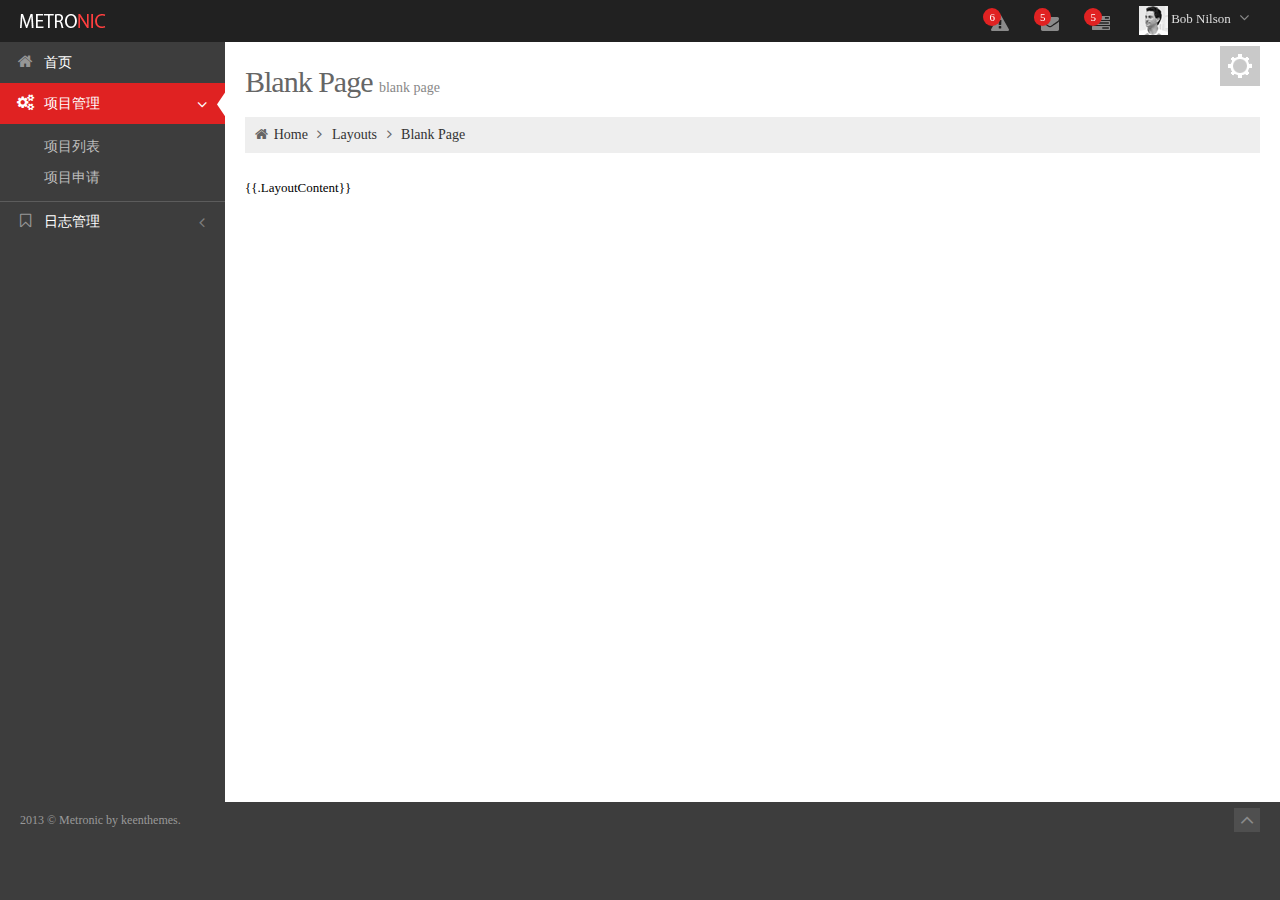
==== web_admin/views/layout/layout.html @ d88023ba "mac 526" ====
<!DOCTYPE html><!--[if IE 8]> <html lang="en" class="ie8"> <![endif]--><!--[if IE 9]> <html lang="en" class="ie9"> <![endif]--><!--[if !IE]><!--> <html lang="en"> <!--<![endif]--><!-- BEGIN HEAD --><head>	<meta charset="utf-8" />	<title>Metronic | Layouts - Blank Page</title>	<meta content="width=device-width, initial-scale=1.0" name="viewport" />	<meta content="" name="description" />	<meta content="" name="author" />	<!-- BEGIN GLOBAL MANDATORY STYLES -->	<link href="../../static/css/bootstrap.min.css" rel="stylesheet" type="text/css"/>	<link href="../../static/css/bootstrap-responsive.min.css" rel="stylesheet" type="text/css"/>	<link href="../../static/css/font-awesome.min.css" rel="stylesheet" type="text/css"/>	<link href="../../static/css/style-metro.css" rel="stylesheet" type="text/css"/>	<link href="../../static/css/style.css" rel="stylesheet" type="text/css"/>	<link href="../../static/css/style-responsive.css" rel="stylesheet" type="text/css"/>	<link href="../../static/css/default.css" rel="stylesheet" type="text/css" id="style_color"/>	<link href="../../static/css/uniform.default.css" rel="stylesheet" type="text/css"/>	<!-- END GLOBAL MANDATORY STYLES -->	<link rel="shortcut icon" href="../../static/image/favicon.ico" /></head><!-- END HEAD --><!-- BEGIN BODY --><body class="page-header-fixed">	<!-- BEGIN HEADER -->	<div class="header navbar navbar-inverse navbar-fixed-top">		<!-- BEGIN TOP NAVIGATION BAR -->		<div class="navbar-inner">			<div class="container-fluid">				<!-- BEGIN LOGO -->				<a class="brand" href="layout.html">				<img src="../../static/image/logo.png" alt="logo" />				</a>				<!-- END LOGO -->				<!-- BEGIN RESPONSIVE MENU TOGGLER -->				<a href="javascript:;" class="btn-navbar collapsed" data-toggle="collapse" data-target=".nav-collapse">				<img src="../../static/image/menu-toggler.png" alt="" />				</a>          				<!-- END RESPONSIVE MENU TOGGLER -->            				<!-- BEGIN TOP NAVIGATION MENU -->              				<ul class="nav pull-right">					<!-- BEGIN NOTIFICATION DROPDOWN -->   					<li class="dropdown" id="header_notification_bar">						<a href="#" class="dropdown-toggle" data-toggle="dropdown">						<i class="icon-warning-sign"></i>						<span class="badge">6</span>						</a>						<ul class="dropdown-menu extended notification">							<li>								<p>You have 14 new notifications</p>							</li>							<li>								<a href="#">								<span class="label label-success"><i class="icon-plus"></i></span>								New user registered. 								<span class="time">Just now</span>								</a>							</li>							<li>								<a href="#">								<span class="label label-important"><i class="icon-bolt"></i></span>								Server #12 overloaded. 								<span class="time">15 mins</span>								</a>							</li>							<li>								<a href="#">								<span class="label label-warning"><i class="icon-bell"></i></span>								Server #2 not respoding.								<span class="time">22 mins</span>								</a>							</li>							<li>								<a href="#">								<span class="label label-info"><i class="icon-bullhorn"></i></span>								Application error.								<span class="time">40 mins</span>								</a>							</li>							<li>								<a href="#">								<span class="label label-important"><i class="icon-bolt"></i></span>								Database overloaded 68%. 								<span class="time">2 hrs</span>								</a>							</li>							<li>								<a href="#">								<span class="label label-important"><i class="icon-bolt"></i></span>								2 user IP blocked.								<span class="time">5 hrs</span>								</a>							</li>							<li class="external">								<a href="#">See all notifications <i class="m-icon-swapright"></i></a>							</li>						</ul>					</li>					<!-- END NOTIFICATION DROPDOWN -->					<!-- BEGIN INBOX DROPDOWN -->					<li class="dropdown" id="header_inbox_bar">						<a href="#" class="dropdown-toggle" data-toggle="dropdown">						<i class="icon-envelope"></i>						<span class="badge">5</span>						</a>						<ul class="dropdown-menu extended inbox">							<li>								<p>You have 12 new messages</p>							</li>							<li>								<a href="inbox.html?a=view">								<span class="photo"><img src="../../static/image/avatar2.jpg" alt="" /></span>								<span class="subject">								<span class="from">Lisa Wong</span>								<span class="time">Just Now</span>								</span>								<span class="message">								Vivamus sed auctor nibh congue nibh. auctor nibh								auctor nibh...								</span>  								</a>							</li>							<li>								<a href="inbox.html?a=view">								<span class="photo"><img src="../../static/image/avatar3.jpg" alt="" /></span>								<span class="subject">								<span class="from">Richard Doe</span>								<span class="time">16 mins</span>								</span>								<span class="message">								Vivamus sed congue nibh auctor nibh congue nibh. auctor nibh								auctor nibh...								</span>  								</a>							</li>							<li>								<a href="inbox.html?a=view">								<span class="photo"><img src="../../static/image/avatar1.jpg" alt="" /></span>								<span class="subject">								<span class="from">Bob Nilson</span>								<span class="time">2 hrs</span>								</span>								<span class="message">								Vivamus sed nibh auctor nibh congue nibh. auctor nibh								auctor nibh...								</span>  								</a>							</li>							<li class="external">								<a href="inbox.html">See all messages <i class="m-icon-swapright"></i></a>							</li>						</ul>					</li>					<!-- END INBOX DROPDOWN -->					<!-- BEGIN TODO DROPDOWN -->					<li class="dropdown" id="header_task_bar">						<a href="#" class="dropdown-toggle" data-toggle="dropdown">						<i class="icon-tasks"></i>						<span class="badge">5</span>						</a>						<ul class="dropdown-menu extended tasks">							<li>								<p>You have 12 pending tasks</p>							</li>							<li>								<a href="#">								<span class="task">								<span class="desc">New release v1.2</span>								<span class="percent">30%</span>								</span>								<span class="progress progress-success ">								<span style="width: 30%;" class="bar"></span>								</span>								</a>							</li>							<li>								<a href="#">								<span class="task">								<span class="desc">Application deployment</span>								<span class="percent">65%</span>								</span>								<span class="progress progress-danger progress-striped active">								<span style="width: 65%;" class="bar"></span>								</span>								</a>							</li>							<li>								<a href="#">								<span class="task">								<span class="desc">Mobile app release</span>								<span class="percent">98%</span>								</span>								<span class="progress progress-success">								<span style="width: 98%;" class="bar"></span>								</span>								</a>							</li>							<li>								<a href="#">								<span class="task">								<span class="desc">Database migration</span>								<span class="percent">10%</span>								</span>								<span class="progress progress-warning progress-striped">								<span style="width: 10%;" class="bar"></span>								</span>								</a>							</li>							<li>								<a href="#">								<span class="task">								<span class="desc">Web server upgrade</span>								<span class="percent">58%</span>								</span>								<span class="progress progress-info">								<span style="width: 58%;" class="bar"></span>								</span>								</a>							</li>							<li>								<a href="#">								<span class="task">								<span class="desc">Mobile development</span>								<span class="percent">85%</span>								</span>								<span class="progress progress-success">								<span style="width: 85%;" class="bar"></span>								</span>								</a>							</li>							<li class="external">								<a href="#">See all tasks <i class="m-icon-swapright"></i></a>							</li>						</ul>					</li>					<!-- END TODO DROPDOWN -->					<!-- BEGIN USER LOGIN DROPDOWN -->					<li class="dropdown user">						<a href="#" class="dropdown-toggle" data-toggle="dropdown">						<img alt="" src="../../static/image/avatar1_small.jpg" />						<span class="username">Bob Nilson</span>						<i class="icon-angle-down"></i>						</a>						<ul class="dropdown-menu">							<li><a href="extra_profile.html"><i class="icon-user"></i> My Profile</a></li>							<li><a href="page_calendar.html"><i class="icon-calendar"></i> My Calendar</a></li>							<li><a href="inbox.html"><i class="icon-envelope"></i> My Inbox(3)</a></li>							<li><a href="#"><i class="icon-tasks"></i> My Tasks</a></li>							<li class="divider"></li>							<li><a href="extra_lock.html"><i class="icon-lock"></i> Lock Screen</a></li>							<li><a href="login.html"><i class="icon-key"></i> Log Out</a></li>						</ul>					</li>					<!-- END USER LOGIN DROPDOWN -->				</ul>				<!-- END TOP NAVIGATION MENU --> 			</div>		</div>		<!-- END TOP NAVIGATION BAR -->	</div>	<!-- END HEADER -->	<!-- BEGIN CONTAINER -->   	<div class="page-container row-fluid">		<!-- BEGIN SIDEBAR -->		<div class="page-sidebar nav-collapse collapse">			<!-- BEGIN SIDEBAR MENU -->        			<ul class="page-sidebar-menu">				<li class="start ">					<a href="/index">					<i class="icon-home"></i> 					<span class="title">首页</span>					</a>				</li>				<li class="active ">					<a href="javascript:;">					<i class="icon-cogs"></i> 					<span class="title">项目管理</span>					<span class="selected"></span>					<span class="arrow open"></span>					</a>					<ul class="sub-menu">						<li >							<a href="layout_horizontal_sidebar_menu.html">							项目列表</a>						</li>						<li >							<a href="layout_horizontal_menu1.html">							项目申请</a>						</li>					</ul>				</li>				<li class="">					<a href="javascript:;">					<i class="icon-bookmark-empty"></i> 					<span class="title">日志管理</span>					<span class="arrow "></span>					</a>					<ul class="sub-menu">						<li >							<a href="ui_general.html">							日志列表</a>						</li>						<li >							<a href="ui_buttons.html">							日志申请</a>						</li>					</ul>				</li>			</ul>			<!-- END SIDEBAR MENU -->		</div>		<!-- END SIDEBAR -->		<!-- BEGIN PAGE -->		<div class="page-content">			<!-- BEGIN SAMPLE PORTLET CONFIGURATION MODAL FORM-->			<div id="portlet-config" class="modal hide">				<div class="modal-header">					<button data-dismiss="modal" class="close" type="button"></button>					<h3>portlet Settings</h3>				</div>				<div class="modal-body">					<p>Here will be a configuration form</p>				</div>			</div>			<!-- END SAMPLE PORTLET CONFIGURATION MODAL FORM-->			<!-- BEGIN PAGE CONTAINER-->			<div class="container-fluid">				<!-- BEGIN PAGE HEADER-->				<div class="row-fluid">					<div class="span12">						<!-- BEGIN STYLE CUSTOMIZER -->						<div class="color-panel hidden-phone">							<div class="color-mode-icons icon-color"></div>							<div class="color-mode-icons icon-color-close"></div>							<div class="color-mode">								<p>THEME COLOR</p>								<ul class="inline">									<li class="color-black current color-default" data-style="default"></li>									<li class="color-blue" data-style="blue"></li>									<li class="color-brown" data-style="brown"></li>									<li class="color-purple" data-style="purple"></li>									<li class="color-grey" data-style="grey"></li>									<li class="color-white color-light" data-style="light"></li>								</ul>								<label>									<span>Layout</span>									<select class="layout-option m-wrap small">										<option value="fluid" selected>Fluid</option>										<option value="boxed">Boxed</option>									</select>								</label>								<label>									<span>Header</span>									<select class="header-option m-wrap small">										<option value="fixed" selected>Fixed</option>										<option value="default">Default</option>									</select>								</label>								<label>									<span>Sidebar</span>									<select class="sidebar-option m-wrap small">										<option value="fixed">Fixed</option>										<option value="default" selected>Default</option>									</select>								</label>								<label>									<span>Footer</span>									<select class="footer-option m-wrap small">										<option value="fixed">Fixed</option>										<option value="default" selected>Default</option>									</select>								</label>							</div>						</div>						<!-- END BEGIN STYLE CUSTOMIZER --> 						<!-- BEGIN PAGE TITLE & BREADCRUMB-->						<h3 class="page-title">							Blank Page <small>blank page</small>						</h3>						<ul class="breadcrumb">							<li>								<i class="icon-home"></i>								<a href="layout.html">Home</a>								<i class="icon-angle-right"></i>							</li>							<li>								<a href="#">Layouts</a>								<i class="icon-angle-right"></i>							</li>							<li><a href="#">Blank Page</a></li>						</ul>						<!-- END PAGE TITLE & BREADCRUMB-->					</div>				</div>				<!-- END PAGE HEADER-->				<!-- BEGIN PAGE CONTENT-->				<div class="row-fluid">					<div class="span12">						{{.LayoutContent}}					</div>				</div>				<!-- END PAGE CONTENT-->			</div>			<!-- END PAGE CONTAINER--> 		</div>		<!-- END PAGE -->    	</div>	<!-- END CONTAINER -->	<!-- BEGIN FOOTER -->	<div class="footer">		<div class="footer-inner">			2013 &copy; Metronic by keenthemes.		</div>		<div class="footer-tools">			<span class="go-top">			<i class="icon-angle-up"></i>			</span>		</div>	</div>	<!-- END FOOTER -->	<!-- BEGIN JAVASCRIPTS(Load javascripts at bottom, this will reduce page load time) -->	<!-- BEGIN CORE PLUGINS -->	<script src="../../static/js/jquery-1.10.1.min.js" type="text/javascript"></script>	<script src="../../static/js/jquery-migrate-1.2.1.min.js" type="text/javascript"></script>	<!-- IMPORTANT! Load jquery-ui-1.10.1.custom.min.js before bootstrap.min.js to fix bootstrap tooltip conflict with jquery ui tooltip -->	<script src="../../static/js/jquery-ui-1.10.1.custom.min.js" type="text/javascript"></script>	<script src="../../static/js/bootstrap.min.js" type="text/javascript"></script>	<!--[if lt IE 9]>	<script src="../../static/js/excanvas.min.js"></script>	<script src="../../static/js/respond.min.js"></script>	<![endif]-->	<script src="../../static/js/jquery.slimscroll.min.js" type="text/javascript"></script>	<script src="../../static/js/jquery.blockui.min.js" type="text/javascript"></script>	<script src="../../static/js/jquery.cookie.min.js" type="text/javascript"></script>	<script src="../../static/js/jquery.uniform.min.js" type="text/javascript" ></script>	<!-- END CORE PLUGINS -->	<script src="../../static/js/app.js"></script>	<script>		jQuery(document).ready(function() {    		   App.init();		});	</script>	<!-- END JAVASCRIPTS --><script type="text/javascript">  var _gaq = _gaq || [];  _gaq.push(['_setAccount', 'UA-37564768-1']);  _gaq.push(['_setDomainName', 'keenthemes.com']);  _gaq.push(['_setAllowLinker', true]);  _gaq.push(['_trackPageview']);  (function() {    var ga = document.createElement('script'); ga.type = 'text/javascript'; ga.async = true;    ga.src = ('https:' == document.location.protocol ? 'https://' : 'http://') + 'stats.g.doubleclick.net/dc.js';    var s = document.getElementsByTagName('script')[0]; s.parentNode.insertBefore(ga, s);  })();</script></body><!-- END BODY --></html>
---- web_admin/static/css/style-metro.css ----
/***
Modify bootstrap buttons
***/

/* remove rounds from all elements */
div, input, select, textarea, span, img, table, td, th, p, a, button, ul, li {
  -webkit-border-radius: 0 !important;
     -moz-border-radius: 0 !important;
          border-radius: 0 !important;
}

a:focus {
  outline: none !important;
}

a:hover, a:active {
  outline: 0 !important;
}

select:focus {
   outline: none !important;
}

.btn {
	background-color: #e5e5e5;
	background-image: none;
	filter: none;
	border: 0;
	padding: 7px 14px; 
	text-shadow: none;
	font-family: "Segoe UI", Helvetica, Arial, sans-serif;
  font-size: 14px;  	
  color: #333333;
	cursor: pointer;
	outline: none;
  -webkit-box-shadow: none !important;
     -moz-box-shadow: none !important;
          box-shadow: none !important;
  -webkit-border-radius: 0 !important;
     -moz-border-radius: 0 !important;
          border-radius: 0 !important;
}
.btn:hover, 
.btn:focus, 
.btn:active,
.btn.active,
.btn[disabled],
.btn.disabled {  
  color: #333333;
  background-color: #d8d8d8 !important;
}

.btn.red-stripe
{
	border-left: 3px solid #d84a38;
}

.btn.blue-stripe
{
	border-left: 3px solid #4d90fe;
}

.btn.purple-stripe
{
	border-left: 3px solid #852b99;
}

.btn.green-stripe
{
	border-left: 3px solid #35aa47;
}

.btn.yellow-stripe {
    border-left: 3px solid #ffb848;
}

/*  Red */
.btn.red {
  color: white;  
  text-shadow: none;	
  background-color: #d84a38;
}
.btn.red:hover, 
.btn.red:focus, 
.btn.red:active, 
.btn.red.active,
.btn.red[disabled], 
.btn.red.disabled {    
  background-color: #bb2413 !important;
  color: #fff !important;
}

/*  Blue */
.btn.transparent   
{
  color: black;  
  text-shadow: none;  
  background-color: transparent;
}

.btn.blue   
{
  color: white;  
  text-shadow: none;	
  background-color: #4d90fe;
}
.btn.blue:hover, 
.btn.blue:focus, 
.btn.blue:active,
.btn.blue.active,
.btn.blue[disabled],
.btn.blue.disabled {  
  background-color: #0362fd !important;
  color: #fff !important;
}

/*  Green */
.btn.green {
  color: white;
  text-shadow: none;	 
  background-color: #35aa47;
}
.btn.green:hover, 
.btn.green:focus, 
.btn.green:active, 
.btn.green.active,
.btn.green.disabled, 
.btn.green[disabled]{ 
  background-color: #1d943b !important;
  color: #fff !important;
}

/*  Purple */
.btn.purple {
  color: white; 
  text-shadow: none;	
  background-color: #852b99;
}
.btn.purple:hover, 
.btn.purple:focus, 
.btn.purple:active, 
.btn.purple.active, 
.btn.purple.disabled,
.btn.purple[disabled] { 
  background-color: #6d1b81 !important;
  color: #fff !important;
}

.btn.yellow {
  color: white; 
  text-shadow: none;	
  background-color: #ffb848;
}
.btn.yellow:hover, 
.btn.yellow:focus, 
.btn.yellow:active, 
.btn.yellow.active, 
.btn.yellow.disabled,
.btn.yellow[disabled] { 
  background-color: #eca22e !important;
  color: #fff !important;
}

.btn.black {
  color: white; 
  text-shadow: none;	
  background-color: #555555;
}
.btn.black:hover, 
.btn.black:focus, 
.btn.black:active, 
.btn.black.active, 
.btn.black.disabled,
.btn.black[disabled] { 
  background-color: #222222 !important;
  color: #fff !important;
}

.mini 
{
  height: 13px;
  font-size: 11px !important; 
  line-height: 13px;
  padding: 4px 10px;
}

.big
{
  height: 38px;
	font-size: 18px; 
	line-height: 38px; 	
	padding: 8px 16px;
}

button.btn.big,
input[type="button"].btn.big,
input[type="submit"].btn.big {
  height: 54px;
  padding-top: 9px;
  padding-bottom: 8px;
}

button.btn.mini,
input[type="button"].btn.mini,
input[type="submit"].btn.mini {
  height: 21px;
  padding-top: 3px;
  padding-bottom: 3px;
}

a.btn.big.btn-block {
 height: 54px;
}

/***
Metro icons
***/
[class^="m-icon-"] {
  display: inline-block;
  width: 14px;
  height: 14px;;
  margin-top: 4px;
  line-height: 14px;  
  vertical-align: top;
  background-image: url(../image/syncfusion-icons.png);
  background-position: 0 0;
  background-repeat: no-repeat; 
}

[class^="m-icon-big-"] {
  display: inline-block;
  width: 30px;
  height: 30px; 
  margin: 6px;
  vertical-align: top;
  background-image: url(../image/syncfusion-icons.png);
  background-position: 0 0px;
  background-repeat: no-repeat; 
}

.m-icon-white {
  background-image: url(../image/syncfusion-icons-white.png);
}

/*  Misc */
.btn.icn-only {
  min-width: 14px;
}
.btn.bigicn-only {
  min-width: 34px;
}
.m-icon-swapright {
  background-position: -27px -10px;
}
.m-icon-swapdown {
  background-position: -68px -10px;
}
.m-icon-swapleft {
  background-position: -8px -10px;
}
.m-icon-swapup {
  background-position: -46px -10px;
}
.m-icon-big-swapright{
  background-position: -42px -28px;
}
.m-icon-big-swapdown{
  background-position: -115px -28px;
}
.m-icon-big-swapleft{
  background-position: -6px -28px;
}
.m-icon-big-swapup{
  background-position: -78px -28px;
}

/***
Glyphicons icons
***/
.btn > .halflings-icon {
  margin-top:2px;
  margin-right: 2px;
}

.btn.mini > .halflings-icon {
  margin-top: -1px;
  margin-right: 2px;
}

.btn.icn-only > .halflings-icon {
  margin-right: 0px !important;
} 

/***
Dropdowns
***/
.dropdown-menu {
  position: absolute;
  top: 100%;
  left: 0;
  z-index: 1000;
  display: none;
  float: left;
  list-style: none;
  text-shadow: none;
  padding: 0px;
  margin:0px;
  -webkit-box-shadow: 0 1px 8px rgba(0, 0, 0, 0.1);
  -moz-box-shadow: 0 1px 8px rgba(0, 0, 0, 0.1);
  box-shadow: 0 1px 8px rgba(0, 0, 0, 0.1);  
  font-size: 14px;
  font-family: "Segoe UI",Helvetica, Arial, sans-serif;
  border: 1px solid #ddd;
}

.dropdown:hover .caret, 
.open.dropdown .caret {
  opacity: 1;
  filter: alpha(opacity=100);
}

.dropdown-menu.bottom-up {
  top: auto;
  bottom: 100%;
  margin-bottom: 2px;
}

.dropdown-menu li > a {
  padding: 6px 0 6px 13px;
  color: #333;
  text-decoration: none;
  display: block;
  clear: both;
  font-weight: normal;
  line-height: 18px;
  white-space: nowrap;
}

.dropdown-menu li > a:hover, 
.dropdown-menu .active > a, 
.dropdown-menu .active > a:hover {
  text-decoration: none;
  background-image: none;
  background-color: #eee;
  color: #333;
  filter:none;
}

.dropdown.open .dropdown-toggle {
  color: #08c;
  background: #ccc;
  background: rgba(0, 0, 0, 0.3);
}

/***
Forms
***/
label.m-wrap,
input.m-wrap,
button.m-wrap,
select.m-wrap,
textarea.m-wrap {
  font-size: 14px;
  font-weight: normal;
  line-height: 20px;

}

input.m-wrap,
button.m-wrap,
select.m-wrap,
textarea.m-wrap {
  font-family: "Segoe UI", "Helvetica Neue", Helvetica, Arial, sans-serif;
}

label.m-wrap {
  display: block;
  margin-bottom: 5px;
}

.uneditable-input,
textarea.m-wrap,
input[type="text"].m-wrap,
input[type="password"].m-wrap,
input[type="datetime"].m-wrap,
input[type="datetime-local"].m-wrap,
input[type="date"].m-wrap,
input[type="month"].m-wrap,
input[type="time"].m-wrap,
input[type="week"].m-wrap,
input[type="number"].m-wrap,
input[type="email"].m-wrap,
input[type="url"].m-wrap,
input[type="search"].m-wrap,
input[type="tel"].m-wrap,
input[type="color"].m-wrap {
  -webkit-appearance: none !important;   
	color: #333333; 		
  outline: 0;
  height: 20px;
	padding: 6px 6px !important;
  line-height: 20px;
  font-size: 14px;
  font-weight: normal;
  vertical-align: top;  
	background-color: #ffffff;
	background-image: none !important;
  filter: none !important;
	  -webkit-box-shadow: none !important;
	     -moz-box-shadow: none !important;
	          box-shadow: none !important;
	  -webkit-border-radius: 0px;
	     -moz-border-radius: 0px;
	          border-radius: 0px;
  background: transparent;   
}

input.m-wrap {
  border: 1px solid #e5e5e5;
}

textarea.m-wrap {
  height: auto;
}

.uneditable-input.focus,
textarea.m-wrap:focus,
select.m-wrap:focus,
input[type="text"].m-wrap:focus,
input[type="password"].m-wrap:focus,
input[type="datetime"].m-wrap:focus,
input[type="datetime-local"].m-wrap:focus,
input[type="date"].m-wrap:focus,
input[type="month"].m-wrap:focus,
input[type="time"].m-wrap:focus,
input[type="week"].m-wrap:focus,
input[type="number"].m-wrap:focus,
input[type="email"].m-wrap:focus,
input[type="url"].m-wrap:focus,
input[type="search"].m-wrap:focus,
input[type="tel"].m-wrap:focus,
input[type="color"].m-wrap:focus,
.m-uneditable-input:focus {
  border-color: #999999;
  outline: 0 !important;
  /* IE6-9 */
  -webkit-box-shadow: none;
     -moz-box-shadow: none;
          box-shadow: none;      
}

input[disabled],
select[disabled],
textarea[disabled] {
  cursor: not-allowed;
  background-color: #F4F4F4 !important;
}

input[readonly],
select[readonly],
textarea[readonly] {
  cursor: not-allowed;
  background-color: #F9F9F9 !important;
}


input[type="radio"][disabled],
input[type="checkbox"][disabled],
input[type="radio"][readonly],
input[type="checkbox"][readonly] {
  background-color: transparent;
}

input[type="radio"].m-wrap,
input[type="checkbox"].m-wrap {
  	margin: 4px 0 0;
  	margin-top: 1px \9;
  	*margin-top: 0;
  	line-height: normal;
	  cursor: pointer;		
  	-webkit-box-sizing: border-box;
	     -moz-box-sizing: border-box;
	          box-sizing: border-box;		
}

select.m-wrap,
input[type="file"].m-wrap {
  height: 34px !important;
  /* In IE7, the height of the select element cannot be changed by height, only font-size */
  *margin-top: 4px;
  /* For IE7, add top margin to align select with labels */
  line-height: 30px;
}

select.m-wrap {
  width: 220px;
  background-color: #ffffff;
  background-image: none !important;
  filter: none !important;
  border: 1px solid #e5e5e5;
  outline: none;          
}

select[multiple].m-wrap,
select[size].m-wrap {
  height: auto !important;
}

select.m-wrap:focus,
input[type="file"].m-wrap:focus,
input[type="radio"].m-wrap:focus,
input[type="checkbox"].m-wrap:focus {
  outline: thin dotted #333333;
  outline: 5px auto -webkit-focus-ring-color;
  outline-offset: -2px;  
  -webkit-box-shadow: none !important;
     -moz-box-shadow: none !important;
          box-shadow: none !important;
}

input[class*="span"].m-wrap
{
  float: none;
  height: 34px !important;
  margin-left: 0;
}

select[class*="span"].m-wrap,
textarea[class*="span"].m-wrap
{
  float: none;
  margin-left: 0;
}

.input-prepend,
.input-append {
	border: 0;
  display: inline-block;
}

.input-append .add-on,
.input-prepend .add-on {
  display: inline-block;
  width: auto;
  height: 24px;
  min-width: 16px;
  padding: 4px 5px;
  font-size: 14px;
  font-weight: normal;
  line-height: 24px;
  text-align: center;
  text-shadow: 0 1px 0 #ffffff;
  background-color: #e5e5e5;
  border: 1px solid #e5e5e5;
}

.input-append .add-on > .halflings-icon,
.input-prepend .add-on > i,
.input-prepend .add-on > [class^="icon-"]
{
	margin-top: 5px;
	margin-left: 3px;
}

.input-append .add-on > .halflings-icon
.input-append .add-on > i,
.input-append .add-on > [class^="icon-"]
{
	margin-top: 5px;
	margin-left: 0px;
}

.input-append .m-wrap,
.input-append .m-wrap:focus {
	border-right: 0 !important;
  margin-right: 1px;
}

.input-prepend input,
.input-prepend input:focus {
	border-left: 0 !important;
  margin-left: 1px;
}

.input-append input[class*="span"],
.input-prepend input[class*="span"]
{
  display: inline-block !important;
}

.m-wrap.xsmall {
  width: 50px !important;
}

.m-wrap.small {
  width: 120px !important;
}

.m-wrap.medium {
  width: 206px !important;
}

.m-wrap.large {
  width: 320px !important;
}

.m-wrap.huge {
  width: 480px !important;
  font-size: 24px !important;
  height: 36px !important;
  line-height: 36px !important;
  padding: 22px 8px !important;
}

select.m-wrap.xsmall {
  width: 64px !important;
}

select.m-wrap.small {
  width: 134px !important;
}

select.m-wrap.medium {
  width: 220px !important;
}

select.m-wrap.large {
  width: 334px !important;
}

@media (max-width: 480px) {

  .m-wrap.small {
    width: 100px !important;
  }

  .m-wrap.medium {
    width: 150px !important;
  }

  .m-wrap.large {
    width: 200px !important;
  }

  .m-wrap.huge {
    width: 246px !important;
    font-size: 24px !important;
    height: 36px !important;
    line-height: 36px !important;
    padding: 22px 8px !important;
  }

  select.m-wrap.small {
    width: 114px !important;
  }

  select.m-wrap.medium {
    width: 164px !important;
  }

  select.m-wrap.large {
    width: 214px !important;
  }

}  

/***
Custom label and badges
***/
.label, 
.badge {
  font-weight: 300;
}

.label-success, 
.badge-success {
  background-color: #3cc051;
  background-image: none !important;
  text-shadow: none !important;
}

.label-warning, 
.badge-warning {
  background-color: #fcb322;
  background-image: none !important;
  text-shadow: none !important;
}

.label-important, 
.badge-important {
  background-color: #ed4e2a;
  background-image: none !important;
  text-shadow: none !important;
}

.label-info, 
.badge-info {
  background-color: #57b5e3;
  background-image: none !important;
  text-shadow: none !important;
}

.label-mini {
  font-size: 11px;
  font-weight: 300;
}

.label-default  {
  background-color: #999 !important;
  text-shadow: none !important;
}

/***
Bootstrap modal 
***/
.modal-header {
  border-bottom: 1px solid #EFEFEF;
}

.modal-header h3{
  font-weight: 300;
}

.modal-footer {
  border-top: 0;
}

.modal {
  z-index: 10050 !important;
}

.modal-backdrop {
  z-index: 10049 !important;
}

.modal-backdrop, 
.modal-backdrop.fade.in {
  background-color: #333 !important;
}

.modal-open .header .container-fluid {
  padding-right: 37px;
}
---- web_admin/static/css/style.css ----
/*   
Template Name: Metronic - Responsive Admin Dashboard Template build with Twitter Bootstrap v2.3.1
Version: 1.3
Author: KeenThemes
Website: http://www.keenthemes.com/preview/?theme=metronic
Purchase: http://themeforest.net/item/metronic-responsive-admin-dashboard-template/4021469
*/

/*********************
 GENERAL UI COLORS 
*********************/

/***
Colors
blue:  #4b8df8
light blue: #bfd5fa
red: #e02222
yellow: #ffb848
green: #35aa47
purple: #852b99
grey: #555555;
light grey: #fafafa;
***/

/*********************
 GENERAL RESET & SETUP 
*********************/

/***
Import fonts
***/
@import url(../image/css);

/***
Reset and overrides  
***/
/* general body settings */
body { 
  color: #000; 
  font-family: 'Open Sans';
  padding: 0px !important;
  margin: 0px !important;
  font-size:13px; 
  direction: ltr;
}

/***
General typography 
***/
h3 small, h4 small, h5 small {
  color: #444;
}

h1, h2, h3, h4, h5, h6 {
  font-weight: 300;
}

h1.block, h2.block, h3.block, h4.block, h5.block, h6.block {
  padding-bottom: 10px;
}

a {
  text-shadow: none !important;
  color: #0d638f;
}

/***
General backgrounds
***/
.bg-blue {
  background-image: none !important;
  background-color: #4b8df8 !important;
}

.bg-red {
  background-image: none !important;
  background-color: #e02222 !important;
}

.bg-yellow {
  background-image: none !important;
  background-color: #ffb848 !important;
}

.bg-green {
  background-image: none !important;
  background-color: #35aa47 !important;
}

.bg-purple {
  background-image: none !important;
  background-color: #852b99 !important;
}

.bg-grey {
  background-image: none !important;
  background-color: #555555 !important;
}

/***
Apply fix for font awesome icons.
***/
[class^="icon-"], 
[class*=" icon-"],
[class^="icon-"]:hover, 
[class*=" icon-"]:hover { 
  background: none !important;
}

/***
Make font awesome icons fixed width(latest version issue)
***/
li [class^="icon-"],
li [class*=" icon-"] {
  display: inline-block;
  width: 1.25em;
  text-align: center;
}
li [class^="icon-"].icon-large,
li [class*=" icon-"].icon-large {
  /* increased font size for icon-large */
  width: 1.5625em;
}

/***
Close icon used for modal dialog and other UI element close buttons
***/
.close {
  display: inline-block;
  margin-top: 0px;
  margin-right: 0px;
  width: 9px;
  height: 9px;
  background-repeat: no-repeat !important;
  background-image: url("../image/remove-icon-small.png") !important;
}

/***
ie8 & ie9 modes
***/
.visible-ie8 {
  display: none;
}

.ie8 .visible-ie8 {
  display: inherit !important;
}

.visible-ie9 {
  display: none;
}

.ie9 .visible-ie9 {
  display: inherit !important;
}

.hidden-ie8 {
  display: inherit;
}

.ie8 .hidden-ie8 {
  display: none !important;
}

.hidden-ie9 {
  display: inherit;
}

.ie9 .hidden-ie9 {
  display: none !important;
}

/***
Fix link outlines after click
***/
a,a:focus, a:hover, a:active {
  outline: 0;
}

/***
IE8 fix for form input height in fluid rows
***/
.ie8 .row-fluid [class*="span"] {
    min-height: 20px !important;
}

/***
Fix grid offset used for reponsive layout handling(refer app.js=>handleResponsive)
***/
.fix-offset {
  margin-left: 0px !important;
}

/***
Misc tools
***/
.visible-ie8 {
  display: none
}

.no-padding {
  padding: 0px !important;
}

.no-margin {
  margin: 0px !important;
}

.no-bottom-space {
  padding-bottom:0px !important;
  margin-bottom: 0px !important;
}

.no-top-space {
  padding-top:0px !important;
  margin-top: 0px !important;
}

.space5 {
  display: block;
  height: 5px !important;
  clear: both;
}

.space7 {
  height: 7px !important;
  clear: both;
}

.space10 {
  height: 10px !important;
  clear: both;
}

.space12 {
  height: 12px !important;
  clear: both;
}

.space15 {
  height: 15px !important;
  clear: both;
}

.space20 {
  height: 20px !important;
  clear: both;
}

.no-space {
  margin: 0px !important;
  padding: 0px !important;
}

.no-text-shadow {
  text-shadow: none !important;
}

.no-left-padding {
  padding-left: 0 !important;
}

.no-left-margin {
  margin-left: 0 !important;
}

.margin-bottom-10 {
  margin-bottom: 10px !important;
}

.margin-top-10 {
  margin-top: 10px !important;
}

.margin-bottom-15 {
  margin-bottom: 15px !important;
}

.margin-bottom-20 {
  margin-bottom: 20px !important;
}

.margin-top-20 {
  margin-top: 20px !important;
}

.margin-bottom-25 {
  margin-bottom: 25px !important;
}

.hide {
  display: none;
}

.bold {
  font-weight:600 !important;
}

.fix-margin {
  margin-left: 0px !important
}

.border {
  border: 1px solid #ddd
}

.inline {
  display: inline;
}

hr {
  margin: 20px 0;
  border: 0;
  border-top: 1px solid #E0DFDF;
  border-bottom: 1px solid #FEFEFE;
}

/********************
 GENERAL LAYOUT 
*********************/

/***
Header and header elements.
***/

.border {
  border: 1px solid red;
}

.header {
  padding: 0 !important;
  margin: 0 !important;
}

.header.navbar-fixed-top {
  z-index: 9995 !important;
}

.header .brand {
  display: inline-block;
  margin-top: -1px;
  margin-right: 0;
  padding-left: 0;
  padding-right: 0;
  width: 225px;
}

.header .brand img {
  margin-left: 20px;
}

.header .btn-navbar {
  margin-bottom: 0px;
  padding-right: 0px;
  padding-top:10px;
  padding-bottom: 6px; 
  background-image: none;
  filter:none;
  box-shadow: none;
  color: #fff;
  border: 0;
}

.header .btn-navbar:hover {
  text-decoration: none;
}

.header .navbar-inner {
  width: 100%;
  margin-left: 0 0 0 110px;
  border: 0px;
  padding: 0px; 
  box-shadow: none;
  height: 42px; 
}

.header .nav {
  display: block; 
}

.header .nav > li {
  margin: 0px;
  padding: 0px;
}

.header .nav > li.dropdown, 
.header .nav > li.dropdown > a {
  padding-left: 4px; 
  padding-right: 4px;
}

.header .nav > li.dropdown > a:last-child {
  padding-right: 0;
}

.header .nav > li.dropdown:last-child {
   padding-right: 2px;
}

.header .nav > li.dropdown .dropdown-toggle {
  margin: 0px;
  padding: 15px 10px 7px 10px;
}

.header .nav > li.dropdown .dropdown-toggle i {
  font-size: 18px;
}

.header .nav > li.dropdown.user .dropdown-toggle {
  padding: 6px 4px 7px 9px;
}

.header .nav > li.dropdown.user .dropdown-toggle:hover {
  text-decoration: none;
}

.header .nav > li.dropdown.user .dropdown-toggle .username {
  color: #ddd;
}

.header .nav li.dropdown.user .dropdown-toggle i {
  display: inline-block;
  margin-top: 5px;
  margin: 0;
  font-size: 16px;
}

.header .nav > li.dropdown.user .dropdown-menu i {
  width: 15px;
  display: inline-block;
}

.header .nav > li.dropdown .dropdown-toggle .badge {
  position: absolute;
  font-size: 11px !important;
  font-weight: 300;
  top: 8px;
  right: 24px;
  text-align: center;
  height: 14px;
  background-color: #e02222;
  padding: 2px 6px 2px 6px;
  -webkit-border-radius: 12px !important;
     -moz-border-radius: 12px !important;
          border-radius: 12px !important;
  text-shadow:none !important;
}

/* firefox hack for top bar badges */
@-moz-document url-prefix() { 
  .header .nav li.dropdown .dropdown-toggle .badge {
    padding: 1px 6px 3px 6px;
  }
}

.header .nav .dropdown-menu {
  margin-top: 3px;
}

/***
Page container
***/
.page-container {
  margin: 0px;
  padding: 0px;
}

.page-header-fixed .page-container {
  margin-top: 42px;  
}

/***
Page sidebar
***/

/* ie8 fixes */
.ie8 .page-sidebar {
  position: absolute;
  width: 225px;
}

ul.page-sidebar-menu {
  list-style: none;
  margin: 0;
  padding: 0;
  margin: 0;
  padding: 0; 
}

ul.page-sidebar-menu > li {
  display: block;
  margin: 0;
  padding: 0; 
  border: 0px;
}

ul.page-sidebar-menu > li.start > a {
   border-top-color: transparent !important;
}

ul.page-sidebar-menu > li:last-child > a,
ul.page-sidebar-menu > li.last > a {
   border-bottom-color: transparent !important;
}

ul.page-sidebar-menu > li > a {
  display: block;
  position: relative;
  margin: 0;
  border: 0px;
  padding: 10px 15px;
  text-decoration: none;
  font-size: 14px;
  font-weight: 300;
}

.page-sidebar-fixed ul.page-sidebar-menu > li > a {
  -webkit-transition: all 0.2s ease;
     -moz-transition: all 0.2s ease;
       -o-transition: all 0.2s ease;
          transition: all 0.2s ease;
}

ul.page-sidebar-menu > li > a i {
  font-size: 16px;
  margin-right: 5px;
  text-shadow:none; 
}

ul.page-sidebar-menu > li.break {
  margin-bottom: 20px;
}

ul.page-sidebar-menu > li.active > a {
  border: none; 
  text-shadow:none;
}  

ul.page-sidebar-menu > li.active > a .selected {
  display: block;
  width: 8px;
  height: 25px;
  background-image: url("../image/sidebar-menu-arrow.png");
  float: right;
  position: absolute;
  right:0px;
  top:8px;
}

.page-sidebar ul > li > a > .arrow:before {  
   float: right;
   margin-top: 1px;
   margin-right: 5px;
   display: inline;
   font-size: 16px;
   font-family: FontAwesome;
   height: auto;
   content: "\f104";
   font-weight: 300;
   text-shadow:none;
}

ul.page-sidebar-menu > li > a > .arrow.open:before {   
   float: right;
   margin-top: 1px;
   margin-right: 3px;
   display: inline;
   font-family: FontAwesome;
   height: auto;
   font-size: 16px;
   content: "\f107";
   font-weight: 300;
   text-shadow:none;
}

ul.page-sidebar-menu > li > ul.sub-menu {
  display: none;
  list-style: none;
  clear: both;
  margin: 8px 0px 8px 0px;
}

ul.page-sidebar-menu > li.active > ul.sub-menu {
  display: block;
}

ul.page-sidebar-menu > li > ul.sub-menu > li {
  background: none;
  margin: 0px;
  padding: 0px;
  margin-top: 1px !important;
}

ul.page-sidebar-menu > li > ul.sub-menu > li > a {
  display: block;
  margin: 0px 0px 0px 0px;
  padding: 5px 0px;
  padding-left: 44px !important;
  text-decoration: none;
  font-size: 14px;
  font-weight: 300;
  background: none;
}

/* 3rd level sub menu */
ul.page-sidebar-menu > li > ul.sub-menu  > li ul.sub-menu {
  display: none;
  list-style: none;
  clear: both;
  margin: 0px 0px 0px 0px;
}

ul.page-sidebar-menu > li > ul.sub-menu  li > a > .arrow:before   {  
   float: right;
   margin-top: 1px;
   margin-right: 20px;
   display: inline;
   font-size: 16px;
   font-family: FontAwesome;
   height: auto;
   content: "\f104";
   font-weight: 300;
   text-shadow:none;
}

ul.page-sidebar-menu > li > ul.sub-menu  li > a > .arrow.open:before {   
   float: right;
   margin-top: 1px;
   margin-right: 18px;
   display: inline;
   font-family: FontAwesome;
   height: auto;
   font-size: 16px;
   content: "\f107";
   font-weight: 300;
   text-shadow:none;
}

ul.page-sidebar-menu > li.active > ul.sub-menu > li.active ul.sub-menu {
  display: block;
}

ul.page-sidebar-menu > li > ul.sub-menu > li  ul.sub-menu li {
  background: none;
  margin: 0px;
  padding: 0px;
  margin-top: 1px !important;
}

ul.page-sidebar-menu > li > ul.sub-menu  li > ul.sub-menu > li > a {
  display: block;
  margin: 0px 0px 0px 0px;
  padding: 5px 0px;
  text-decoration: none;
  font-size: 14px;
  font-weight: 300;
  background: none;
}

ul.page-sidebar-menu > li > ul.sub-menu > li > ul.sub-menu > li > a {  
  padding-left: 60px;
}

ul.page-sidebar-menu > li > ul.sub-menu > li > ul.sub-menu > li > ul.sub-menu > li > a {  
  padding-left: 80px;
}

ul.page-sidebar-menu > li.active > ul.sub-menu > li.active ul.sub-menu > li.active ul.sub-menu {
  display: block;
}


ul.page-sidebar-menu > li > ul.sub-menu  li > ul.sub-menu > li > a > i {
  font-size: 13px;
}

/* sidebar search */

.page-sidebar .sidebar-search {
  margin: 8px 20px 20px 20px;
}

.page-sidebar .sidebar-search .submit {  
  display: block;
  float: right;
  margin-top: 8px;
  width: 13px;
  height: 13px;
  background-image: url(../image/search-icon.png);
  background-repeat: no-repeat;
}
 
.page-sidebar .sidebar-search input {
  margin: 0px;
  width: 165px;
  border: 0px; 
  padding-left: 0px;
  padding-right: 0px;
  padding-bottom: 0px;
  font-size: 14px ;
  box-shadow: none;
}

.page-sidebar .sidebar-search .input-box {
   padding-bottom: 2px;
}

/***
Sidebar toggler(show/hide)
***/

.page-sidebar .sidebar-toggler {
  cursor: pointer; 
  opacity: 0.5;
  filter: alpha(opacity=50);
  margin-top: 15px;
  margin-left: 175px;
  width: 29px;
  height: 29px;
  background-repeat: no-repeat;
}

.sidebar-toggler:hover { 
  filter: alpha(opacity=100);
  opacity: 1;
}

.page-sidebar-closed .sidebar-toggler {  
  margin-left: 3px;
}

.page-sidebar-closed .page-sidebar .sidebar-search {  
  height: 34px;    
  width: 29px;
  margin-left: 3px;  
  margin-bottom: 15px !important;
}

.page-sidebar-closed .page-sidebar .sidebar-search input {
  display: none;
}

.page-sidebar-closed .page-sidebar .sidebar-search .submit { 
  margin: 11px 7px !important;
  display: block !important;
}

.page-sidebar-closed .page-sidebar .sidebar-search .input-box {
  border-bottom: 0 !important;
}

.page-sidebar-closed .page-sidebar .sidebar-search.open {  
  height: 34px;    
  width: 255px;
  overflow: hidden;
}

.page-sidebar-closed .page-sidebar .sidebar-search.open input {  
  margin-top: 3px;
  padding-left: 10px;
  padding-bottom: 2px;
  width: 180px;
  display: inline-block !important;
}

.page-sidebar-closed .page-sidebar .sidebar-search.open .submit {
  display: inline-block;
  width: 13px;
  height: 13px;
  margin: 10px 8px 9px 6px !important;
}

.page-sidebar-closed .page-sidebar .sidebar-search.open .remove {
  background-repeat: no-repeat;
  width: 11px;
  height: 11px;
  margin: 11px 6px 7px 8px !important;
  display: inline-block !important;
  float: left !important;
}

.page-sidebar-closed ul.page-sidebar-menu > li > a .selected {
  right: -3px !important;
}

.page-sidebar-closed ul.page-sidebar-menu > li > a > .title,
.page-sidebar-closed ul.page-sidebar-menu > li > a > .arrow {
  display: none !important;
}

.page-sidebar-closed .sidebar-toggler {
  margin-right: 3px;
}

.page-sidebar-closed .page-sidebar .sidebar-search {
  margin-top: 6px;
  margin-bottom: 6px;
}

.page-sidebar-closed ul.page-sidebar-menu {
  width: 35px !important;
}

.page-sidebar-closed ul.page-sidebar-menu > li > a {
  padding-left: 7px;
}

.page-sidebar-fixed.page-sidebar-closed ul.page-sidebar-menu > li > a {
  -webkit-transition: all 0.2s ease;
     -moz-transition: all 0.2s ease;
       -o-transition: all 0.2s ease;
          transition: all 0.2s ease;
}

.page-sidebar-closed ul.page-sidebar-menu > li:hover {
  width: 225px !important;
  position: relative !important;
  z-index: 2000;
  display: block !important;
}

.page-sidebar-closed ul.page-sidebar-menu > li:hover .selected {
  display: none;
}

.page-sidebar-closed ul.page-sidebar-menu > li:hover > a > i {
  margin-right: 10px;
}

.page-sidebar-closed ul.page-sidebar-menu > li:hover .title {
  display: inline !important;
}

.page-sidebar-closed ul.page-sidebar-menu > li > .sub-menu {
  display: none !important;
}

.page-sidebar-closed ul.page-sidebar-menu > li:hover > .sub-menu {  
  width: 189px;
  position: absolute;
  z-index: 2000;
  left: 36px;
  margin-top: 0;
  top: 100%;
  display: block !important;
}

.page-sidebar-closed ul.page-sidebar-menu > li:hover > .sub-menu > li > .sub-menu,
.page-sidebar-closed ul.page-sidebar-menu > li:hover > .sub-menu > li > .sub-menu > li > .sub-menu {
  width: 189px;
}

/* 2rd level sub menu*/
.page-sidebar-closed ul.page-sidebar-menu > li:hover > .sub-menu > li > a {
  padding-left: 15px !important;
}

/* 3rd level sub menu*/
.page-sidebar-closed ul.page-sidebar-menu > li > ul.sub-menu > li > .sub-menu > li > a {  
  padding-left: 30px !important;
}

/* 4rd level sub menu*/
.page-sidebar-closed ul.page-sidebar-menu > li > ul.sub-menu > li > .sub-menu > li > .sub-menu > li > a {  
  padding-left: 45px !important;
}

/* sidebar container */
 
.page-sidebar-closed  .page-sidebar {
  width: 35px;
}

.page-sidebar-closed  .page-content {
  margin-left: 35px !important;
}


/***
Page content
***/
.page-content {  
  margin-top: 0px;   
  padding: 0px;
  background-color: #fff; 
}

.ie8 .page-content { 
    margin-left: 225px; 
    margin-top: 0px;
    min-height: 760px;
}

.ie8 .page-sidebar-fixed .page-content {
    min-height: 600px; 
}

.ie8 .page-content.no-min-height {
    min-height: auto;
  }

.page-full-width .page-content {
    margin-left: 0px !important;
}


/***
Page title
***/
.page-title {
  padding: 0px;
  font-size: 30px;
  letter-spacing: -1px;
  display: block;
  color: #666;
  margin: 20px 0px 15px 0px;
  font-weight: 300;
  font-family: 'Open Sans';
}

.page-title small {
  font-size: 14px;
  letter-spacing: 0px;
  font-weight: 300;
  color: #888;
}

/***
Page breadcrumb
***/
.page-content .breadcrumb {
  -webkit-border-radius: 0px;
     -moz-border-radius: 0px;
          border-radius: 0px;
  box-shadow: none;
  padding-right: 0px;
  padding-left: 8px;
  margin-bottom: 25px;
  border:0px !important;  
  background-color: #eee;
}

.page-content .breadcrumb a, 
.page-content .breadcrumb i, 
.page-content .breadcrumb span {
  color: #333;
  font-size: 14px;
  text-shadow:none;
}

.page-content .breadcrumb i {
  color: #666;
}

/***
Dashboard date range panel
***/
.page-content .breadcrumb .dashboard-date-range  {
  display: none;
  padding-top: -1px;
  margin-right: 0px;
  margin-top: -8px;
  padding: 8px;
  padding-bottom: 7px;
  cursor: pointer;
  color: #fff;
  background-color: #e02222;
}

.page-content .breadcrumb .dashboard-date-range span {
  font-size: 12px;
  font-weight: 300; 
  color: #fff;
  text-transform: uppercase;
} 

.page-content .breadcrumb .dashboard-date-range .icon-calendar {
  text-transform: normal;
  color: #fff;
  margin-top: 0px;
  font-size: 14px;
}
.page-content .breadcrumb .dashboard-date-range span {
  font-weight: normal; 
} 
.page-content .breadcrumb .dashboard-date-range .icon-angle-down {
  color:#fff;
  font-size: 16px;
}

/***
Footer
***/
.footer {
  padding: 8px 20px 5px 20px; 
  font-size: 12px;
}

.footer:after,
.footer:before {
  content: "";
  display: table;
  line-height: 0;
}

.footer:after {
  clear: both;
}

.footer .footer-inner {
  float: left;
  display: inline-block;
}

.footer .footer-tools {
  float: right;
  display: inline-block;
}

.footer .footer-tools .go-top { 
  display: block;
  text-decoration: none;
  cursor: pointer;
  margin-top: -2px;
  margin-right: 0px;
  margin-bottom: 0px;
  font-size: 16px;
  padding: 0px 6px 0px 6px;
}

.footer .footer-tools .go-top i {
  font-size: 22px;
  margin-bottom: 5px; 
}

/* begin: fixed footer */
.page-footer-fixed .footer {
  position: fixed;
  left: 0;
  right: 0;
  z-index: 10000;
  bottom: 0;
}

.page-footer-fixed .page-container {
  margin-bottom: 33px;
}

.page-footer-fixed.page-sidebar-fixed .footer {
  margin-left: 0 !important;
}
/* end: fixed footer */

/********************
 GENERAL UI ELEMENTS 
*********************/

/***
Icon stuff
***/
i.icon, a.icon {
  color: #999;
  margin-right: 5px;
  font-weight: normal;
  font-size: 13px;
}

i.icon-black {
  color: #000 !important;
}

a.icon:hover {
  text-decoration: none;
  -webkit-transition: all 0.1s ease-in-out;
  -moz-transition: all 0.1s ease-in-out;
  -o-transition: all 0.1s ease-in-out;
  -ms-transition: all 0.1s ease-in-out;
  transition: all 0.1s ease-in-out;
  opacity: .4;
  filter:alpha(opacity=40);
}

a.icon.huge i{
  font-size: 16px !important;
}

i.big {
  font-size: 20px;
}

i.warning {
  color: #d12610;
}

i.critical {
  color: #37b7f3;
}

i.normal {
  color: #52e136;
}

/***
Custom wells
***/
.well {
  background-color: #fafafa;
  border: 1px solid #eee;
  -webkit-border-radius: 0px;
     -moz-border-radius: 0px;
          border-radius: 0px;   
  -webkit-box-shadow: none !important;
     -moz-box-shadow: none !important;
          box-shadow: none !important;        
}

.well.mini {
  padding: 7px !important;
}

/***
Form stuff
***/
.form-section {
  margin: 15px 0px 20px 0px !important;
  padding-bottom: 5px;
  border-bottom: 1px solid #eee;
}

.form form {
  margin: 0px !important;
  padding: 0px !important;
}

.no-bottom-space {
  padding-bottom: 0px !important;
  margin-bottom: 0px !important;
}

.form .form-actions{
  margin-top: 0px !important;
  margin-top: 40px;
  padding-left: 190px;
}

.portlet.box .form .form-actions,
.portlet.solid .form .form-actions {
  margin-left:-10px !important;
  margin-right:-10px !important;
  margin-bottom: -10px !important;
} 

/***
Bordered form layout
***/

/***
Input icons
***/
/* input with right aligned and colored icons */
.input-icon input {
  padding-right: 25px !important;
}

.input-icon .input-info,
.input-icon .input-error, 
.input-icon .input-warning, 
.input-icon .input-success {
  display: inline-block !important;
  position: relative !important;
  top: 7px;
  right: 25px !important;
  font-size: 16px;
}

.input-icon .input-info {
  color:#27a9e3;
}
.input-icon .input-error {
  color:#B94A48;
}
.input-icon .input-warning {
  color: #C09853;
}
.input-icon .input-success {
  color: #468847;
}

/* input with left aligned icons */
.input-icon.left i {
  color: #ccc;
  display: block !important;
  position: absolute !important;
  z-index: 1;
  margin: 9px 2px 4px 10px; 
  width: 16px;
  height: 16px;
  font-size: 16px;
  text-align: center;
}

.input-icon.left input {
  padding-left: 33px !important;
}

/***
Portlets
***/
.portlet  {
  clear: both;
  margin-top: 0px;
  margin-bottom: 25px;
  padding: 0px;
}

.portlet-title {  
  margin-bottom: 15px;
  border-bottom: 1px solid #eee;
}

.portlet-title:after,
.portlet-title:before {
  content: "";
  display: table;
  line-height: 0;
}

.portlet-title:after {
  clear: both;
}

.portlet-title .caption {
  float: left;
  display: inline-block;
  font-size: 18px;
  font-weight: 400;
  margin: 0;
  padding: 0;
  margin-bottom: 7px; 
}

.portlet-title .caption i {
  float: left;
  margin-top: 5px;
  display: inline-block !important;
  font-size: 13px;
  margin-right: 5px;
  color: #666;
}

.portlet.blue > .portlet-title .caption, .portlet-title.blue .caption, 
.portlet.green > .portlet-title .caption, .portlet-title.green .caption,
.portlet.yellow > .portlet-title .caption, .portlet-title.yellow .caption,
.portlet.red > .portlet-title .caption, .portlet-title.red .caption,
.portlet.purple > .portlet-title .caption, .portlet-title.purple .caption,
.portlet.grey > .portlet-title .caption, .portlet-title.dark-grey .caption, {
  color: #fff;
}

.portlet.box.blue > .portlet-title .caption > i, 
.portlet.box.green > .portlet-title .caption > i,
.portlet.box.grey > .portlet-title .caption > i,
.portlet.box.yellow > .portlet-title .caption > i, 
.portlet.box.red > .portlet-title .caption > i,  
.portlet.box.purple > .portlet-title .caption > i, 
.portlet.box.light-grey > .portlet-title .caption > i{
  color: #fff;
}

.sortable .portlet .portlet-title {
  cursor: move;
}

.portlet-title .tools,
.portlet-title .actions
 {
  display: inline-block;
  padding: 0;
  margin: 0;
  margin-top: 6px;
  float: right;
}

.portlet-title .tools > a {
  display: inline-block;
  height: 16px;
  margin-left:5px;
}

.portlet-title .dropdown-menu i {
  color: #000 !important;
}

.portlet-title .tools > a.remove {
  background-image:url(../image/portlet-remove-icon.png);
  background-repeat: no-repeat;
  width: 11px;
}

.portlet-title .tools > a.config {
  background-image:url(../image/portlet-config-icon.png);
  background-repeat: no-repeat;
  width: 12px;
}

.portlet-title .tools > a.reload {
  background-image:url(../image/portlet-reload-icon.png);
  width: 13px;
}

.portlet-title .tools > a.expand {
  background-image:url(../image/portlet-expand-icon.png);
  width: 14px;
}

.portlet-title .tools > a.collapse {
  background-image:url(../image/portlet-collapse-icon.png);
  width: 14px;
}

.portlet-title .tools > a:hover {
  text-decoration: none;
  -webkit-transition: all 0.1s ease-in-out;
  -moz-transition: all 0.1s ease-in-out;
  -o-transition: all 0.1s ease-in-out;
  -ms-transition: all 0.1s ease-in-out;
  transition: all 0.1s ease-in-out;
  opacity:.6;  
  filter:'alpha(opacity=60)';
}

.portlet-title .actions > .btn-group {
  margin-top: -12px;
}

.portlet-title .actions > .btn {
  padding: 4px 10px;
  margin-top: -13px;
}

.portlet-title .actions > .btn-group > .btn {
  padding: 4px 10px;
  margin-top: -1px;
}

.portlet-title .actions > .btn.mini {
  margin-top: -12px;
  padding: 4px 10px;
}

.portlet-title .pagination.pagination-small {
  float: right !important;
  display: inline-block !important;
  margin: 0px;
  margin-top: -2px;
}

.portlet-body {
  clear: both;  
  padding: 0;  
}

.portlet-body.light-blue, .portlet.light-blue {
  background-color: #bfd5fa  !important;
}

.portlet-body.blue, .portlet.blue {
  background-color: #4b8df8 !important;
}

.portlet-body.red, .portlet.red {
  background-color: #e02222 !important;
}

.portlet-body.yellow, .portlet.yellow {
  background-color: #ffb848 !important;
}

.portlet-body.green, .portlet.green {
  background-color: #35aa47 !important;
}

.portlet-body.purple, .portlet.purple {
  background-color: #852b99 !important;
}

.portlet-body.light-grey, .portlet.light-grey {
  background-color: #fafafa !important;
}

.portlet-body.dark-grey, .portlet.dark-grey {
  background-color: #555555 !important;
}

.portlet-body .btn-toolbar {
  margin: 0px !important;
  padding: 0px !important;
}

.portlet-body .btn-group {
  margin: 0px !important;
  padding: 0px !important;
  margin-bottom: 10px !important;
}

/*  draggable girds */

.ui-sortable-placeholder { 
    border: 1px dotted black; 
    visibility: visible !important; 
    height: 100% !important; 
}
  
.ui-sortable-placeholder * { 
  visibility: hidden; 
}

.sortable-box-placeholder {
  background-color: #f5f5f5;
  border: 1px dashed #DDDDDD;
  display: block;
  /* float: left;*/
  margin-top: 0px !important;
  margin-bottom: 24px !important;
}

.sortable-box-placeholder * {
  visibility:hidden;
}

/***
Solid colored portlet
***/
.portlet.solid {
  padding: 10px;
}

.portlet.solid .portlet-title .tools {
  margin-top: 2px;
  border: 0px;
}

.portlet.solid .portlet-title {
  margin-bottom: 5px;
  border: 0px;
}

.portlet.solid.bordered .portlet-title {
  margin-bottom: 15px;
}

.portlet.solid.red .portlet-title,
.portlet.solid.red .portlet-title i,
.portlet.solid.red .portlet-body,

.portlet.solid.green .portlet-title,
.portlet.solid.green .portlet-title i,
.portlet.solid.green .portlet-body,

.portlet.solid.yellow .portlet-title,
.portlet.solid.yellow .portlet-title i,
.portlet.solid.yellow .portlet-body,

.portlet.solid.grey .portlet-title,
.portlet.solid.grey .portlet-title i,
.portlet.solid.grey .portlet-body,

.portlet.solid.purple .portlet-title,
.portlet.solid.purple .portlet-title i,
.portlet.solid.purple .portlet-body,

.portlet.solid.blue .portlet-title,
.portlet.solid.blue .portlet-title i,
.portlet.solid.blue .portlet-body {
  border: 0;
  color: #fff;
}

.portlet.bordered {
  border-left: 2px solid #ddd;
}

/***
Box portlet
***/


.portlet.box {
   padding:0px !important
}

.portlet.box .portlet-title {  
   padding:8px 10px 2px 10px;
   border-bottom: 1px solid #eee;
   color: #fff !important;
}

.portlet.box .portlet-title > .actions > .btn > i {
  color: #fff !important;
}

.portlet.box .portlet-title .tools {
  margin-top: 3px;
}

.portlet.box .portlet-title .tools > a.remove, 
.portlet.solid .portlet-title .tools > a.remove {
  background-image:url(../image/portlet-remove-icon-white.png);
}

.portlet.box .portlet-title .tools > a.config,
.portlet.solid .portlet-title .tools > a.config {
  background-image:url(../image/portlet-config-icon-white.png);
}

.portlet.box .portlet-title .tools > a.reload,
.portlet.solid .portlet-title .tools > a.reload {
  background-image:url(../image/portlet-reload-icon-white.png);
}

.portlet.box .portlet-title .tools > a.expand,
.portlet.solid .portlet-title .tools > a.expand {
  background-image:url(../image/portlet-expand-icon-white.png);
}

.portlet.box .portlet-title .tools > a.collapse,
.portlet.solid .portlet-title .tools > a.collapse {
  background-image:url(../image/portlet-collapse-icon-white.png);
}

/* portlet buttons */
.portlet.box .portlet-body {
  background-color: #fff;
  padding: 10px;
}

.portlet.box .portlet-title {  
  margin-bottom: 0px;
}

.portlet.box.blue .portlet-title {
  background-color: #4b8df8;
} 

.portlet.box.blue {  
   border: 1px solid #b4cef8;
   border-top: 0;
}

.portlet.box.red .portlet-title {
  background-color: #e02222;
} 

.portlet.box.red {  
   border: 1px solid #ef8476;
   border-top: 0;
}

.portlet.box.yellow .portlet-title {
  background-color: #ffb848;
} 

.portlet.box.yellow {  
   border: 1px solid #fccb7e;
   border-top: 0;
}

.portlet.box.green .portlet-title {
  background-color: #35aa47;
} 

.portlet.box.green {  
   border: 1px solid #77e588;
   border-top: 0;
}

.portlet.box.purple .portlet-title {
  background-color: #852b99;
} 

.portlet.box.purple {  
   border: 1px solid #af5cc1;
   border-top: 0;
}

.portlet.box.grey .portlet-title {
  background-color: #555555;
} 

.portlet.box.grey {  
   border: 1px solid #9d9c9c;
   border-top: 0;
}

.portlet.box.light-grey .portlet-title {
  background-color: #aaa;
} 

.portlet.box.light-grey {  
   border: 1px solid #eee;
   border-top: 0;
}

/***
Charts and statistics
***/
.chart, .pie, .bars {
  overflow: hidden;
  height: 300px;
}

/***
Statistic lists
***/
.item-list.table .percent {
  width: 30px;
  float: right;
  margin-right: 10px;
  margin-top: 3px;
}

.item-list.table .title {
  padding-top: -5px;
}

/***
Chart tooltips
***/
.chart-tooltip {
  clear: both;
  z-index: 100;
  background-color: #736e6e !important;
  padding: 5px !important;
  color: #fff;
}

.chart-tooltip .label {
  clear: both;
}

/***
Mini chart containers
***/
.bar-chart {
  display: none
}

.line-chart {
  display: none
}

/***
Custom icon buttons
***/
.icon-btn {
  height: 70px;
  width: 50px;
  margin: 10px 0px 10px 0px;
  border: 1px solid #ddd;
  padding: 16px 0px 0px 0px;
  background-color: #fafafa !important;
  background-image: none !important;
  filter:none !important;
  -webkit-box-shadow: none !important;
     -moz-box-shadow: none !important;
          box-shadow: none !important;
  display:block !important;
  color: #646464 !important;
  text-shadow: none !important;
  text-align: center;
  cursor: pointer;
  position: relative;  
  -webkit-transition: all 0.3s ease !important;
  -moz-transition: all 0.3s ease !important;
  -ms-transition: all 0.3s ease !important;
  -o-transition: all 0.3s ease !important;
  transition: all 0.3s ease !important;
}

.ie8 .icon-btn:hover {
  filter: none !important;
} 

.icon-btn:hover {
  text-decoration: none !important;
  border-color: #999 !important;
  color: #444 !important;
  text-shadow: 0 1px 0px rgba(255, 255, 255, 1) !important;
  -webkit-transition: all 0.3s ease !important;
  -moz-transition: all 0.3s ease !important;
  -ms-transition: all 0.3s ease !important;
  -o-transition: all 0.3s ease !important;
  transition: all 0.3s ease !important;
  -webkit-box-shadow: none !important;
  -moz-box-shadow: none !important;
  box-shadow: none !important;
}

.icon-btn:hover .badge {
  -webkit-transition: all 0.3s ease !important;
  -moz-transition: all 0.3s ease !important;
  -ms-transition: all 0.3s ease !important;
  -o-transition: all 0.3s ease !important;
  transition: all 0.3s ease !important;
  -webkit-box-shadow: none !important;
       -moz-box-shadow: none !important;
            box-shadow: none !important;
}

.icon-btn i {
  font-size: 20px !important;
  color: #777 !important;
}

.icon-btn .glyphicons {
  padding: 0px;
}

.icon-btn .glyphicons i:before {  
  font-size: 20px !important;
  color: #777 !important;
}

.icon-btn div {
  font-family: 'Open Sans';
  margin-top: 5px;
  margin-bottom: 20px;  
  color: #000;
  font-size: 11px;
  font-weight: 300;
}

.icon-btn .badge {
  position: absolute;
  font-family: 'Open Sans';
  font-size: 11px !important;
  font-weight: 300;
  top: -5px;
  right: -5px;
  padding: 3px 7px 3px 7px;
  color: white !important;
  text-shadow: none;
  border-width: 0;
  border-style: solid;
  -webkit-border-radius: 12px !important;
  -moz-border-radius: 12px !important;
  border-radius: 12px !important;
  -webkit-box-shadow: none;
  -moz-box-shadow: none;
  box-shadow: none;
}

/* for firefox only */
@-moz-document url-prefix() { 
  .icon-btn .badge {
      padding: 2px 7px 4px 7px;
  }
}  

/* extended dropdowns */
.dropdown-menu.extended {
  min-width: 160px !important;
  max-width: 300px !important;
  width: 233px !important;
  background-color: #ffffff !important;
}

.dropdown-menu.extended:before,
.dropdown-menu.extended:after {
  border-bottom-color: #ddd !important;
}


.dropdown-menu.extended li a{
  display: block;
  padding: 5px 10px !important;
  clear: both;
  font-weight: normal;
  line-height: 20px;
  white-space: normal !important;
}

.dropdown-menu.extended li i{
  margin-right: 3px;
}

.dropdown-menu.extended li a{
   font-size: 13px;
   padding: 10px !important;
   background-color: #ffffff;
}

.dropdown-menu.extended li a:hover {
  background-image: none;
  background-color: #f5f5f5;
  color: #000;
  filter:none;
}

.dropdown-menu.extended li p{
  padding: 10px;
  background-color: #eee;
  margin: 0px;
  font-size: 14px;
  font-weight: 300;
  color: #000;
}

.dropdown-menu.extended li a{
  padding: 7px 0 5px 0px;
  list-style: none;
  border-bottom: 1px solid #f4f4f4 !important;
  font-size: 12px;
  text-shadow: none;
}

.dropdown-menu.extended li:first-child a {
  border-top: none;
  border-bottom: 1px solid #f4f4f4 !important;
}

.dropdown-menu.extended li:last-child a {
  border-top: 1px solid white !important;
  border-bottom: 1px solid #f4f4f4 !important;
}

.dropdown-menu.extended li.external > a {
  font-size: 13px;
  font-weight: 400;  
}

.dropdown-menu.extended li.external > a > i{
  margin-top: 3px;
  float: right;
}

/* header notifications dropdowns */

.dropdown-menu.notification li > a > .label {  
  width: 10px;
  padding: 2px 4px;
  margin-right: 2px;
  text-align: center !important;
}

.dropdown-menu.notification li > a > .label i {
  text-align: center !important;
}

.dropdown-menu.notification li a .time {
  font-size: 12px;
  font-style: italic;
  font-weight: 600;
  text-align: right;
}

/* header inbox dropdowns */
.dropdown-menu.inbox li a .photo img {
  float: left;
  height: 40px;
  width: 40px;
  margin-right: 6px;
}

.dropdown-menu.inbox li a .subject {
  display: block;
}

.dropdown-menu.inbox li a .subject .from {
  font-size: 14px;
  font-weight: 400;
  color: #02689b;
}

.dropdown-menu.inbox li a .subject .time {
  font-size: 12px;
  font-weight: 600;
  font-style: italic;
  position: absolute;
  right: 10px;
}

.dropdown-menu.inbox li a .message {
  display: block !important;
  font-size: 12px;
}

/* header tasks */
.dropdown-menu.tasks .task {
  margin-bottom: 5px;
}

.dropdown-menu.tasks .task .desc {
  font-size: 13px;
  font-weight: 300;
}

.dropdown-menu.tasks .task .percent {
  font-size: 13px;
  font-weight: 600;
  float: right;
  display: inline-block;
}

.dropdown-menu.tasks .progress {
  display: block;
  height: 10px;
  margin: 0px;
}

/***
General list for item with image
***/
.item-list li .img {
  height: 50px;
  width: 50px;
  float: left;
  margin-top: 3px;
  margin-right: 5px;
}

.item-list {
  margin: 0px;
  list-style: none;
}

.item-list li {
  padding: 7px 0 5px 0px;
  list-style: none;
  border-top: 1px solid white;
  border-bottom: 1px solid #EBEBEB;
  font-size: 12px;
}

.item-list li:first-child {
  border-top: none;
  border-bottom: 1px solid #EBEBEB;
}

.item-list li:last-child {
  border-top: none;
  border-bottom: none;
}

.item-list li .label {
  margin-right: 5px;
}

.item-list.todo li .label {
  position: absolute;
  right: 80px;
}

.item-list.todo li .actions {
  position: absolute;
  right: 45px;
}

/***
Custom tables
***/
.table.table-full-width {
  width: 100% !important;
}

.table .m-btn {
  margin-top: 0px;
  margin-left: 0px; 
  margin-right: 5px;
}

.table thead tr th {
  font-size: 14px;
  font-weight: 600;
}

.table-advance {
  margin-bottom: 10px !important;
}

.table-advance thead { 
  color: #999; 
}

.table-advance thead tr th{
  background-color: #DDD; 
  font-size: 14px;
  font-weight: 400; 
  color: #666;
}

.table-advance div.success, 
.table-advance div.info, 
.table-advance div.important, 
.table-advance div.warning, 
.table-advance div.danger {
  position: absolute;
  margin-top:-5px;
  float: left;
  width: 2px;
  height: 30px;
  margin-right: 20px !important;
}

.table-advance tr td {
  border-left-width: 0px; 
}
.table-advance tr td:first-child {
  border-left-width: 1px !important; 
}

.table-advance tr td.highlight:first-child a {
  margin-left: 15px;
}

.table-advance td.highlight div.success {  
  border-left: 2px solid #66ee66;
}

.table-advance td.highlight div.info {  
  border-left: 2px solid #87ceeb;
}

.table-advance td.highlight div.important {  
  border-left: 2px solid #f02c71;
}

.table-advance td.highlight div.warning {  
  border-left: 2px solid #fdbb39;
}

.table-advance td.highlight div.danger {  
  border-left: 2px solid #e23e29;
}


/***
Star rating
***/
.rating {
  unicode-bidi: bidi-override;
  direction: rtl;
  font-size: 30px;
}

.rating span.star {
  font-family: FontAwesome;
  font-weight: normal;
  font-style: normal;
  display: inline-block;
}

.rating span.star:hover {
  cursor: pointer;
}

.rating span.star:before {
  content: "\f006";
  padding-right: 5px;
  color: #999999;
}

.rating span.star:hover:before,
.rating span.star:hover ~ span.star:before {
  content: "\f005";
  color: #e3cf7a;
}

/***
Rows seperated form layout
***/
.form-row-seperated .control-group {
  border-bottom: 1px solid #efefef;
  padding-bottom: 10px;
  padding-right: 10px;
  margin-bottom: 10px;
  margin-left: -10px;
  margin-right: -10px;
}

.form-row-seperated .control-group.last {
  border-bottom: 0;
}

.form-row-seperated .control-label {
  width: 170px;
}

.form-row-seperated .controls {
  margin-left: 190px;
}

.form-row-seperated .help-inline,
.form-row-seperated .help-block {
  padding-left: 0;
}

/***
Bordered form layout
***/
.form-horizontal.form-bordered .control-group:first-child {
  border-bottom: 1px solid #eee !important;
}

.form-horizontal.form-bordered .control-group {
  margin: 0;
  padding: 0;
  border-bottom: 1px solid #eee;
}

.form-horizontal.form-bordered .control-group.last {
  border-bottom: 0;
}

.portlet.box .form-horizontal.form-bordered .control-group {
  margin-left: -10px;
  margin-right: -10px;
}

.portlet.box .form-horizontal.form-bordered .control-group:first-child {
  margin-top: -10px;
}

.form-horizontal.form-bordered .control-group .controls {
  padding: 10px;
  position: relative;
  border-left: 1px solid #eee;
}

.form-horizontal.form-bordered .control-group .controls .chosen-container,
.form-horizontal.form-bordered .control-group .controls .select2-wrapper  {
  min-height: 32px;
}

.form-horizontal.form-bordered .control-group .controls .chosen-container .help-block,
.form-horizontal.form-bordered .control-group .controls .select2-wrapper .help-block {
  clear: both;
  padding-top: 10px !important;
}

.form-horizontal.form-bordered .control-group .control-label {
  margin-top: 10px;
}

.form-horizontal.form-bordered.form-row-stripped .control-group:nth-child(even) {
  background-color: #fcfcfc;
}

.form-horizontal.form-bordered.form-label-stripped .control-group:nth-child(even) {
  background-color: #fcfcfc;
} 

.form-horizontal.form-bordered.form-row-stripped .m-wrap {
  background: #fff !important;
}
  
.form-horizontal.form-bordered.form-label-stripped .control-group:nth-child(even) .controls {
  background-color: #ffffff;  
}

.form-horizontal.form-bordered .help-inline,
.form-horizontal.form-bordered .help-block {
  padding-left: 0;
}

/***
Uniform plugin css changes
***/

.radio, .checkbox {
  padding-left: 0px !important;
}

.checkbox .checker {
  margin-top: -2px !important;
  margin-right: 2px !important;
}

.controls .text {
  display: block;
  margin-top: 7px;
  font-weight: 400;
  font-size: 14px;
}

.controls .text-inline {
  display: inline-block;
  margin-top: 8px;
  font-weight: 400;
  font-size: 14px;
}


/* used for non horizontal forms */
.controls-uniform {
  margin-top: -7px;
}

/***
General forms settings
***/
input.placeholder,
textarea.placeholder {
  color: #aaa !important;
}

.help-block {
 margin-top: 0px;
}

.form-inline input {
  margin-bottom: 0px !important;
}

.control-label {
  margin-top: 2px;
}

.control-label .required {
  color: #e02222;
  font-size: 12px;
  padding-left: 2px;
}

.validate-inline {
  display: inline-block;
  *display: inline;
  padding-left: 5px;
  vertical-align: middle;
  *zoom: 1;
  margin-top: 6px;
}

.control-group.success .validate-inline {
  color: #468847;
}

.control-group.info .validate-inline {
  color: #3a87ad;
}

.control-group.error .validate-inline {
  color: #b94a48;
}

.control-group.warning .validate-inline {
  color: #c09853;
}

.help-inline {
  margin-top: 6px;
}

.help-small {
  font-size: 12px;
  padding-top: 0;
  margin-top: 0;
  margin-bottom: 0;
  padding-bottom: 0;
}

.success .validate-inline.ok:before,
.success .help-inline.ok:before {
  content: "\f00c";
  font-size: 16px;
  font-family: FontAwesome;
  font-weight: normal;
  font-style: normal;
  display: inline-block;
}


form legend,
.form-view legend {
  margin-bottom: 15px !important;
}

.controls > .radio .checker,
.controls > .checkbox .checker {
  margin-right: 2px !important;
}

.controls > .radio,
.controls > .checkbox {
  display: inline-block;
  padding: 0 !important;
  margin: 0 !important;
  margin-top: 8px !important;
  margin-right: 15px !important;
}

.controls > .radio.line,
.controls > .checkbox.line {
  display: block;
  padding: 0 !important;
  margin: 0 !important;
  margin-top: 5px !important;
}

.controls .inline {
  margin-top: 8px; 
}

.form-view .control-group {
  margin-top: 0px;
  margin-bottom: 5px;
}

.uploader {
  margin-top: 2px !important;
}

/***
Item block with details shown on hover
***/
.item {
  overflow: hidden;
  display: block;
  margin-bottom: 20px;
}

.item .details {
  width: 100%;
  display: none;
  background-color: #000;
  color: #fff !important;
  padding: 5px;
  text-align: center;
  position: relative;
  bottom:30px; 
  margin-bottom:-30px; 
  overflow: hidden; 
  z-index: 6;
}

.item:hover .details {
  display: block;
  opacity: 0.7;
  filter: alpha(opacity = 70);
}

.item:hover .zoom-icon{
  opacity:0.5;  
  filter: alpha(opacity = 50);
}

/***
Zoom icon overlay on images
***/
.zoom {
  cursor: pointer;
  width: 100%;
  height: 100%;
  position: relative;   
  z-index: 5;
}

.zoom .zoom-icon {
  background-image:url("../image/overlay-icon.png");
  background-color: #222;
  background-repeat: no-repeat;
  background-position: 50%;
  position: absolute;
  width: inherit;
  height: inherit;
  opacity: 0; 
  filter: alpha(opacity = 0);
  z-index: 6;  
  top:0;  
}

/***
Chats
***/
.chats {
  margin:0;
  padding: 0;
  margin-top: -15px;
}

.chats li {
  list-style: none;
  padding: 5px 0;
  margin: 10px auto;
  font-size: 12px;
}

.chats li img.avatar {
  height: 45px;
  width: 45px;
  -webkit-border-radius: 50% !important;
     -moz-border-radius: 50% !important;
          border-radius: 50% !important;
}

.chats li.in img.avatar {
  float: left;
  margin-right: 10px;
}

.chats li .name {
  color:#3590c1;
  font-size: 13px;
  font-weight: 400;
}

.chats li .datetime {
  color:#333;
  font-size: 13px;
  font-weight: 400;
}

.chats li.out img.avatar {
  float: right;
  margin-left: 10px;
}

.chats li .message {
  display: block; 
  padding: 5px;
  position: relative;
}

.chats li.in .message {
  text-align: left;
  border-left: 2px solid #35aa47;
  margin-left: 65px;
  background: #fafafa 
}

.chats li.in .message .arrow {
  display: block;
  position: absolute;
  top: 5px;
  left: -8px;  
  width: 0; 
  height: 0; 

  border-top: 8px solid transparent;
  border-bottom: 8px solid transparent;  
  border-right: 8px solid #35aa47;  
}

.chats li.out .message .arrow {
  display: block;
  position: absolute;
  top: 5px;
  right: -8px;
  border-top: 8px solid transparent;
  border-bottom: 8px solid transparent;  
  border-left: 8px solid #da4a38;  
}

.chats li.out .message {
  border-right: 2px solid #da4a38;
  margin-right: 65px;
  background: #fafafa;
  text-align: right;
}

.chats li.out .name, 
.chats li.out .datetime  {  
  text-align: right;
}

.chats li .message .body {
  display: block; 
}

.chat-form {
  margin-top: 15px;
  padding: 10px;
  background-color: #e9eff3;
  overflow: hidden;
  clear: both;   
}

.chat-form .input-cont {
  margin-right: 55px;
}

.chat-form .input-cont .m-wrap {
  margin-bottom: 0px;
}

.chat-form .input-cont input{
  border: 1px solid #ddd;
  width: 100%;  
  margin-top: 0;
}

.chat-form .input-cont input {
  background-color: #fff !important;
}

.chat-form .input-cont input:focus{
  border: 1px solid #4b8df9 !important;
}

.chat-form .btn-cont {
  margin-top: -42px;
  position: relative;
  float: right;
  width:44px;
}

.chat-form .btn-cont .arrow {
  position: absolute;
  top: 17px;
  right: 43px;
  border-top: 8px solid transparent;
  border-bottom: 8px solid transparent;  
  border-right: 8px solid #4d90fe;   
    -webkit-box-sizing: border-box;
       -moz-box-sizing: border-box;
            box-sizing: border-box; 
}

.chat-form .btn-cont:hover .arrow {
  border-right-color: #0362fd;
}

.chat-form .btn-cont:hover .btn {
  background-color: #0362fd;
}

.chat-form .btn-cont .btn {
  margin-top: 8px;
}

/***
System feeds
***/
.feeds {
  margin: 0px;
  padding: 0px;
  list-style: none;
}

.feeds li {
  background-color: #fafafa;
  margin-bottom: 7px;   
}

.feeds li:before, 
.feeds li:after {
  display: table;
  line-height: 0;
  content: "";
}

.feeds li:after {
  clear: both;
}

.feeds .col1 {
  float:left;
  width:100%;  
  clear: both;
}

.feeds .col2 {
  float:left;
  width:75px;
  margin-left:-75px;
}

.feeds .col1 .cont {
  float:left;
  margin-right:75px;
  overflow:hidden;
}

.feeds .col1 .cont  .cont-col1 {
  float:left;
  margin-right:-100%;
}

.feeds .col1 .cont  .cont-col1 .label {
  float: left;
  width: 14px;
  padding: 7px;
}

.feeds .col1 .cont .cont-col2 {
  float:left;
  width:100%;
}

.feeds .col1 .cont .cont-col2 .desc { 
  margin-left:35px;
  padding-top: 4px;
  padding-bottom: 4px;
  overflow:hidden;
}

.feeds .col2 .date {
  padding: 4px 9px 4px 4px;
  text-align: right;
  font-style: italic;
  color:#c1cbd0;
}

/***
Users
***/
.user-info {
  margin-bottom: 10px !important;
}

.user-info img {
  float: left;
  margin-right: 5px;
}

.user-info .details {
  display: inline-block;
}

.user-info .label {
  font-weight: 300;
  font-size: 11px;
}

/***
Accordions
***/
.accordion-heading {
  background:#eee;
}

.accordion-heading a {
  text-decoration:none;
}

.accordion-heading a:hover {
  text-decoration:none;
}

/***
Vertical inline menu
***/
.ver-inline-menu {
  margin: 0px;
  list-style: none;
}

.ver-inline-menu li {
  position:relative;
  margin-bottom:1px;
}

.ver-inline-menu li i {
  color:#b9cbd5;
  font-size:15px;
  padding:11px 9px;
  margin:0 8px 0 0;
  background:#e0eaf0 !important;
}

.ver-inline-menu li a {
  font-size: 13px;
  color:#557386;
  display:block;
  background:#f0f6fa;
  border-left:solid 2px #c4d5df;
}

.ver-inline-menu li:hover a,
.ver-inline-menu li:hover i {
  background:#e0eaf0;
  text-decoration:none;
}

.ver-inline-menu li:hover i {
  color:#fff;
  background:#c4d5df !important;
}

.ver-inline-menu li.active a,
.ver-inline-menu li:hover a {
  font-size: 13px;
}

.ver-inline-menu li.active a,
.ver-inline-menu li.active i {
  color:#fff;
  background:#169ef4;
  text-decoration:none;
  border-left:solid 1px #0c91e5;
}

.ver-inline-menu li.active i {
  background:#0c91e5 !important;  
}

.ver-inline-menu li.active:after {
  content: '';
  display: inline-block;
  border-bottom: 6px solid transparent;
  border-top: 6px solid transparent;
  border-left: 6px solid #169ef4;
  position: absolute;
  top: 12px;
  right: -5px;
}

/***
Custom tabs
***/
.tab-content {
  padding: 0px;  
  overflow: hidden;
}

.tabbable-custom { 
  -webkit-border-radius: 0; 
     -moz-border-radius: 0; 
          border-radius: 0; 
   margin-bottom: 15px;       
}

.widget .row-fluid:last-child .tabbable-custom {
  margin-bottom: 0px;
}

.tabbable-custom > .nav-tabs { 
  border: none; 
  margin: 0px;
}

.tabbable-custom > .tab-content { 
   background-color: #fff;
   border: 1px solid #ddd;  
   -webkit-border-radius: 0; 
   -moz-border-radius: 0; 
   border-radius: 0; 
   padding: 10px;
}

.tabbable-custom.boxless > .tab-content {
  padding:15px 0;
  border-left:none;
  border-right:none;
  border-bottom:none;
}

.tabbable-custom .nav-tabs > li { 
  margin-right: 2px; 
  border-top: 2px solid transparent; 
}

.tabbable-custom .nav-tabs > li > a { 
  -webkit-border-radius: 2px; 
  -moz-border-radius: 2px;
   border-radius: 2px; 
   margin-right: 0; 
   padding: 5px 10px; 
 }

.tabbable-custom .nav-tabs > li > a:hover { 
  background: none;
  border-color:transparent;
}

.tabbable-custom .nav-tabs > li.active { 
  border-top: 3px solid #d12610; 
  margin-top: 0; 
  position: relative; 
}

.tabbable-custom .nav-tabs > li.active > a  { 
  border-top: none; 
  font-weight: 400; 
}

.tabbable-custom .nav-tabs > li.active > a:hover { 
  background: #fff; 
  border-color: #d4d4d4 #d4d4d4 transparent; 
}

.tabbable-custom .nav-tabs > li { 
  margin-right: 2px; 
  border-top: 2px solid transparent; 
}

.tabs-below.tabbable-custom .nav-tabs > li { 
  border-top: none; 
  border-bottom: 2px solid transparent; 
  margin-top: -1px; 
}

.tabs-below.tabbable-custom .nav-tabs > li.active { 
    border-top: none; 
    border-bottom: 3px solid #d12610; 
    margin-bottom: 0; position: relative; 
}

.tabs-below.tabbable-custom .nav-tabs > li.active > a { 
  border-bottom: none 
}

.tabs-below.tabbable-custom .nav-tabs > li.active > a:hover { 
  background: #fff; 
  border-color: #d4d4d4 #d4d4d4 transparent; 
}
    
.tabs-left.tabbable-custom .nav-tabs > li { 
  margin-right: 0; border-left: 2px solid transparent; margin-top: none; 
}

.tabs-left.tabbable-custom .nav-tabs > li.active { 
  border-top: none; 
  border-left: 3px solid #d12610; 
  margin-top: 0; margin-right: -1px; position: relative; 
}

.tabs-left.tabbable-custom .nav-tabs > li.active > a { 
  border-top: 1px solid #d4d4d4; 
  border-left: 1px solid transparent; 
}

.tabs-left.tabbable-custom .nav-tabs > li.active > a:hover { 
  background: #fff; 
  border-color: #d4d4d4 transparent #d4d4d4 transparent; 
}
    
.tabs-right.tabbable-custom .nav-tabs > li { 
  margin-right: 0; 
  border-right: 2px solid transparent; 
  border-top: none; }

.tabs-right.tabbable-custom .nav-tabs > li.active { 
  border-top: none; 
  border-right: 3px solid #d12610; 
  margin-top: 0; 
  margin-left: -1px; 
  position: relative; 
}

.tabs-right.tabbable-custom .nav-tabs > li.active > a { 
  border-top: 1px solid #d4d4d4; 
  border-right: 1px solid transparent; 
}

.tabs-right.tabbable-custom .nav-tabs > li.active > a:hover { 
  background: #fff; 
  border-color: #d4d4d4 transparent #d4d4d4; 
}

.tabs-right.tabbable-custom .nav-tabs > li a, 
.tabs-left.tabbable-custom .nav-tabs > li a { 
  padding: 8px 10px 
}

/*full width tabs with bigger titles */
.tabbable-custom.tabbable-full-width > .tab-content {
  padding:27px 0;
  border-left:none;
  border-right:none;
  border-bottom:none;
}

.tabbable-custom.tabbable-full-width .nav-tabs > li > a {
  color:#424242;
  font-size:15px;
  padding:9px 15px;
}


/***
Custom portlet tabs
***/
.portlet-tabs .nav-tabs {
    position: relative;
    top: -41px;
    margin-right: 10px;
    overflow: hidden;
}

.portlet-tabs .nav-tabs > li {
    float: right;
}

.portlet-tabs .nav-tabs {
    border-bottom: none;
}

.portlet-tabs .nav-tabs > li > a {
  padding-top: 8px;
  padding-bottom: 10px;
  line-height: 16px;
  margin-top: 6px;
  margin-left: 0px;
  margin-right: 0px;
  border-left: 0;    
  border-right: 0;
     -webkit-border-radius: 0px;
        -moz-border-radius: 0px;
             border-radius: 0px;   
}

.portlet-tabs .nav-tabs > li:last-child > a {
  border-right:0;
}

.portlet-tabs .nav-tabs > li {
  margin-left: 1px;
}

.portlet-tabs .nav-tabs > li.active {
  border-top-color: transparent;
}

.portlet-tabs .nav-tabs > li.active > a {
  margin-bottom: 0px;
  border-bottom: 0;
  margin-left: 0px;
  margin-right: 0px;
  border-left: 0;    
  border-right: 0;
  background-color: none !important;
  border-top-color:transparent !important;
}

.portlet-tabs .nav-tabs > li > a:hover {   
  margin-bottom: 0;
  border-bottom-color: transparent;
  margin-left: 0;
  margin-right: 0;
  border-left: 0;    
  border-right: 0;
  background-color: none !important;
  border-top-color:transparent;
  background-color: #fff;
}  

.portlet-tabs .nav-tabs > .active > a  {
  color: #555555;
  cursor: default;
  background-color: #fff;
}

.portlet-tabs .nav-tabs > .active > a:hover {
  background-color: #fff !important;
}

.portlet-tabs .tab-content {
  padding: 10px !important;
  margin: 0px;
  margin-top: -60px !important;
}

.portlet.tabbable .portlet-body {
  padding: 0px;
}

.tab-pane > p:last-child {
  margin-bottom: 0px;
}

/***
Dashboard container
***/
#dashboard {
  overflow: hidden;
}

/***
Dashboard stats
***/
.dashboard-stat {
  margin-bottom: 25px;
}

.dashboard-stat:before,
.dashboard-stat:after {
  display: table;
  line-height: 0;
  content: "";
}
.dashboard-stat:after {
  clear: both;
}

.dashboard-stat .visual {
  width: 80px;
  height:80px;
  display: block;
  float: left;
  padding-top: 10px;
  padding-left: 15px;
}

.dashboard-stat .visual i {
  font-size: 65px;
  color: #fff;
}

.dashboard-stat .details {
  float: right;
  padding-right: 10px;
}

.dashboard-stat .details .number {    
  padding-top: 25px;
  text-align: right;
  font-size: 34px;
  letter-spacing: -1px;
  font-weight: 300;
  color: #fff;
  margin-bottom: 10px;
}

.dashboard-stat .details .desc {
  text-align: right;
  font-size: 16px;
  letter-spacing: 0px;
  font-weight: 300;
  color: #fff;
}

.dashboard-stat .more {
  clear: both;
  display: block;
  padding: 5px 10px 5px 10px;
  text-transform: uppercase;
  font-weight: 300;
  font-size: 11px;
  color: #fff;  
  opacity: 0.7;  
  filter: alpha(opacity=70);
}  

.dashboard-stat .more i {
  margin-top: 4px;
  float: right;
}

.dashboard-stat .more:hover {
  text-decoration: none;
  -webkit-transition: all 0.1s ease-in-out;
  -moz-transition: all 0.1s ease-in-out;
  -o-transition: all 0.1s ease-in-out;
  -ms-transition: all 0.1s ease-in-out;
  transition: all 0.1s ease-in-out;
  opacity: 1;  
  filter: alpha(opacity=100);
}

.dashboard-stat.blue {
  background-color: #27a9e3;
}

.dashboard-stat.blue .more { 
  background-color: #208dbe;
} 

.dashboard-stat.green {
  background-color: #28b779;
}

.dashboard-stat.green .more { 
  background-color: #10a062;
} 

.dashboard-stat.red {
  background-color: #e7191b;
}

.dashboard-stat.red .more { 
  background-color:#bc0d0e;
} 

.dashboard-stat.yellow {
  background-color: #ffb848;
}

.dashboard-stat.yellow .more { 
  background-color: #cb871b;
} 

.dashboard-stat.purple {
  background-color: #852b99;
}

.dashboard-stat.purple .more { 
  background-color: #6e1881;
} 

/***
Circle Stats(KNOB, new in v1.1.1)
***/

/* Circle stats */
.knobify {
  border: 0 !important;
  width: 0px;
}

.ie8 .knobify {
  display: none;
}

.circle-stat {
  background-color: #f8f8f8;
  padding:2px;
  margin-bottom: 10px;
}

.circle-stat:hover {
  background-color: #edf4f7;
}

.circle-stat:before,
.circle-stat:after {
  display: table;
  line-height: 0;
  content: "";
}
.circle-stat:after {
  clear: both;
}

.circle-stat .visual {
  display: block;
  float: left;
}

.circle-stat .details {
  display: block;
  float: left;  
  margin-left: 5px;
  padding-top: 7px;
}

.circle-stat .details .title {
  margin: 10px 0px 5px 0px !important;
  padding: 0px !important; 
  font-size: 13px;  
  text-transform: uppercase;
  font-weight: 300;
  color: #222;
}   

.ie8 .circle-stat .details .title {
  margin-top:5px !important;
}
.ie8 .circle-stat .details {
  padding-top: 0px !important;
  margin-bottom: 5px !important;
}

.circle-stat .details .title i {
  margin-top:2px !important;
  color: #52e136;
  font-size: 16px;
}

.circle-stat .details .title i.down {
  color: #b63625;
}

.circle-stat .details .number {
  margin: 0px !important;
  margin-bottom: 7px !important;
  font-size: 24px;
  padding: 0px; 
  font-weight: 300;
  color: #999;
}

/***
Tiles(new in v1.1.1)
***/
.tiles {
  margin-right: -10px;
}

.tile {
  display: block;
  letter-spacing: 0.02em;
  float: left;
  height: 130px;
  width: 130px !important;
  cursor: pointer;
  text-decoration: none;
  color: #ffffff;
  position: relative;
  font-weight: 300;
  font-size: 12px;
  letter-spacing: 0.02em;
  line-height: 20px;
  font-smooth: always;
  overflow: hidden;
  border: 4px solid transparent;
  margin: 0 10px 10px 0;
}

.tile:after,
.tile:before {
  content: "";
  float: left; 
}

.tile.double {
  width: 278px !important;
}

.tile.double-down {
  height: 278px !important;
}

.tile:active, .tile.selected {
  border-color: #ccc;
}

.tile:hover {
  border-color: #aaa;
}

.tile.selected .corner:after {  
  content: "";
  display: inline-block;
  border-left: 40px solid transparent;
  border-bottom: 40px solid transparent;
  border-right: 40px solid #ccc;
  position: absolute;
  top: -3px;
  right: -3px;
}

.tile.selected .check:after {  
  content: "";
  font-family: FontAwesome;
  font-size: 13px;
  content: "\f00c";
  display: inline-block;
  position: absolute;
  top: 2px;
  right: 2px;
}

.tile * {
  color: #ffffff;
}

.tile .tile-body {
  height: 100%;
  vertical-align: top;
  padding: 10px 10px;
  overflow: hidden;
  text-overflow: ellipsis;
  position: relative;
  font-weight: 400;
  font-size: 12px;
  font-smooth: always;
  color: #000000;
  color: #ffffff;
  margin-bottom: 10px;
}

.tile .tile-body img {
  float: left;
  margin-right: 10px;
}

.tile .tile-body img.pull-right {
  float: right !important;
  margin-left: 10px;
  margin-right: 0px;
}

.tile .tile-body .content {
  display: inline-block;
}

.tile .tile-body > i {
  margin-top: 17px;
  display: block;
  font-size: 56px;
  text-align: center;
}

.tile.double-down i {
  margin-top: 95px;
}

.tile .tile-body h1,
.tile .tile-body h2,
.tile .tile-body h3,
.tile .tile-body h4,
.tile .tile-body h5,
.tile .tile-body h6,
.tile .tile-body p {
  padding: 0;
  margin: 0;
  line-height: 14px;
}

.tile .tile-body h3,
.tile .tile-body h4 {
  margin-bottom: 5px;
}

.tile .tile-body h1:hover,
.tile .tile-body h2:hover,
.tile .tile-body h3:hover,
.tile .tile-body h4:hover,
.tile .tile-body h5:hover,
.tile .tile-body h6:hover,
.tile .tile-body p:hover {
  color: #ffffff;
}

.tile .tile-body p {
  font-weight: 400;
  font-size: 13px;
  font-smooth: always;
  color: #000000;
  color: #ffffff;
  line-height: 20px;
  overflow: hidden;
  text-overflow: ellipsis;
}

.tile .tile-body p:hover {
  color: rgba(0, 0, 0, 0.8);
}

.tile .tile-body p:active {
  color: rgba(0, 0, 0, 0.4);
}

.tile .tile-body p:hover {
  color: #ffffff;
}

.tile.icon > .tile-body {
  padding: 0;
}

.tile .tile-object {
  position: absolute;
  bottom: 0;
  left: 0;
  right: 0;
  min-height: 30px;
  background-color: transparent;
  *zoom: 1;
}

.tile .tile-object:before,
.tile .tile-object:after {
  display: table;
  content: "";
}

.tile .tile-object:after {
  clear: both;
}

.tile .tile-object > .name {
  position: absolute;
  bottom: 0;
  left: 0;
  margin-bottom: 5px;
  margin-left: 10px;
  margin-right: 15px;
  font-weight: 400;
  font-size: 13px;
  font-smooth: always;
  color: #ffffff;
}

.tile .tile-object > .name i {
  display: block;
  font-size: 24px;
}

.tile .tile-object > .number {
  position: absolute;
  bottom: 0;
  right: 0;
  margin-bottom: 0;
  color: #ffffff;
  text-align: center;
  font-weight: 600;
  font-size: 14px;
  letter-spacing: 0.01em;
  line-height: 14px;
  font-smooth: always;
  margin-bottom: 8px;
  margin-right: 10px;
}

.tile.image {  
  border-color1: transparent !important;
}

.tile.image > .tile-body {
  padding: 0 !important;
}

.tile.image > .tile-body > img{
  width: 100%;
  height: auto;
  min-height: 100%;
  max-width: 100%;
}

.tile.image .tile-body h3 {
  display: inline-block;
}

/***
Styler Panel
***/
.color-panel {
  z-index: 999;
  position:relative;
}

.color-panel .color-mode-icons {
  top:4px;
  right:0;
  padding:20px;
  cursor:pointer;
  position:absolute;
}

.color-panel .icon-color {
  background:#c9c9c9 url(../image/icon-color.png) center no-repeat !important;
}

.color-panel .icon-color:hover {
  background-color:#3d3d3d !important;
}

.color-panel .icon-color-close {
  display:none;
  background:#3d3d3d url(../image/icon-color-close.png) center no-repeat !important;
}

.color-panel .icon-color-close:hover {
  background-color:#222 !important;
}

.color-mode {
  top:4px;
  right:40px;
  display:none;
  padding:10px 0;
  position:absolute;
  background:#3d3d3d;
}

.color-mode p,
.color-mode ul,
.color-mode label {
  padding:0 15px;
}

.color-mode p {
  color:#cfcfcf;
  padding:0 15px;
  font-size:15px;
}

.color-mode ul {
  list-style:none;
  padding:4px 11px 5px;
  display: block;
  margin-bottom: 1px !important;
}

.color-mode li {
  width:16px;
  height:23px;
  margin:0 4px;
  cursor:pointer;
  list-style:none;
  border:solid 1px #707070;
}

.color-mode li:hover,
.color-mode li.current {
  border:solid 2px #ebebeb;
  margin:0 3px;
}

.color-mode li.color-black {
  background:#333438;
}

.color-mode li.color-grey {
  background:#6d6d6d;
}

.color-mode li.color-blue {
  background:#124f94;
}

.color-mode li.color-brown {
  background:#623f18;
}

.color-mode li.color-purple {
  background:#701584;
}

.color-mode li.color-white {
  background:#fff;
}

.color-mode label {
  color:#cfcfcf;
  padding-top:10px;
  padding-bottom: 0px;
  border-top:1px solid #585858;
  margin-top: 0px;
  margin-bottom: 0px;
}

.color-mode label span {  
  text-transform:uppercase;
}

.color-mode label > span {
  display: inline-block;
  width: 85px;
}

.color-mode label > select {
  margin-top: 5px;
  text-transform: lowercase;
}

.color-mode label  span.color-mode-label {
  top:2px;
  position:relative;
}

/***
Calendar with full calendar
***/
.external-event {
  display: inline-block !important;
  cursor:move;
  margin-bottom: 5px !important;  
  margin-left: 5px !important;
}

.portlet .event-form-title {
  font-size: 14px;
  margin-top: -8px;
  font-weight: 400;
  margin-bottom: 0px;
}

.portlet.calendar .fc-button {
  -webkit-box-shadow: none !important;
     -moz-box-shadow: none !important;
          box-shadow: none !important;
  -webkit-text-shadow: none !important;
     -moz-text-shadow: none !important;
          text-shadow: none !important;
  border: 0 !important;
  padding: 7px 8px 11px 8px;
  margin-left:2px; 
  color: #fff !important;
  border-top-style: none;
  border-bottom-style: none;
  border-right-style: solid;
  border-left-style: solid;
  border-color: #ddd;
  background: transparent;
  color: #646464;
  top: -47px;
}

.portlet.calendar .fc-header {
  margin-bottom:-21px;
}

.portlet.calendar .fc-button-prev {
  padding-right: 10px;
  padding-left: 8px;
}

.portlet.calendar .fc-button-next {
  padding-right: 8px;
  padding-left: 10px;
}

.portlet.calendar .fc-button.fc-state-active,
.portlet.calendar .fc-button.fc-state-hover {
  color: #666 !important;
  background-color: #F9F9F9 !important;
}

.portlet.calendar .fc-button.fc-state-disabled {
  color: #ddd !important;
}

.portlet.calendar .fc-text-arrow {
  font-size: 22px;
  font-family: "Courier New", Courier, monospace;
  vertical-align: baseline; 
}

/* begin: event element */
.portlet.calendar .fc-event {
  border: 0px;
  background-color: #69a4e0;
  color: #fff;
}

.portlet.calendar .fc-event-inner {
  border: 0px;
}

.portlet.calendar .fc-event-time {
  float: left;
  text-align: left;
  color: #fff;
  font-size: 13px;
  font-weight: 300;
}

.portlet.calendar .fc-event-title {
  text-align: left;
  float: left;
  color: #fff;
  font-size: 13px;
  font-weight: 300;
}
/* end: event element */

.portlet.calendar .fc-header-title h2 {
  font-size: 14px !important;
  line-height: 20px;
  font-weight: 400;
  color: #111;
}

.portlet.calendar .fc-widget-header {
  background-image: none !important;
  filter:none !important;
  background-color: #eee !important;
  text-transform: uppercase;
  font-color:#000;
  font-weight: 300;
}

.portlet.calendar .mobile .fc-button {
  margin-left: 2px !important;
}

.portlet.calendar .mobile .fc-button {
    padding: 6px 6px 6px 6px;
    margin-left:2px;  
    border: none !important;    
    background-color: #ddd !important;
      background-image: none;
      -webkit-box-shadow: none !important;
         -moz-box-shadow: none !important;
            box-shadow: none !important;
      -webkit-border-radius: 0 !important;
         -moz-border-radius: 0 !important;
              border-radius: 0 !important;
      color: #000 !important;
      border: none !important;
      text-shadow: none !important;
      text-align: center;
}

.portlet.calendar .mobile .fc-state-hover, 
.portlet.calendar .mobile .fc-state-active {
  background-color: #eee !important;
}

.portlet.calendar .mobile .fc-button-prev {
  margin-right: 5px;
  margin-top: -2px;
  padding: 3px 6px 3px 4px;
}

.portlet.calendar .mobile .fc-button-next {   
  margin-right: -0px;
  margin-top: -2px;
  padding: 3px 4px 3px 6px;
}

.portlet.calendar .mobile .fc-header-space {
  margin: 0px !important;
  padding: 0px !important;
  width: 0px !important;
}

  .portlet.calendar .mobile .fc-state-disabled {
      color: #bbb !important;
  }

  .portlet.calendar .mobile .fc-header-left {
    position: absolute;
    z-index: 10;
  }
    
  .portlet.calendar .mobile .fc-header-right {
    position: absolute;
     z-index: 9;
  }

  .portlet.calendar .mobile .fc-header-left .fc-button { 
    top: -2px !important;
  }

  .portlet.calendar .mobile .fc-header-right {
    position: relative;
    right:0;
  }

  .portlet.calendar .mobile .fc-header-right .fc-button { 
    top: 35px !important;
  }

  .portlet.calendar .mobile .fc-header-right .fc-button:last-child {
    margin-left: 0px !important;
  }

  .portlet.calendar .mobile .fc-content {
    margin-top: 53px;
  }

/***
Form wizard
***/

.form-wizard .progress {
  margin-bottom: 30px;
}

.form-wizard .steps {
  padding: 10px 0;
  margin-bottom: 15px;
}

.form-wizard .steps .navbar-inner {  
  background-color: #fff !important;
  background-image: none !important;
  filter:none !important;
  border: 0px;
  box-shadow: none !important;
}

.form-wizard .steps .navbar-inner li a {
  background-color: #fff !important;
  background-image: none !important;
  filter:none !important;
  border: 0px;
  box-shadow: none !important;
}

.form-wizard .step:hover {
  text-decoration: none;
}

.form-wizard .step .number {
  background-color: #eee;
  display: inline-block;
  font-size: 16px;
  font-weight: 300;
  padding: 12px 15px 12px 15px !important;
  margin-right: 10px;
  -webkit-border-radius: 50% !important;
     -moz-border-radius: 50% !important;
          border-radius: 50% !important;
}

.form-wizard .step .desc {
  display: inline-block;
  font-size: 14px;
  font-weight: 300;
}
 
.form-wizard .active .step .number {
  background-color: #35aa47;
  color: #fff;
}

.form-wizard .active .step .desc {
  font-weight: 400;
}

.form-wizard .step i {
  display: none;
}

.form-wizard .done .step .number {
  background-color: #f2ae43;
  color: #fff;
}

.form-wizard .done .step .desc {
  font-weight: 400;
}

.form-wizard .done .step i {
  font-size: 12px;
  font-weight: normal;
  color: #999;
  display: inline-block;
}

/* bootstrap chosen overlaping bug fix*/
.form-wizard .tab-pane .chzn-container {
  position: absolute !important;
}


/**************************
 PLUGIN CSS CUSTOMIZATIONS 
**************************/

/***
Google Maps
***/
.gmaps {
  height: 300px;
  width: 100%;
}

/* important!  bootstrap sets max-width on img to 100% which conflicts with google map canvas*/
.gmaps img {
  max-width: none; 
}

#gmap_static div{
  background-repeat: no-repeat !important;
  background-position: 50% 50% !important;
  height:100%;
  display:block;
  height: 300px;
}

#gmap_routes_instructions {
  margin-top: 10px;
  margin-bottom: 0px;
}

/***
SlimScrollBar plugins css changes
***/
.scroller {
  padding: 0px !important;
  margin: 0px !important;
  padding-right: 12px !important;
}

.portlet-body .slimScrollBar {
  margin-right: 0px !important;
}

/***
jqvmap changes
***/
.jqvmap-zoomin {
 background-color: #666 !important;
}

.jqvmap-zoomout {
 background-color: #666 !important; 
}

.vmaps {
  position: relative; 
  overflow: hidden;
  height: 300px;
}

/***
Daterangepicker plugin css changes
***/
.modal-open .daterangepicker {
  z-index: 10060 !important;
}

.daterangepicker td {
  text-shadow: none !important;
}

.daterangepicker td.active {
  background-color: #4b8df8 !important;
  background-image: none !important;
  filter:none !important;
}

.daterangepicker th {
  font-weight: 400;
  font-size: 14px;
}

/***
Toggle buttons plugin css changes
***/
.toggle-button, 
.toggle-button label {
  margin-top: 3px;
  background-image: none !important;
  filter:none !important;
  -webkit-border-radius: 0px !important;
  -moz-border-radius: 0px !important;
  -ms-border-radius: 0px !important;
  -o-border-radius: 0px !important;
  border: 1px solid #eee !important;
  -moz-border-radius-topleft: 0px !important;
  -webkit-border-top-left-radius: 0px !important;
  border-top-left-radius: 0px !important;
  -moz-border-radius-bottomleft: 0px !important;
  -webkit-border-bottom-left-radius: 0px !important;
  border-bottom-left-radius: 0px !important;
  -moz-border-radius-topright: 0px !important;
  -webkit-border-top-right-radius: 0px !important;
  border-top-right-radius: 0px !important;
  -moz-border-radius-bottomright: 0px !important;
  -webkit-border-bottom-right-radius: 0px !important;
  border-bottom-right-radius: 0px !important;
}

.toggle-button span.labelRight,
.toggle-button span.primary, 
.toggle-button span.labelLeft,
.toggle-button span.info,
.toggle-button span.success,
.toggle-button span.warning,
.toggle-button span.danger {
  -moz-border-radius-topleft: 0px !important;
  -webkit-border-top-left-radius: 0px !important;
  border-top-left-radius: 0px !important;
  -moz-border-radius-bottomleft: 0px !important;
  -webkit-border-bottom-left-radius: 0px !important;
  border-bottom-left-radius: 0px !important;
  -moz-border-radius-topright: 0px !important;
  -webkit-border-top-right-radius: 0px !important;
  border-top-right-radius: 0px !important;
  -moz-border-radius-bottomright: 0px !important;
  -webkit-border-bottom-right-radius: 0px !important;
  border-bottom-right-radius: 0px !important;

  font-size: 13px !important;
  font-weight: 300 !important;
  background-image: none !important;
  filter:none !important;
}

.toggle-button span.labelRight {
  background-color: #eee;
}

/***
Choosen plugin css changes
***/
.chzn-controls {
  margin-bottom: -4px !important;
}

.chzn-controls .help-inline {
  display: inline-block;
  margin-top  : 6px;  
}

.chzn-container {
  display: block;
  margin: 0;
  padding: 0 !important;
  box-shadow: none !important;
}

.chzn-container-single {
  margin: 0 !important;
  padding: 0 !important;  
}

/* fix chosen margins in form layouts */
.controls .chzn-container-single {
  float: left;
}
  
.chzn-container-single .chzn-single {
  box-shadow: none !important;
  background-image: none !important;
  filter:none !important;
  box-shadow: none !important;
  -webkit-box-shadow: none !important;
  -moz-box-shadow: none !important;
  height: 31px !important;
  border-color: #e5e5e5;
  margin: 0 !important;
}

/* enable form validation classes for chosen dropdowns */
.error .chzn-container-single .chzn-single {
  border-color: #B94A48;
}

.error .chzn-container-single .chzn-single span {
  color: #B94A48;
}

.success .chzn-container-single .chzn-single {
  border-color: #468847;
}

.success .chzn-container-single .chzn-single span {
  color: #468847;
}

.chzn-container-single .chzn-single > span {
   margin-top: 1px;
}

.chzn-container-single .chzn-single > abr {
   margin-top: 3px;
}

.chzn-container-single .chzn-search input:focus,
.chzn-container-single .chzn-search input:active {
  border:1px solid #000 !important;
  box-shadow: none !important;
}

.chzn-container .chzn-choices li.search-choice {
  background-image: none !important;
  filter:none !important;
  box-shadow: none !important;
  font-size: 12px !important;
  font-weight: 300 !important;
  text-shadow:none !important;
  background-color: #eee !important;
  border: 0 !important;
}

.chzn-container .chzn-results .highlighted  {
  background-image: none !important;
  filter:none !important;
  background-color: #eee !important;
  color: #111 !important;
}

.chzn-container-multi .chzn-choices  {
  background-image: none !important;
  filter:none !important;
  box-shadow: none !important;
  border-color: #e5e5e5 !important;
  padding: 2px 1px 1px 1px !important;
}

.chzn-container-multi .chzn-choices .search-choice.search-choice-disabled {
  background-image: none !important;
  filter:none !important;
}

.chzn-x-multi .chzn-choices {
  box-shadow: none !important;
}

.chzn-container .group-result {
  color: #333 !important;
  font-size: 16px !important;
  font-weight: 400 !important;
}

/***
Select2 plugin css changes
***/

/* enable form validation classes for select2 dropdowns */
.error .select2-container .select2-choice {
  border-color: #B94A48;
}

.error .select2-container .select2-choice > span {
  color: #B94A48;
}

.error .select2-container.select2-dropdown-open .select2-choice {
  border-color: #e5e5e5; 
}

.error .select2-container.select2-dropdown-open .select2-choice > span {
  color: #999999;
}

.success .select2-container .select2-choice {
  border-color: #468847;
}

.success .select2-container .select2-choice > span {
  color: #468847;
}

.success .select2-container.select2-dropdown-open .select2-choice {
  border-color: #e5e5e5; 
}

.success .select2-container.select2-dropdown-open .select2-choice > span {
  color: #999999;
}


/***
Fileuploader plugin css changes
***/
.fileupload .btn {
  padding: 7px 14px !important;
}

.fileupload-exists {
  padding: 0px;
}

.fileupload .fileupload-preview {
  background-color: #fff !important;
  background-image: none !important;
  filter:none !important;
}

.fileupload .close {
  position: relative;
  top:0px !important;
}

/***
Clockface plugin css changes
***/
.clockface .cell .inner.active,
.clockface .cell .outer.active {
  background-image: none !important;
  filter:none !important;
}

/***
WYSIWYG
***/
.wysihtml5-toolbar li {
  margin: 0px;
  height: 29px;
}

.wysihtml5-toolbar li .dropdown-menu {
  margin-top: 5px;
}

/***
CKEditor css changes
***/
.cke_bottom, 
.cke_inner, 
.cke_top, 
.cke_reset, 
.cke_dialog_title,
.cke_dialog_footer,
.cke_dialog {
  background-image: none !important;
  filter:none !important; 
  border-top: 0 !important;
  border-bottom: 0 !important;
   -webkit-box-shadow: none !important;
      -moz-box-shadow: none !important;
           box-shadow: none !important;
  text-shadow:none !important;
}

.cke_dialog_ui_button,
.cke_dialog_tab {
  background-image: none !important;
  filter:none !important;
  -webkit-box-shadow: none !important;
  -moz-box-shadow: none !important;
  box-shadow: none !important;
  text-shadow:none !important;
}

.cke_dialog_ui_button:hover,
.cke_dialog_tab:hover {
  text-decoration: none;
  text-shadow:none !important;
}

.cke_dialog_ui_input_text {
  background-image: none !important;
  filter:none !important;
  -webkit-box-shadow: none !important;
  -moz-box-shadow: none !important;
  box-shadow: none !important;
}

.cke_combo_button, 
.cke_button, 
.cke_toolbar, 
.cke_toolgroup {
  background-image: none !important;
  filter:none !important;
  border: 0 !important;
   -webkit-box-shadow: none !important;
  -moz-box-shadow: none !important;
  box-shadow: none !important;
}

.cke_button, 
.cke_combo_button,
.cke_panel_grouptitle,
.cke_hc.cke_panel_listItem a {  
  background-image: none !important;
  filter:none !important;
  text-shadow:none !important;
  -webkit-border-radius: 0px !important;
  -moz-border-radius: 0px !important;
  -ms-border-radius: 0px !important;
  -o-border-radius: 0px !important;
}

.cke_button:hover, 
.cke_combo_button:hover {  
  background-color: #ddd;
}

.cke_toolbar_break {
  background-image: none !important;
  filter:none !important;
  border: 0 !important;
  box-shadow: none !important;
  -webkit-box-shadow : none !important;
  -moz-box-shadow: none !important;
  -ms-box-shadow: none !important;
  -o-box-shadow: none !important;
}

/***
Modify tags input plugin css
***/
div.tagsinput {
  height: 40px !important;
  margin: 0 !important;
  padding: 5px !important;
  overflow: auto !important;
}

div.tagsinput span.tag {
  background: #aaa !important;
  color: #fff !important;
  border: 0 !important;
  padding: 3px 6px !important;
  -webkit-border-radius: 0 !important;
     -moz-border-radius: 0 !important;
          border-radius: 0 !important;
  margin-bottom: 4px !important;
}

div.tagsinput input {
  padding: 3px 6px !important; 
}

div.tagsinput span.tag a {
  color: #fff !important;
}

div.tagsinput .not_valid {
  color: #fff !important;
  padding: 3px 6px !important;
  background-color: #e02222 !important;
}

/***
Gritter notification modify
***/
.gritter-close {
  left:auto !important;
  right: 3px !important;
}

.gritter-title {
  font-family:  'Open Sans' !important;
  font-size: 18px !important;
  font-weight: 300 !important;
}

/***
Bootstrap carousel css changes
***/
.carousel-inner .item {
  line-height: 20px;
}

/***
Glyphicons Demo(new in v1.1.1)
***/
.glyphicons-demo {
  text-align: center;
}

.glyphicons-demo .glyphicons {
  display:inline-block;
  *display:inline;
  *zoom:1;
  width:150px;
  font-size:14px;
  line-height:48px;
  margin-right: 20px;
  color: #999;
  text-align: left;
}

.glyphicons-demo .glyphicons i:before{
  line-height:55px!important;
  color: #666;
}

.halfings-demo .white-content{
  margin:0 -20px 0 -20px;
  padding:20px;
  background:#000;
  background:rgba(0,0,0,0.9)
}

.halfings-demo .white-content *,
.halfings-demo .white-content p,
.halfings-demo .white-content a{
  color:#fff
}

.halfings-demo h2 {
  text-align: left;
}

.halfings-demo p,
.halfings-demo a  {
  width: 175px;
  font-size: 14px;
  line-height: 14px;
  text-align: left;
  display: inline-block;
  margin-right: 10px;
}

.halfings-demo .halflings, 
.halfings-demo .halflings-icon {
  margin:0 5px 0 0
}

/***
jQuery UI Sliders(new in v1.1.1)
***/
.table.sliders td {
  padding: 15px 10px !important;
}

.table.sliders .slider {
  margin-top: 4px;
}

.table.sliders .slider-value {
  padding-top: 5px;
  font-weight: 400;
}

.table.sliders .slider-vertical-value {
  padding-bottom: 5px;
  font-weight: 400;
}

.slider {
  border: 0 !important;
}

.ui-slider-vertical,
.ui-slider-handle {
  filter: none !important;
  background-image: none !important;
}

.slider-eq > span {
    height:125px; 
    float:left; 
    margin:15px
}

/***
Dropzone css changes(new in v1.1.1)
***/
.dropzone {
  webkit-border-radius: 0px !important;
    -moz-border-radius: 0px !important;
         border-radius: 0px !important;
}

/***
Bootstrap Tree CSS changes(new in v1.1.2)
***/
.tree {
  margin: 0;
  padding: 0;
}

.tree a {
  padding: 2px 3px 3px 3px;
  display: block !important;
  line-height: 16px !important;
}

.tree a:hover {
  text-decoration: none;
  background-color: #eee;
}

.tree a.tree-toggle-icon-only,
.tree a.tree-toggle  {
  background-position: 2px -20px;
}

.tree a.tree-toggle.closed, 
.tree a.tree-toggle-icon-only.closed {
  background-position: 2px 3px;
}

/***
jQuery UI Datepicker(new in v1.2.2)
***/
.ui-widget-header select {
  padding: 2px !important;
  height: 30px;
  margin: 0 !important;
  margin-top: -1px !important;
}

.ui-datepicker.ui-widget-content {
  background: none !important;
  background-color: #eee !important;
}

.ui-datepicker .ui-widget-header {
  background: none !important;
  background-color: #e0e0e0 !important;
  border: 0 !important;
  box-shadow: none !important;
  height: 28px;
}

.ui-widget-header .ui-icon {
  background-image: url(../image/ui-icons_888888_256x240.png) !important;
}

.ui-widget-header .ui-datepicker-next,
.ui-widget-header .ui-datepicker-prev {
  margin: 2px 2px 2px 2px;
}

.ui-widget-header .ui-state-hover,
.ui-widget-header .ui-state-active {
  background-color: #F2F2F2 !important;
  border-color: #F2F2F2 !important;
  background-image: none !important;
}

.ui-datepicker .ui-datepicker-title {
  font-weight: 400 !important;
  text-transform: uppercase !important;
  font-size: 14px !important;
  color: #333;
}

.ui-datepicker .ui-datepicker-title span {
  display: inline-block;
  padding-top: 2px;
}

.ui-datepicker .ui-datepicker-calendar thead span {
  font-weight: 300 !important;
  font-size: 13px !important;  
  text-transform: uppercase !important;
  color: #333 !important;
}

.ui-datepicker .ui-datepicker-week-col {
  font-weight: 400 !important;
  font-size: 13px !important;  
  text-transform: uppercase !important;
  color: #333 !important;
}

.ui-datepicker tbody .ui-datepicker-week-col {
  text-align: center;
}
 

.ui-datepicker .ui-datepicker-calendar .ui-state-default {
  font-weight: 300 !important;
  font-size: 13px !important;
  text-transform: uppercase !important;
  color: #333 !important;
  border-color:#DEDEDE;
  background-color: #DEDEDE !important;
} 

.ui-datepicker .ui-datepicker-calendar .ui-state-active,
.ui-datepicker .ui-datepicker-calendar .ui-state-hover {
  background-image: none !important;  
  border-color:#ffb848;
  background-color: #ffb848 !important;
}

.ui-datepicker .ui-datepicker-calendar .ui-state-highlight {
   background-image: none !important;  
   background-color: #FFDBA3 !important;
   border-color:#ffb848;
}

.ui-datepicker .ui-datepicker-calendar .ui-state-active {
   background-image: none !important;  
   background-color: #ffb848 !important;
   border-color:#ffb848;
}

.ui-datepicker button.ui-state-default {
  background-image: none !important;
  background-color: #35aa47 !important;
  border-color: #35aa47 !important;
  color: #fff;
} 

.ui-datepicker button.ui-state-hover {
    border-color: #1d943b !important;
    background-color: #1d943b !important;
    color: #fff !important;

}

.ui-datepicker button.ui-state-default.ui-priority-secondary {
   font-weight: 300 !important;
  font-size: 13px !important;
}

.ui-datepicker button.ui-state-default.ui-priority-primary {
   font-weight: 300 !important;
  font-size: 13px !important;
}

/***
jQuery UI Dialogs(new in v1.2.4)
***/
.ui-dialog {
  z-index: 10011 !important;
  background: none !important;
  background-color: #eee !important;
}

.ui-dialog .ui-dialog-titlebar {
  font-weight: 300 !important;
  font-size: 14px !important;
  text-transform: uppercase !important;
  color: #333 !important;
  background: none !important;
  background-color: #e0e0e0 !important;
  border: 0 !important;
  box-shadow: none !important;
  font-family: 'Open Sans';
}

.ui-dialog .ui-dialog-titlebar-close {
  outline: none !important;
  border: 0 !important;
  box-shadow: none;
  background: url(../image/hor-menu-search-close.png) no-repeat center;
  margin-top: -12px !important;
}

.ui-dialog .ui-dialog-titlebar-close:hover {
  opacity: 0.8;
  filter: alpha(opacity=80);
}

/*dialog title bg colors*/
.ui-dialog.ui-dialog-blue .ui-dialog-titlebar {
  color: #fff !important;
  background-color: #4b8df8 !important;
}

.ui-dialog.ui-dialog-blue .ui-dialog-titlebar-close {
  background: url(../image/hor-menu-search-close-white.png) no-repeat center;
}

.ui-dialog.ui-dialog-red .ui-dialog-titlebar {
  color: #fff !important;
  background-color: #e02222 !important;
}

.ui-dialog.ui-dialog-red .ui-dialog-titlebar-close {
  background: url(../image/hor-menu-search-close-white.png) no-repeat center;
}

.ui-dialog.ui-dialog-yellow .ui-dialog-titlebar {
  color: #fff !important;
  background-color: #ffb848 !important;
}

.ui-dialog.ui-dialog-yellow .ui-dialog-titlebar-close {
  background: url(../image/hor-menu-search-close-white.png) no-repeat center;
}

.ui-dialog.ui-dialog-green .ui-dialog-titlebar {
  color: #fff !important;
  background-color: #35aa47 !important;
}

.ui-dialog.ui-dialog-green .ui-dialog-titlebar-close {
  background: url(../image/hor-menu-search-close-white.png) no-repeat center;
}

.ui-dialog.ui-dialog-purple .ui-dialog-titlebar {
  color: #fff !important;
  background-color: #852b99 !important;
}

.ui-dialog.ui-dialog-purple .ui-dialog-titlebar-close {
  background: url(../image/hor-menu-search-close-white.png) no-repeat center;
}

.ui-dialog.ui-dialog-grey .ui-dialog-titlebar {
  color: #fff !important;
  background-color: #555555 !important;
}

.ui-dialog.ui-dialog-grey .ui-dialog-titlebar-close {
  background: url(../image/hor-menu-search-close-white.png) no-repeat center;
}
/*dialog title bg colors*/

.ui-dialog .ui-dialog-content {
  font-family: 'Open Sans';
  font-size: 13px !important;
  color: #333 !important;
}

.ui-dialog .ui-dialog-content .icon {
  display: inline-block;
  float: left; 
  margin: 5px 7px 20px 0;
}

.ui-widget-overlay.ui-front {
  z-index: 10010;
  background: #333 !important;
}

/***
Sidebar Content
***/
.sidebar-content {
 margin-top: 20px;
}

/***
Horezantal Menu(new in v1.2)
***/

.header .hor-menu {
  margin: 0;
  float: left;
}

.header .hor-menu ul.nav li a {
  font-size: 14px;
  padding: 11px 18px; 
}

.ie8 .header .hor-menu a.dropdown-toggle {
  padding-top: 10px !important;
}

.header .hor-menu ul.nav li {
  position: relative;
}

.header .hor-menu ul.nav li.active > a,
.header .hor-menu ul.nav li.active > a:hover {
  background: #e02222 !important; 
}

.ie8 .header .hor-menu ul.nav li.active > a {
  padding-top: 13px;
  padding-bottom: 12px; 
}

.ie9 .header .hor-menu ul.nav li.active > a {
  padding-top: 10px;
  padding-bottom: 12px; 
}

.header .hor-menu ul.nav li.active .selected {
  left: 50%;
  bottom:0;
  position: absolute;
  border-left: 6px solid transparent;
  border-right: 6px solid transparent;
  border-top: 6px solid #e02222;
  display: inline-block;
  margin: 0;
  width: 0px;
  height:0px;
  margin-left: -7px;
  margin-bottom:-6px;
}

.header .hor-menu ul.nav li a:hover,
.header .hor-menu ul.nav li a:focus {
    background: #2d2d2d;
}

/*drop-down*/
.header .hor-menu .dropdown-menu {
    margin-top: 0;
    border: none;
    box-shadow: none;
    background: #2d2d2d;
}

.header .hor-menu .dropdown-menu li > a {
    color: #999;
    padding: 7px 18px !important; 
    margin-bottom:1px;
}

.header .dropdown-menu .arrow {
  display: none;
}

.header .hor-menu ul.nav > li > a > .arrow:before {  
   margin-top: 7px;
   margin-left: 3px;
   display: inline;
   font-size: 16px;
   font-family: FontAwesome;
   height: auto;
   content: "\f107";
   font-weight: 300;
   text-shadow:none;
}

.header .hor-menu ul.nav > li .dropdown-menu > li > a > .arrow:before {
   float: right;
   margin-top: 1px;
   margin-right: -5px;
   display: inline;
   font-size: 16px;
   font-family: FontAwesome;
   height: auto;
   content: "\f105";
   font-weight: 300;
   text-shadow:none;
}

.header .hor-menu .dropdown-menu li > a:hover,
.header .hor-menu .dropdown-menu li:hover > a,
.header .hor-menu .dropdown-menu li.active > a {
    color: #fff;
    filter:none !important;
    background: #e02222 !important;
}

.header .hor-menu .nav > li > .dropdown-menu:after,
.header .hor-menu .nav > li > .dropdown-menu:before {
    border-bottom: none !important;
}

/*search*/
.header .hor-menu .hor-menu-search-form-toggler {
    display: inline-block;
    padding: 11px 22px 11px 22px !important;
    cursor: pointer;
    background: url(../image/hor-menu-search.png) no-repeat center;
}

.header .hor-menu .hor-menu-search-form-toggler:hover {
  opacity: 0.8;
  filter: alpha(opacity=80);
}

.header .hor-menu .hor-menu-search-form-toggler.hide {
   background: #101010 url(../image/hor-menu-search-close.png) no-repeat center;
}

.header .hor-menu a.hor-menu-search-form-toggler-close {
  display: none;
}

.header .hor-menu .search-form {
  top:42px; 
  right:0px; 
  padding:8px; 
  display:none;
  z-index:999; 
  position:absolute; 
  background:#101010; 
}

.header .hor-menu .search-form .btn {
  color: #999;
  padding: 7px 20px; 
  height: 32px;
  width: 10px;
  display: inline-block;
  background: #2d2d2d url(../image/search-icon.png) no-repeat center;
}

.header .hor-menu .search-form .btn:hover {
  opacity: 0.8;
  filter: alpha(opacity=80);
}

.header .hor-menu .search-form form {
  margin-bottom: 0;
}

.header .hor-menu .search-form form input {
  color: #999;
  border: none;
}

.header .hor-menu .search-form form input::-webkit-input-placeholder { /* WebKit browsers */
    color: #999;
}
.header .hor-menu .search-form form input:-moz-placeholder { /* Mozilla Firefox 4 to 18 */
    color: #999;
}
.header .hor-menu .search-form form input::-moz-placeholder { /* Mozilla Firefox 19+ */
    color: #999;
}
.header .hor-menu .search-form form input:-ms-input-placeholder { /* Internet Explorer 10+ */
    color: #999;
}

/***
Dashboard Charts(new in v1.2.1)
***/
.easy-pie-chart,
.sparkline-chart {
   text-align: center;
}

.sparkline-chart {
  margin-top: 15px;
  position:relative !important;
}

.easy-pie-chart .number {
    font-size: 16px;
    font-weight: 300;
    width: 85px;
    margin: 0 auto;
}

.sparkline-chart .number {  
    width: 100px;
    margin: 0 auto;
    margin-bottom: 10px;
}

.sparkline-chart .title,
.easy-pie-chart .title {
    display: block;
    text-align: center;
    color: #333;
    font-weight: 300;
    font-size: 16px;
    margin-top: 5px;
    margin-bottom: 10px;
}

.sparkline-chart .title:hover,
.easy-pie-chart .title:hover {
  color: #666;
  text-decoration: none;
}


/***
Top News Blocks(new in v1.2.2)
***/
.top-news {
  color: #fff;
  margin: 8px 0;
}

.top-news a,
.top-news em,
.top-news span {
  display: block;
  text-align: left;
}

.top-news a {
  padding: 10px;
  position: relative;
  margin-bottom: 10px;
}

.top-news a .top-news-icon {
  right: 8px;
  bottom: 15px; 
  opacity:0.3; 
  font-size: 35px;
  position: absolute;
  filter: alpha(opacity=30); /*For IE8*/  
}

.top-news em {
  margin-bottom: 0;
  font-style: normal;
}

.top-news span {
  font-size: 18px;
  margin-bottom: 5px;
}

/***
Bootstrap Carousel(new in v1.2.2)
***/
.carousel {
  margin-bottom: 0;
}

.carousel .carousel-caption a {
  color: #fff;
}

.carousel .carousel-inner .item {
  margin-bottom: 10px;
}

.carousel a.carousel-control {
  border: none;
  padding: 5px;
  display: none;
}

.carousel:hover a.carousel-control {
  display: block;
  width: 40px;
  height: 40px;
}

/***
Block Images(new in v1.2.2)
***/
.blog-images {
  margin-bottom: 0;
}

.blog-images li {
  display: inline;
}

.blog-images li a:hover {
  text-decoration: none;
}

.blog-images li img {
  width: 50px;
  height: 50px;
  opacity: 0.6;
  margin: 0 2px 8px;
}

.blog-images li img:hover {
  opacity: 1;
  box-shadow: 0 0 0 4px #72c02c;
  transition: all 0.4s ease-in-out 0s;
  -moz-transition: all 0.4s ease-in-out 0s;
  -webkit-transition: all 0.4s ease-in-out 0s;
}

/*Sidebar Tags*/
ul.sidebar-tags a {
  color: #555;
  font-size:12px;
  padding:2px 5px;
  background:#f7f7f7;
  margin:0 2px 5px 0;
  display:inline-block;
}

ul.sidebar-tags a:hover,
ul.sidebar-tags a:hover i {
  color:#fff;
  background: #555;
  text-decoration:none;
  -webkit-transition:all 0.3s ease-in-out;
  -moz-transition:all 0.3s ease-in-out;
  -o-transition:all 0.3s ease-in-out;
  transition:all 0.3s ease-in-out;
}

ul.sidebar-tags a i {
  color:#777;
}

ul.sidebar-tags li {
  padding: 0;
}

/***
Social Icons(new in v1.2.2)
***/
.social-icons {
  margin:0;
}

.social-icons:after,
.social-icons:before {  
  content: "";
  display: table;
}

.social-icons:after {    
  clear: both;
}

.social-icons li {
  float:left;
  display:inline;
  list-style:none;
  margin-right:5px;
  margin-bottom:5px;
  text-indent:-9999px;
}
.social-icons li a, a.social-icon {
  width:28px;
  height:28px;
  display:block;
  background-position:0 0;
  background-repeat:no-repeat;
  transition: all 0.3s ease-in-out;
  -o-transition: all 0.3s ease-in-out;
  -ms-transition: all 0.3s ease-in-out;
  -moz-transition: all 0.3s ease-in-out;
  -webkit-transition: all 0.3s ease-in-out;
}
.social-icons li:hover a {
  background-position:0 -38px;
}

.social-icons .amazon {background: url(../image/amazon.png) no-repeat;}
.social-icons .behance {background: url(../image/behance.png) no-repeat;}
.social-icons .blogger {background: url(../image/blogger.png) no-repeat;}
.social-icons .deviantart {background: url(../image/deviantart.png) no-repeat;}
.social-icons .dribbble {background: url(../image/dribbble.png) no-repeat;}
.social-icons .dropbox {background: url(../image/dropbox.png) no-repeat;}
.social-icons .evernote {background: url(../image/evernote.png) no-repeat;}
.social-icons .facebook {background: url(../image/facebook.png) no-repeat;}
.social-icons .forrst {background: url(../image/forrst.png) no-repeat;}
.social-icons .github {background: url(../image/github.png) no-repeat;}
.social-icons .googleplus {background: url(../image/googleplus.png) no-repeat;}
.social-icons .jolicloud {background: url(../image/jolicloud.png) no-repeat;}
.social-icons .last-fm {background: url(../image/last-fm.png) no-repeat;}
.social-icons .linkedin {background: url(../image/linkedin.png) no-repeat;}
.social-icons .picasa {background: url(../image/picasa.png) no-repeat;}
.social-icons .pintrest {background: url(../image/pintrest.png) no-repeat;}
.social-icons .rss {background: url(../image/rss.png) no-repeat;}
.social-icons .skype {background: url(../image/skype.png) no-repeat;}
.social-icons .spotify {background: url(../image/spotify.png) no-repeat;}
.social-icons .stumbleupon {background: url(../image/stumbleupon.png) no-repeat;}
.social-icons .tumblr {background: url(../image/tumblr.png) no-repeat;}
.social-icons .twitter {background: url(../image/twitter.png) no-repeat;}
.social-icons .vimeo {background: url(../image/vimeo.png) no-repeat;}
.social-icons .wordpress {background: url(../image/wordpress.png) no-repeat;}
.social-icons .xing {background: url(../image/xing.png) no-repeat;}
.social-icons .yahoo {background: url(../image/yahoo.png) no-repeat;}
.social-icons .youtube {background: url(../image/youtube.png) no-repeat;}
.social-icons .vk {background: url(../image/vk.png) no-repeat;}
.social-icons .instagram {background: url(../image/instagram.png) no-repeat;}


/***
Responsive tables(new in v1.2.3)
***/

.flip-scroll table { width: 100%; }

@media only screen and (max-width: 800px) {
  
  .flip-scroll table {border-left: 1px solid #ddd}
  .flip-scroll .flip-content:after { visibility: hidden; display: block; font-size: 0; content: " "; clear: both; height: 0; }
  .flip-scroll * html .flip-content { zoom: 1; }
  .flip-scroll *:first-child+html .flip-content { zoom: 1; }
  
  .flip-scroll table { width: 100%; border-collapse: collapse; border-spacing: 0; }
 
  .flip-scroll th,
  .flip-scroll td { margin: 0; vertical-align: top; }
  .flip-scroll th { text-align: left; }
  
  .flip-scroll table { display: block; position: relative; width: 100%; }
  .flip-scroll thead { display: block; float: left; }
  .flip-scroll tbody { display: block; width: auto; position: relative; overflow-x: auto; white-space: nowrap; }
  .flip-scroll thead tr { display: block; }
  .flip-scroll th { display: block; text-align: right; }
  .flip-scroll tbody tr { display: inline-block; vertical-align: top; }
  .flip-scroll td { display: block; min-height: 1.25em; text-align: left; }
 
 
  /* sort out borders */
 
  .flip-scroll th { border-bottom: 0; border-left: 0; }
  .flip-scroll td { border-left: 0; border-right: 0; border-bottom: 0; }
  .flip-scroll tbody tr { border-left: 1px solid #ddd; }
  .flip-scroll th:last-child,
  .flip-scroll td:last-child { border-bottom: 1px solid #ddd; }
}

.no-more-tables table {
  width: 100%;
}

@media only screen and (max-width: 800px) {
  
  /* Force table to not be like tables anymore */
  .no-more-tables table, 
  .no-more-tables thead, 
  .no-more-tables tbody, 
  .no-more-tables th, 
  .no-more-tables td, 
  .no-more-tables tr { 
    display: block; 
  }
 
  /* Hide table headers (but not display: none;, for accessibility) */
  .no-more-tables thead tr { 
    position: absolute;
    top: -9999px;
    left: -9999px;
  }
 
  .no-more-tables tr { 
    border-left: 1px solid #ddd; 
    border-bottom: 1px solid #ddd; 
  }

  .no-more-tables tr:last-child {
    border-bottom: 0;
  }
 
  .no-more-tables td { 
    /* Behave  like a "row" */
    border: none;
    border-bottom: 1px solid #eee; 
    position: relative;
    padding-left: 50%; 
    white-space: normal;
    text-align:left;
  }
 
  .no-more-tables td:before { 
    /* Now like a table header */
    position: absolute;
    /* Top/left values mimic padding */
    top: 6px;
    left: 6px;
    width: 45%; 
    padding-right: 10px; 
    white-space: nowrap;
    text-align:left;
    font-weight: bold;
  }
 
  /*
  Label the data
  */
  .no-more-tables td:before { content: attr(data-title); }
}

/***
Fancy box fix overlay fix(in v1.2.4)
***/
.fancybox-overlay {
  z-index: 10000 !important;
}

/***
Bootstrap Datetimepickers Restyle(in v1.2.4)
***/
.modal-open .datetimepicker {
  z-index: 10060 !Important;
}

.datetimepicker table .active {
  background-image: none !important;
  background-color: #4b8df8 !important;
  filter: none !important;
}

.datetimepicker table td {
  font-weight: 300 !important;
  font-family: 'Open Sans' !important;
}

.datetimepicker table th {
  font-family: 'Open Sans' !important;
  font-weight: 400 !important;
}

/***
Bootstrap Datepickers Restyle(in v1.2.4)
***/
.modal-open .datepicker {
  z-index: 10060 !Important;
}

.datepicker table .active {
  background-image: none !important;
  background-color: #4b8df8 !important;
  filter: none !important;
}

.datepicker table td {
  font-weight: 300 !important;
  font-family: 'Open Sans' !important;
}

.datepicker table th {
  font-family: 'Open Sans' !important;
  font-weight: 400 !important;
}


/***
Bootstrap Colorpicker (in v1.3)
***/
.modal-open .colorpicker {
  z-index: 10060 !important;
}

/***
Dropdown Checkboxes (in v1.3)
***/
.dropdown-checkboxes {
  padding: 5px;
}

.dropdown-checkboxes label {
  color: #333;
  margin-bottom: 4px;
  margin-top: 4px; 
}

/***
Datatables Plugin(in v1.3)
***/
.dataTable {  
  clear: both;
  margin-top: 5px;
}

.dataTables_filter label {
  line-height: 32px !important;
}

.dataTable .row-details {  
  margin-top: 3px;
  display: inline-block;
  cursor: pointer;
  width: 14px;
  height: 14px;
}

.dataTable .row-details.row-details-close {
  background: url("../image/datatable-row-openclose.png") no-repeat 0 0;
}

.dataTable .row-details.row-details-open {  
  background: url("../image/datatable-row-openclose.png") no-repeat 0 -23px !important;
}

.dataTable .details {
  background-color: #eee !important;
}

.dataTable .details td,
.dataTable .details th {
  padding: 4px;
  background-color: none !important;
  border: 0;
}

.dataTable .details tr:hover td,
.dataTable .details tr:hover th {
  background-color: none !important;
}

.dataTable .details tr:nth-child(odd) td,
.dataTable .details tr:nth-child(odd) th {
  background-color: #eee !important;
}

.dataTable .details tr:nth-child(even) td,
.dataTable .details tr:nth-child(even) th {
  background-color: #eee !important;
}
---- web_admin/static/css/style-responsive.css ----
@media (min-width: 980px) and (max-width: 1280px) {  

	.page-boxed .header .dropdown .username {
		display: none;
	}	
}

@media (min-width: 980px) { 

 	/***
 	Page sidebar
 	***/
 	.page-sidebar {
		position: absolute;
 		width: 225px;
  	}

	.page-sidebar-fixed .page-sidebar {
	  	position: fixed !important;
	 	top: 41px;
	}

	.page-sidebar-fixed ul.page-sidebar-menu > li.last {
		margin-bottom: 15px !important;
	}

	.page-sidebar-fixed.page-sidebar-hover-on .page-sidebar {
		z-index: 10000;		
		width: 35px;		
	}

	.page-sidebar-fixed.page-sidebar-hover-on .page-sidebar .selected {
		display: none;
	}

	.page-sidebar-fixed.page-sidebar-hover-on .page-content {
		margin-left: 35px;
	}
	.page-sidebar-fixed.page-sidebar-hover-on .footer {
		margin-left: 35px;
	}

	.page-sidebar-fixed .page-sidebar-closed .page-sidebar .sidebar-search .submit,
	.page-sidebar-fixed .page-sidebar .sidebar-toggler {
		-webkit-transition: all  0.2s ease;
	     -moz-transition: all  0.2s ease;
	       -o-transition: all  0.2s ease;
	          transition: all  0.2s ease;
	}

	.page-sidebar-hovering {
		overflow: hidden !important;
	}

	.page-sidebar-hovering .sub-menu,
	.page-sidebar-hovering span.title,
	.page-sidebar-hovering span.arrow {		  
		display: none !important;
	}

	.page-sidebar-hovering .submit {
		opacity: 0;
		width: 0 !important;
		height: 0 !important;
	}

  	/***
  	Page content
  	***/
  	.page-content { 
  		margin-left: 225px; 
		margin-top: 0px;
		min-height: 760px; 
	}

	.page-sidebar-fixed .page-content {
		min-height: 600px; 
	}

	.page-content.no-min-height {
		min-height: auto;
	}

	/***
	Footer
	***/

	/* fixed sidebar */
	.page-sidebar-fixed .footer {
	  margin-left: 225px;
	  background-color: #fff;
	}

	.page-sidebar-fixed .footer .footer-inner {
	  color: #333;
	}

	.page-sidebar-fixed.page-sidebar-closed .footer {
	  margin-left: 35px;
	}

	.page-sidebar-fixed .footer .footer-tools .go-top { 
	  background-color: #666;
	}

	.page-sidebar-fixed .footer .footer-tools .go-top i {
	  color: #ddd;
	}

	/* boxed layout */
	.page-boxed	.header .brand {
  		margin-left: 0px !important;
  		width: 226px;
	}

	.page-boxed .header .brand img {
		margin-left: 10px;
	}
}

/***
For tablets and phones
***/
@media (max-width:979px) { 
	
	/***
	Body
	***/
	body {
		margin: 0px !important;
	}	

	/***
 	Page header
 	***/
 	.header {
 		margin: 0 !important;
 	}

	.header .nav li.dropdown i {
		display: inline-block;
		position: relative;
		top:1px;
		right:0px;
	}

	.header .nav {
		margin-bottom: 0px !important;
	}

	.header .brand {
  		margin-left: 0px !important;
  		padding-left: 0px !important; 
	}

	.header .brand img {
		margin-left: 2px !important;
	}

	/***
	Page container
	***/
	.page-container {
		margin: 0 !important;
		padding: 0 !important;
	}

	.page-header-fixed .page-container {
		margin-top: 0px !important;
	}

	/***
  	Page content
  	***/
  	.page-content {
  		margin: 0px !important;
  		padding: 0px !important;  		
		min-height: 280px; 
  	}

	/***
	Page sidebar
	***/
	.page-sidebar {
		margin: 0 10px;
	}

	.page-sidebar.in {
		margin: 10px;
		position: relative;
		z-index: 5;
	}

	.page-sidebar .sidebar-toggler {
		display: none;
	}

	.page-sidebar ul {
		margin-top:0px;
		width:100%;
	}

	.page-sidebar .selected {
		display: none !important;
	}

	.page-sidebar .sidebar-search {
	  width: 220px;
	  margin-top: 20px;
	  margin-bottom:20px;
	}

	/***
	Page title
	***/
	.page-title {
		margin: 15px 0px;
	}

	/***
	Styler panel
	***/
	.styler-panel {
		top:55px;
		right:20px;
	}
}

@media (min-width: 768px) and (max-width: 1280px) { 

	/***
	Form wizard
	***/
	.form-wizard .step .desc {
	  margin-top: 10px;
	  display: block;
	}

	/***
	Pricing tables
	***/

	.pricing-table .rate .price,
	.pricing-table2 .rate .price {
		width: 100%;
		display: block;
		text-align: center;
		margin-bottom: 10px;
	}

} 
 
@media (min-width: 768px) and (max-width: 979px) { 

	/***
	Body
	***/
	body {
	 	padding-top: 0px;
	}

	/***
	Page sidebar
	***/
	.page-sidebar .btn-navbar.collapsed .arrow { 
		display: none;
	}	

	.page-sidebar .btn-navbar .arrow {
	  position: absolute;
	  right: 25px;
	  width: 0; 
	  height: 0;
	  top:50px;
	  border-bottom: 15px solid #5f646b;
	  border-left: 15px solid transparent; 
	  border-right: 15px solid transparent; 
	}

} 
 
@media (max-width: 767px) { 
	
	/***
	Page header
	***/
	.header .navbar-inner .container-fluid,
	.header .navbar-inner .container {
		margin-left: 10px !important;
		margin-right: 10px !important;
	}

	.header .top-nav .nav{  
	 	margin-top: 0px;
	 	margin-right: 5px;
	}

	.header .nav > li > .dropdown-menu.notification:after, 
	.header .nav > li > .dropdown-menu.notification:before {
		margin-right: 180px;
	}

	.header .nav > li > .dropdown-menu.notification {
  		margin-right: -180px;
	}

	.header .nav > li > .dropdown-menu.inbox:after, 
	.header .nav > li > .dropdown-menu.inbox:before {
		margin-right: 140px;
	}

	.header .nav > li > .dropdown-menu.inbox {
  		margin-right: -140px;
	}

	.header .nav > li > .dropdown-menu.tasks:after, 
	.header .nav > li > .dropdown-menu.tasks:before {
		margin-right: 90px;
	}

	.header .nav > li > .dropdown-menu.tasks {
  		margin-right: -90px;
	}

  	/* Header logo */
	.header .brand {
  		margin-left: 0px !important;
  		width: 110px;
	}
	
	/***
	Page content
	***/
	.page-content {
		padding: 10px !important;
	}

	/***
	Page title
	***/
	.page-title {
		margin-bottom: 20px;
	}
	
	/***
	Styler pagel
	***/
	.styler-panel {
		top:58px;
		right:12px;
	}	

	/***
	Page breadcrumb
	***/
	.breadcrumb {
		padding-left: 10px;
  		padding-right: 10px;
	}

	/***
	Portlet form action
	***/
	.portlet-body.form .form-actions{
	  padding-left: 15px;	
	} 

	/***
	Gritter notification
	***/
	#gritter-notice-wrapper {
		right:1px !important;
	}

	/***
	Form input validation states
	***/
	.input-icon .input-error, 
	.input-icon .input-warning, 
	.input-icon .input-success { 
		top:-27px;
		float: right;
		right:10px !important;
	}	

	/***
	Advance tables
	***/
	.table-advance tr td.highlight:first-child a {
		margin-left: 8px;
	}

	/***
	Footer	
	***/	
	.footer {
		padding-left: 10px;
		padding-right: 10px;		
	}	
	
	.footer .go-top {  
		float: right;
		display: block;
		margin-right: 0px;
	}

	/***
	Vertical inline menu
	***/
	.ver-inline-menu li.active:after {
		display: none;
	}

	/***
	Form controls
	***/
	.form-horizontal .form-actions {
  		padding-left: 180px; 	
  	}

  	.portlet .form-horizontal .form-actions {
  		padding-left: 190px; 	
  	}
}

@media (max-width: 480px) {

	/***
	Header navbar
	***/
	.header .nav {
		clear:both !important;
	}

	.header .nav > li.dropdown .dropdown-toggle {
  		margin-top:3px !important;
  	}	

  	.header .nav li.dropdown .dropdown-toggle .badge {
  		top: 11px;
  	}

  	/***
	Page sidebar
	***/
	.page-sidebar.in {
		margin-top: 7px !important;
	}

	/***
	Styler panel
	***/
	.styler-panel {
		top:92px;
		right:12px;
	}	

	/***
	Page title
	***/
	.page-title small {
		display: block;
		clear: both;
	}

	/***
	Dashboard date range panel
	***/
	.page-content .breadcrumb .dashboard-date-range  {
		padding-bottom: 8px;
	} 

	.page-content .breadcrumb .dashboard-date-range span {
		display: none;
	}

	/***
	Login page
	***/
	.login .logo {
		margin-top:10px;
	}

	.login .content {
		padding: 30px; 
		width: 222px;
	}

	.login .content h3 {
		font-size: 22px;
	}

	.login .content .m-wrap {
  		width: 180px;
	}

	.login .checkbox {
		font-size: 13px;
	}

	/***
	Form controls
	***/	
	.form-horizontal.form-bordered .control-label {
	    float: none;
	    width: auto;
	    padding-top: 0;
	    text-align: left;
	    margin-top: 0;
	    margin-left: 10px;
	}

	.form-horizontal.form-bordered .controls {
		padding-top: 0 !important;
		border-left: 0 !important;	
	}

	.form-horizontal.form-bordered.form-label-stripped .control-group:nth-child(even) {
	  background-color: none !important;
	} 

	.form-horizontal.form-bordered.form-label-stripped .control-group:nth-child(even) .controls {
	  background-color: none !important;  
	}

	.form-horizontal.form-row-seperated .control-label {
	    float: none;
	    width: auto;
	    padding-top: 0;
	    text-align: left;
	    margin-left: 10px;
	}

  	.form-horizontal.form-row-seperated .controls {
		border-left: 0;
    	margin-left: 10px;
  	}

  	.portlet .form-horizontal .form-actions {
  		padding-left: 10px; 	
  	}

	/***
	Hidden phone
	***/
	.hidden-480 {
		display: none;
	}

	/***
	Modal header close button fix
	***/
	.modal-header .close {
		margin-top: 5px !important;
	}

	/***
	Fix text view
	***/
	.control-group .controls .text {
  		display: block !important;
  		margin-bottom: 10px;
  	}
}

@media (max-width: 320px) {

	.header .nav > li.dropdown .dropdown-toggle {
	  padding-left: 8px !important;
	  padding-right: 8px !important;
	}

	/***
	Hidden phone
	***/
	.hidden-320 {
		display: none;
	}

	.header .brand {
		width: 100px;
	}	
}
---- web_admin/static/css/default.css ----
/***
Default theme
***/
/***
Reset and overrides  
***/
body {
  background-color: #3d3d3d !important;
}
/***
Page header
***/
.header .navbar-inner {
  filter: none !important;
  background-image: none !important;
  background-color: #212121 !important;
}
.header .btn-navbar {
  background-color: #212121 !important;
}
.header .nav .dropdown-toggle:hover,
.header .nav .dropdown.open .dropdown-toggle {
  background-color: #383838 !important;
}
.header .nav li.dropdown .dropdown-toggle i {
  color: #8a8a8a !important;
}
/***
Page sidebar
***/
.page-sidebar {
  background-color: #3d3d3d;
}
ul.page-sidebar-menu > li > a {
  border-top: 1px solid #5c5c5c !important;
  color: #ffffff !important;
}
ul.page-sidebar-menu > li:last-child > a {
  border-bottom: 1px solid transparent !important;
}
ul.page-sidebar-menu > li a i {
  color: #969696;
}
ul.page-sidebar-menu > li.open > a,
ul.page-sidebar-menu > li > a:hover,
ul.page-sidebar-menu > li:hover > a {
  background: #303030;
}
ul.page-sidebar-menu > li.active > a {
  background: #e02222 !important;
  border-top-color: transparent !important;
  color: #ffffff;
}
ul.page-sidebar-menu > li.active > a i {
  color: #ffffff;
}
ul.page-sidebar-menu > li > ul.sub-menu > li:first-child > a {
  border-top: 0px !important;
}
ul.page-sidebar-menu > li > ul.sub-menu > li.active > a,
ul.page-sidebar-menu > li > ul.sub-menu > li > a:hover {
  color: #ffffff !important;
  background: #575757 !important;
}
ul.page-sidebar-menu > li > ul.sub-menu > li > a:hover {
  background: #575757 !important;
}
/* 3rd level sub menu */
ul.page-sidebar-menu > li > ul.sub-menu li > ul.sub-menu > li.active > a,
ul.page-sidebar-menu > li > ul.sub-menu li > ul.sub-menu > li > a:hover,
ul.page-sidebar-menu > li > ul.sub-menu li.open > a {
  color: #ffffff !important;
  background: #575757 !important;
}
/* font color for all sub menu links*/
ul.page-sidebar-menu li > ul.sub-menu > li > a {
  color: #bdbdbd;
}
/* menu arrows */
ul.page-sidebar-menu > li > a .arrow:before,
ul.page-sidebar-menu > li > a .arrow.open:before {
  color: #7d7d7d !important;
}
ul.page-sidebar-menu > li > ul.sub-menu a .arrow:before,
ul.page-sidebar-menu > li > ul.sub-menu a .arrow.open:before {
  color: #707070 !important;
}
ul.page-sidebar-menu > li > a > .arrow.open:before {
  color: #8a8a8a !important;
}
ul.page-sidebar-menu > li.active > a .arrow:before,
ul.page-sidebar-menu > li.active > a .arrow.open:before {
  color: #ffffff !important;
}
/* sidebar search */
.page-sidebar .sidebar-search input {
  background-color: #242424 !important;
  color: #7d7d7d;
}
.page-sidebar .sidebar-search input::-webkit-input-placeholder {
  color: #7d7d7d !important;
}
.page-sidebar .sidebar-search input:-moz-placeholder {
  color: #7d7d7d !important;
}
.page-sidebar .sidebar-search input:-ms-input-placeholder {
  color: #7d7d7d !important;
}
.page-sidebar .sidebar-search input {
  background-color: #3d3d3d !important;
  color: #bfbfbf !important;
}
.page-sidebar .sidebar-search .input-box {
  border-bottom: 1px solid #7d7d7d !important;
}
.page-sidebar .sidebar-search .submit {
  background-image: url(../image/search-icon.png);
}
/***
Sidebar toggler
***/
.sidebar-toggler {
  background-image: url(../image/sidebar-toggler.jpg);
  background-color: #242424;
}
/* search box bg color on expanded */
.page-sidebar-closed .page-sidebar .sidebar-search.open {
  background-color: #3d3d3d !important;
}
.page-sidebar-closed .page-sidebar .sidebar-search.open .remove {
  background-image: url("../image/sidebar-search-close.png");
}
/* sub menu bg color on hover menu item */
.page-sidebar-closed ul.page-sidebar-menu > li:hover .sub-menu {
  background-color: #3d3d3d;
}
/***
Horizontal Menu(new in v1.2)
***/
/*search*/
.header .hor-menu .hor-menu-search-form-toggler.hide {
  background: #000000 url(../image/hor-menu-search-close.png) no-repeat center;
}
.header .hor-menu .search-form {
  background: #000000;
}
.header .hor-menu .search-form .btn {
  color: #d6d6d6;
  background: #000000 url(../image/search-icon.png) no-repeat center;
}
.header .hor-menu .search-form form input {
  color: #d6d6d6;
}
.header .hor-menu .search-form form input::-webkit-input-placeholder {
  /* WebKit browsers */

  color: #d6d6d6;
}
.header .hor-menu .search-form form input:-moz-placeholder {
  /* Mozilla Firefox 4 to 18 */

  color: #d6d6d6;
}
.header .hor-menu .search-form form input::-moz-placeholder {
  /* Mozilla Firefox 19+ */

  color: #d6d6d6;
}
.header .hor-menu .search-form form input:-ms-input-placeholder {
  /* Internet Explorer 10+ */

  color: #d6d6d6;
}
/***
Footer 
***/
.footer .footer-inner {
  color: #999999;
}
.footer .footer-tools .go-top {
  background-color: #4f4f4f;
}
.footer .footer-tools .go-top:hover {
  opacity: 0.7;
  filter: alpha(opacity=70);
}
.footer .footer-tools .go-top i {
  color: #8a8a8a;
}
/***
Footer Layouts (new in v1.3)
***/
/* begin:fixed footer */
.page-footer-fixed .footer {
  background-color: #242424;
}
.page-footer-fixed .footer .footer-inner {
  color: #999999;
}
.page-footer-fixed .footer .footer-tools .go-top {
  background-color: #4f4f4f;
}
.page-footer-fixed .footer .footer-tools .go-top i {
  color: #8a8a8a;
}
/* end:fixed footer */
/***
Gritter Notifications 
***/
.gritter-top {
  background: url(../image/gritter.png) no-repeat left -30px !important;
}
.gritter-bottom {
  background: url(../image/gritter.png) no-repeat left bottom !important;
}
.gritter-item {
  display: block;
  background: url(../image/gritter.png) no-repeat left -40px !important;
}
.gritter-close {
  background: url(../image/gritter.png) no-repeat left top !important;
}
.gritter-title {
  text-shadow: none !important;
  /* Not supported by IE :( */

}
/* for the light (white) version of the gritter notice */
.gritter-light .gritter-item,
.gritter-light .gritter-bottom,
.gritter-light .gritter-top,
.gritter-light .gritter-close {
  background-image: url(../image/gritter-light.png) !important;
}
.gritter-item-wrapper a {
  color: #18a5ed;
}
.gritter-item-wrapper a:hover {
  color: #0b6694;
}
/* begin: boxed page */
@media (min-width: 980px) {
  .page-boxed {
    background-color: #2e2e2e !important;
  }
  .page-boxed .page-container {
    background-color: #3d3d3d;
    border-left: 1px solid #5e5e5e;
    border-bottom: 1px solid #5e5e5e;
  }
  .page-boxed.page-sidebar-fixed .page-container {
    border-left: 0;
    border-bottom: 0;
  }
  .page-boxed.page-sidebar-fixed .page-sidebar {
    border-left: 1px solid #5e5e5e;
  }
  .page-boxed.page-sidebar-fixed.page-footer-fixed .footer {
    background-color: #2e2e2e !important;
  }
}
/* end: boxed page */
/***
Landscape phone to portrait tablet
***/
@media (max-width: 979px) {
  /***
    page sidebar
    ***/
  .page-sidebar {
    background-color: #292929 !important;
  }
  ul.page-sidebar-menu > li > a {
    border-top: 1px solid #4a4a4a !important;
  }
  ul.page-sidebar-menu > li:last-child > a {
    border-bottom: 0 !important;
  }
  .page-sidebar .sidebar-search input {
    background-color: #292929 !important;
  }
  ul.page-sidebar-menu > li.open > a,
  ul.page-sidebar-menu > li > a:hover,
  ul.page-sidebar-menu > li:hover > a {
    background: #1e1e1e;
  }
}
---- web_admin/static/css/uniform.default.css ----
/*

Uniform Theme: Uniform Default
Version: 1.8
By: Josh Pyles
License: MIT License
---
For use with the Uniform plugin:
http://uniformjs.com/

*/
/* General settings */
div.selector, div.selector span, div.checker span, div.radio span, div.uploader, div.uploader span.action, div.button, div.button span {
  background-image: url("../image/sprite.png");
  background-repeat: no-repeat;
  -webkit-font-smoothing: antialiased; }
div.selector, div.checker, div.button, div.radio, div.uploader {
  display: -moz-inline-box;
  display: inline-block;
  *display: inline;
  zoom: 1;
  vertical-align: middle;
  /* Keeping this as :focus to remove browser styles */ }
  div.selector:focus, div.checker:focus, div.button:focus, div.radio:focus, div.uploader:focus {
    outline: 0; }
div.selector, div.selector *, div.radio, div.radio *, div.checker, div.checker *, div.uploader, div.uploader *, div.button, div.button * {
  margin: 0;
  padding: 0; }

.highContrastDetect {
  background: url("../image/bg-input.png") repeat-x 0 0;
  width: 0px;
  height: 0px; }

/* Input & Textarea */
input.uniform-input,
select.uniform-multiselect,
textarea.uniform {
  padding: 3px;
  background: url("../image/bg-input.png") repeat-x 0 0;
  outline: 0; }
  input.uniform-input.active,
  select.uniform-multiselect.active,
  textarea.uniform.active {
    background: url("../image/bg-input-focus.png") repeat-x 0 0; }

/* Remove default webkit and possible mozilla .search styles.
 * Keeping this as :active to remove browser styles */
div.checker input,
input[type="search"],
input[type="search"]:active {
  -moz-appearance: none;
  -webkit-appearance: none; }

/* Select */
div.selector {
  background-position: 0 -130px;
  line-height: 26px;
  height: 26px;
  padding: 0 0 0 10px;
  position: relative;
  overflow: hidden; }
  div.selector span {
    text-overflow: ellipsis;
    display: block;
    overflow: hidden;
    white-space: nowrap;
    background-position: right 0;
    height: 26px;
    line-height: 26px;
    padding-right: 25px;
    cursor: pointer;
    width: 100%;
    display: block; }
  div.selector.fixedWidth {
    width: 190px; }
    div.selector.fixedWidth span {
      width: 155px; }
  div.selector select {
    opacity: 0;
    filter: alpha(opacity=0);
    -moz-opacity: 0;
    border: none;
    background: none;
    position: absolute;
    height: 22px;
    top: 2px;
    left: 0px;
    width: 100%; }
  div.selector.active {
    background-position: 0 -156px; }
    div.selector.active span {
      background-position: right -26px; }
  div.selector.hover, div.selector.focus {
    background-position: 0 -182px; }
    div.selector.hover span, div.selector.focus span {
      background-position: right -52px; }
    div.selector.hover.active, div.selector.focus.active {
      background-position: 0 -208px; }
      div.selector.hover.active span, div.selector.focus.active span {
        background-position: right -78px; }
  div.selector.disabled, div.selector.disabled.active {
    background-position: 0 -234px; }
    div.selector.disabled span, div.selector.disabled.active span {
      background-position: right -104px; }

/* Checkbox */
div.checker {
  position: relative; }
  div.checker, div.checker span, div.checker input {
    width: 19px;
    height: 19px; }
  div.checker span {
    display: -moz-inline-box;
    display: inline-block;
    *display: inline;
    zoom: 1;
    text-align: center;
    background-position: 0 -260px; }
    div.checker span.checked {
      background-position: -76px -260px; }
  div.checker input {
    opacity: 0;
    filter: alpha(opacity=0);
    -moz-opacity: 0;
    border: none;
    background: none;
    display: -moz-inline-box;
    display: inline-block;
    *display: inline;
    zoom: 1; }
  div.checker.active span {
    background-position: -19px -260px; }
    div.checker.active span.checked {
      background-position: -95px -260px; }
  div.checker.hover span, div.checker.focus span {
    background-position: -38px -260px; }
    div.checker.hover span.checked, div.checker.focus span.checked {
      background-position: -114px -260px; }
  div.checker.hover.active span, div.checker.focus.active span {
    background-position: -57px -260px; }
    div.checker.hover.active span.checked, div.checker.focus.active span.checked {
      background-position: -133px -260px; }
  div.checker.disabled, div.checker.disabled.active {
    background-position: -152px -260px; }
    div.checker.disabled span.checked, div.checker.disabled.active span.checked {
      background-position: -171px -260px; }

/* Radio */
div.radio {
  position: relative; }
  div.radio, div.radio span, div.radio input {
    width: 18px;
    height: 18px; }
  div.radio span {
    display: -moz-inline-box;
    display: inline-block;
    *display: inline;
    zoom: 1;
    text-align: center;
    background-position: 0 -279px; }
    div.radio span.checked {
      background-position: -72px -279px; }
  div.radio input {
    opacity: 0;
    filter: alpha(opacity=0);
    -moz-opacity: 0;
    border: none;
    background: none;
    display: -moz-inline-box;
    display: inline-block;
    *display: inline;
    zoom: 1;
    text-align: center; }
  div.radio.active span {
    background-position: -18px -18px -279px; }
    div.radio.active span.checked {
      background-position: -90px -279px; }
  div.radio.hover span, div.radio.focus span {
    background-position: -36px -36px -279px; }
    div.radio.hover span.checked, div.radio.focus span.checked {
      background-position: -108px -279px; }
  div.radio.hover.active span, div.radio.focus.active span {
    background-position: -54px -279px; }
    div.radio.hover.active span.checked, div.radio.focus.active span.checked {
      background-position: -126px -279px; }
  div.radio.disabled span, div.radio.disabled.active span {
    background-position: -144px -279px; }
    div.radio.disabled span.checked, div.radio.disabled.active span.checked {
      background-position: -162px -279px; }

/* Uploader */
div.uploader {
  background-position: 0 -297px;
  height: 28px;
  width: 190px;
  cursor: pointer;
  position: relative;
  overflow: hidden; }
  div.uploader span.action {
    background-position: right -409px;
    height: 28px;
    line-height: 28px;
    width: 82px;
    text-align: center;
    float: left;
    display: inline;
    overflow: hidden;
    cursor: pointer; }
  div.uploader span.filename {
    text-overflow: ellipsis;
    display: block;
    overflow: hidden;
    white-space: nowrap;
    float: left;
    cursor: default;
    height: 24px;
    margin: 2px 0 2px 2px;
    line-height: 24px;
    width: 85px;
    padding: 0 10px; }
  div.uploader input {
    opacity: 0;
    filter: alpha(opacity=0);
    -moz-opacity: 0;
    border: none;
    background: none;
    position: absolute;
    top: 0;
    right: 0;
    float: right;
    cursor: default;
    width: 100%;
    height: 100%; }
  div.uploader.active span.action {
    background-position: right -465px; }
  div.uploader.hover, div.uploader.focus {
    background-position: 0 -353px; }
    div.uploader.hover span.action, div.uploader.focus span.action {
      background-position: right -437px; }
    div.uploader.hover.active span.action, div.uploader.focus.active span.action {
      background-position: right -493px; }
  div.uploader.disabled, div.uploader.disabled.active {
    background-position: 0 -325px; }
    div.uploader.disabled span.action, div.uploader.disabled.active span.action {
      background-position: right -381px; }

/* Buttons */
div.button {
  background-position: 0 -641px;
  height: 30px;
  cursor: pointer;
  position: relative;
  /* Keep buttons barely visible so they can get focus */ }
  div.button a, div.button button, div.button input {
    opacity: 0.01;
    filter: alpha(opacity=1);
    -moz-opacity: 0.01;
    display: block;
    top: 0;
    left: 0;
    right: 0;
    bottom: 0;
    position: absolute; }
  div.button span {
    display: -moz-inline-box;
    display: inline-block;
    *display: inline;
    zoom: 1;
    line-height: 22px;
    text-align: center;
    background-position: right -521px;
    height: 22px;
    margin-left: 13px;
    padding: 8px 15px 0 2px; }
  div.button.active {
    background-position: 0 -671px; }
    div.button.active span {
      background-position: right -551px;
      cursor: default; }
  div.button.hover, div.button.focus {
    background-position: 0 -701px; }
    div.button.hover span, div.button.focus span {
      background-position: right -581px; }
  div.button.disabled, div.button.disabled.active {
    background-position: 0 -731px; }
    div.button.disabled span, div.button.disabled.active span {
      background-position: right -611px;
      cursor: default; }

/* INPUT & TEXTAREA */
input.uniform-input,
select.uniform-multiselect,
textarea.uniform {
  font-size: 12px;
  font-family: "Helvetica Neue", Arial, Helvetica, sans-serif;
  font-weight: normal;
  color: #777;
  border-top: solid 1px #aaaaaa;
  border-left: solid 1px #aaaaaa;
  border-bottom: solid 1px #cccccc;
  border-right: solid 1px #cccccc;
  -webkit-border-radius: 3px;
  -moz-border-radius: 3px;
  border-radius: 3px; }
  input.uniform-input.hover, input.uniform-input.focus,
  select.uniform-multiselect.hover,
  select.uniform-multiselect.focus,
  textarea.uniform.hover,
  textarea.uniform.focus {
    -webkit-box-shadow: 0px 0px 4px rgba(0, 0, 0, 0.3);
    -moz-box-shadow: 0px 0px 4px rgba(0, 0, 0, 0.3);
    box-shadow: 0px 0px 4px rgba(0, 0, 0, 0.3);
    border-color: #999; }

/* PRESENTATION */
/* Buttons */
div.button span {
  font-weight: bold;
  font-family: "Helvetica Neue", Arial, Helvetica, sans-serif;
  font-size: 12px;
  letter-spacing: 1px;
  text-transform: uppercase; }
div.button.hover span, div.button.focus span {
  color: #555; }
div.button.disabled span, div.button.disabled.active span {
  color: #bbb; }

/* Select */
div.selector {
  font-size: 12px; }
  div.selector span {
    color: #666;
    text-shadow: 0 1px 0 white; }
  div.selector select {
    font-family: "Helvetica Neue", Arial, Helvetica, sans-serif;
    font-size: 12px; }
  div.selector.disabled span, div.selector.disabled.active span {
    color: #bbb; }

/* Checker */
div.checker {
  margin-right: 5px; }

/* Radio */
div.radio {
  margin-right: 3px; }

/* Uploader */
div.uploader span.action {
  text-shadow: white 0px 1px 0px;
  background-color: #fff;
  font-size: 11px;
  font-weight: bold; }
div.uploader span.filename {
  color: #777;
  border-right: solid 1px #bbbbbb;
  font-size: 11px; }
div.uploader.disabled span.action, div.uploader.disabled.active span.action {
  color: #aaa; }
div.uploader.disabled span.filename, div.uploader.disabled.active span.filename {
  border-color: #ddd;
  color: #aaa; }

input.uniform-input, input.uniform-input:focus {
  background-color: #fff; }
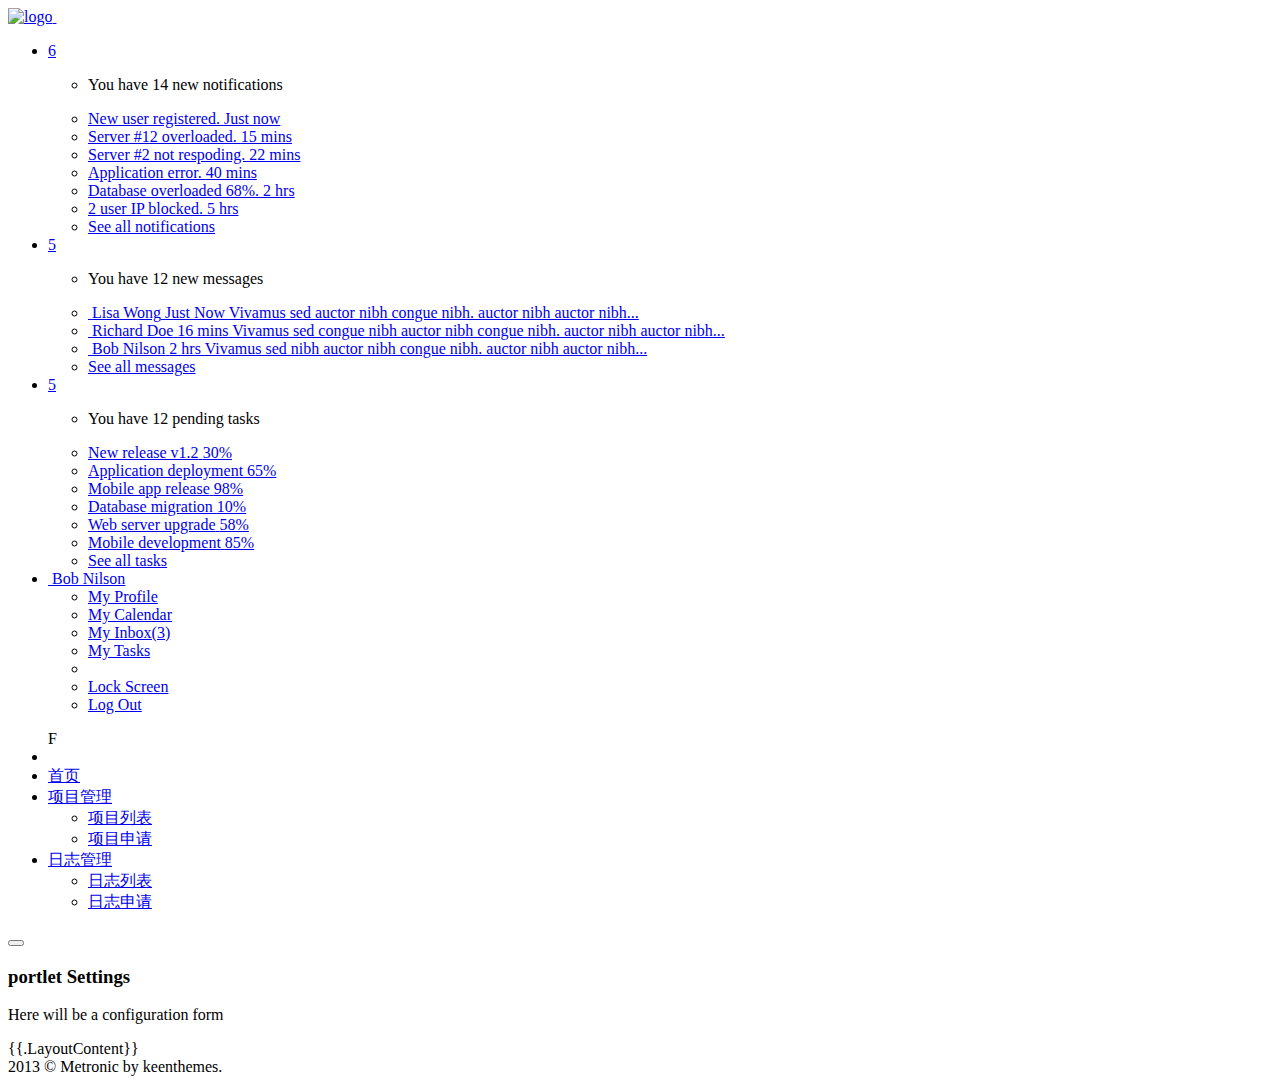
==== commit 39e3d51e: "526 ubuntu" ====
--- a/web_admin/views/layout/layout.html
+++ b/web_admin/views/layout/layout.html
@@ -22,25 +22,25 @@
  	<!-- BEGIN GLOBAL MANDATORY STYLES --> -	<link href="../../static/css/bootstrap.min.css" rel="stylesheet" type="text/css"/>--	<link href="../../static/css/bootstrap-responsive.min.css" rel="stylesheet" type="text/css"/>--	<link href="../../static/css/font-awesome.min.css" rel="stylesheet" type="text/css"/>--	<link href="../../static/css/style-metro.css" rel="stylesheet" type="text/css"/>--	<link href="../../static/css/style.css" rel="stylesheet" type="text/css"/>--	<link href="../../static/css/style-responsive.css" rel="stylesheet" type="text/css"/>--	<link href="../../static/css/default.css" rel="stylesheet" type="text/css" id="style_color"/>--	<link href="../../static/css/uniform.default.css" rel="stylesheet" type="text/css"/>+	<link href="/static/css/bootstrap.min.css" rel="stylesheet" type="text/css"/>++	<link href="/static/css/bootstrap-responsive.min.css" rel="stylesheet" type="text/css"/>++	<link href="/static/css/font-awesome.min.css" rel="stylesheet" type="text/css"/>++	<link href="/static/css/style-metro.css" rel="stylesheet" type="text/css"/>++	<link href="/static/css/style.css" rel="stylesheet" type="text/css"/>++	<link href="/static/css/style-responsive.css" rel="stylesheet" type="text/css"/>++	<link href="/static/css/default.css" rel="stylesheet" type="text/css" id="style_color"/>++	<link href="/static/css/uniform.default.css" rel="stylesheet" type="text/css"/>  	<!-- END GLOBAL MANDATORY STYLES --> -	<link rel="shortcut icon" href="../../static/image/favicon.ico" />+	<link rel="shortcut icon" href="/static/image/favicon.ico" />  </head> @@ -50,782 +50,655 @@
  <body class="page-header-fixed"> -	<!-- BEGIN HEADER -->--	<div class="header navbar navbar-inverse navbar-fixed-top">--		<!-- BEGIN TOP NAVIGATION BAR -->--		<div class="navbar-inner">--			<div class="container-fluid">--				<!-- BEGIN LOGO -->--				<a class="brand" href="layout.html">--				<img src="../../static/image/logo.png" alt="logo" />+<!-- BEGIN HEADER -->++<div class="header navbar navbar-inverse navbar-fixed-top">++	<!-- BEGIN TOP NAVIGATION BAR -->++	<div class="navbar-inner">++		<div class="container-fluid">++			<!-- BEGIN LOGO -->++			<a class="brand" href="index.html">++				<img src="/static/image/logo.png" alt="logo" />++			</a>++			<!-- END LOGO -->++			<!-- BEGIN RESPONSIVE MENU TOGGLER -->++			<a href="javascript:;" class="btn-navbar collapsed" data-toggle="collapse" data-target=".nav-collapse">++				<img src="/static/image/menu-toggler.png" alt="" />++			</a>++			<!-- END RESPONSIVE MENU TOGGLER -->++			<!-- BEGIN TOP NAVIGATION MENU -->++			<ul class="nav pull-right">++				<!-- BEGIN NOTIFICATION DROPDOWN -->++				<li class="dropdown" id="header_notification_bar">++					<a href="#" class="dropdown-toggle" data-toggle="dropdown">++						<i class="icon-warning-sign"></i>++						<span class="badge">6</span>++					</a>++					<ul class="dropdown-menu extended notification">++						<li>++							<p>You have 14 new notifications</p>++						</li>++						<li>++							<a href="#">++								<span class="label label-success"><i class="icon-plus"></i></span>++								New user registered.++								<span class="time">Just now</span>++							</a>++						</li>++						<li>++							<a href="#">++								<span class="label label-important"><i class="icon-bolt"></i></span>++								Server #12 overloaded.++								<span class="time">15 mins</span>++							</a>++						</li>++						<li>++							<a href="#">++								<span class="label label-warning"><i class="icon-bell"></i></span>++								Server #2 not respoding.++								<span class="time">22 mins</span>++							</a>++						</li>++						<li>++							<a href="#">++								<span class="label label-info"><i class="icon-bullhorn"></i></span>++								Application error.++								<span class="time">40 mins</span>++							</a>++						</li>++						<li>++							<a href="#">++								<span class="label label-important"><i class="icon-bolt"></i></span>++								Database overloaded 68%.++								<span class="time">2 hrs</span>++							</a>++						</li>++						<li>++							<a href="#">++								<span class="label label-important"><i class="icon-bolt"></i></span>++								2 user IP blocked.++								<span class="time">5 hrs</span>++							</a>++						</li>++						<li class="external">++							<a href="#">See all notifications <i class="m-icon-swapright"></i></a>++						</li>++					</ul>++				</li>++				<!-- END NOTIFICATION DROPDOWN -->++				<!-- BEGIN INBOX DROPDOWN -->++				<li class="dropdown" id="header_inbox_bar">++					<a href="#" class="dropdown-toggle" data-toggle="dropdown">++						<i class="icon-envelope"></i>++						<span class="badge">5</span>++					</a>++					<ul class="dropdown-menu extended inbox">++						<li>++							<p>You have 12 new messages</p>++						</li>++						<li>++							<a href="inbox.html?a=view">++								<span class="photo"><img src="/static/image/avatar2.jpg" alt="" /></span>++								<span class="subject">++								<span class="from">Lisa Wong</span>++								<span class="time">Just Now</span>++								</span>++								<span class="message">++								Vivamus sed auctor nibh congue nibh. auctor nibh++								auctor nibh...++								</span>++							</a>++						</li>++						<li>++							<a href="inbox.html?a=view">++								<span class="photo"><img src="/static/image/avatar3.jpg" alt="" /></span>++								<span class="subject">++								<span class="from">Richard Doe</span>++								<span class="time">16 mins</span>++								</span>++								<span class="message">++								Vivamus sed congue nibh auctor nibh congue nibh. auctor nibh++								auctor nibh...++								</span>++							</a>++						</li>++						<li>++							<a href="inbox.html?a=view">++								<span class="photo"><img src="/static/image/avatar1.jpg" alt="" /></span>++								<span class="subject">++								<span class="from">Bob Nilson</span>++								<span class="time">2 hrs</span>++								</span>++								<span class="message">++								Vivamus sed nibh auctor nibh congue nibh. auctor nibh++								auctor nibh...++								</span>++							</a>++						</li>++						<li class="external">++							<a href="inbox.html">See all messages <i class="m-icon-swapright"></i></a>++						</li>++					</ul>++				</li>++				<!-- END INBOX DROPDOWN -->++				<!-- BEGIN TODO DROPDOWN -->++				<li class="dropdown" id="header_task_bar">++					<a href="#" class="dropdown-toggle" data-toggle="dropdown">++						<i class="icon-tasks"></i>++						<span class="badge">5</span>++					</a>++					<ul class="dropdown-menu extended tasks">++						<li>++							<p>You have 12 pending tasks</p>++						</li>++						<li>++							<a href="#">++								<span class="task">++								<span class="desc">New release v1.2</span>++								<span class="percent">30%</span>++								</span>++								<span class="progress progress-success ">++								<span style="width: 30%;" class="bar"></span>++								</span>++							</a>++						</li>++						<li>++							<a href="#">++								<span class="task">++								<span class="desc">Application deployment</span>++								<span class="percent">65%</span>++								</span>++								<span class="progress progress-danger progress-striped active">++								<span style="width: 65%;" class="bar"></span>++								</span>++							</a>++						</li>++						<li>++							<a href="#">++								<span class="task">++								<span class="desc">Mobile app release</span>++								<span class="percent">98%</span>++								</span>++								<span class="progress progress-success">++								<span style="width: 98%;" class="bar"></span>++								</span>++							</a>++						</li>++						<li>++							<a href="#">++								<span class="task">++								<span class="desc">Database migration</span>++								<span class="percent">10%</span>++								</span>++								<span class="progress progress-warning progress-striped">++								<span style="width: 10%;" class="bar"></span>++								</span>++							</a>++						</li>++						<li>++							<a href="#">++								<span class="task">++								<span class="desc">Web server upgrade</span>++								<span class="percent">58%</span>++								</span>++								<span class="progress progress-info">++								<span style="width: 58%;" class="bar"></span>++								</span>++							</a>++						</li>++						<li>++							<a href="#">++								<span class="task">++								<span class="desc">Mobile development</span>++								<span class="percent">85%</span>++								</span>++								<span class="progress progress-success">++								<span style="width: 85%;" class="bar"></span>++								</span>++							</a>++						</li>++						<li class="external">++							<a href="#">See all tasks <i class="m-icon-swapright"></i></a>++						</li>++					</ul>++				</li>++				<!-- END TODO DROPDOWN -->++				<!-- BEGIN USER LOGIN DROPDOWN -->++				<li class="dropdown user">++					<a href="#" class="dropdown-toggle" data-toggle="dropdown">++						<img alt="" src="/static/image/avatar1_small.jpg" />++						<span class="username">Bob Nilson</span>++						<i class="icon-angle-down"></i>++					</a>++					<ul class="dropdown-menu">++						<li><a href="extra_profile.html"><i class="icon-user"></i> My Profile</a></li>++						<li><a href="page_calendar.html"><i class="icon-calendar"></i> My Calendar</a></li>++						<li><a href="inbox.html"><i class="icon-envelope"></i> My Inbox(3)</a></li>++						<li><a href="#"><i class="icon-tasks"></i> My Tasks</a></li>++						<li class="divider"></li>++						<li><a href="extra_lock.html"><i class="icon-lock"></i> Lock Screen</a></li>++						<li><a href="login.html"><i class="icon-key"></i> Log Out</a></li>++					</ul>++				</li>++				<!-- END USER LOGIN DROPDOWN -->++			</ul>++			<!-- END TOP NAVIGATION MENU -->++		</div>++	</div>++	<!-- END TOP NAVIGATION BAR -->++</div>++<!-- END HEADER -->++<!-- BEGIN CONTAINER -->++<div class="page-container row-fluid">++	<!-- BEGIN SIDEBAR -->++	<div class="page-sidebar nav-collapse collapse">++		<!-- BEGIN SIDEBAR MENU -->++		<ul class="page-sidebar-menu">F++			<li>++				<!-- BEGIN RESPONSIVE QUICK SEARCH FORM -->++				<!-- END RESPONSIVE QUICK SEARCH FORM -->++			</li>++			<li class="start ">++				<a href="/index">++					<i class="icon-home"></i>++					<span class="title">首页</span>  				</a> -				<!-- END LOGO -->--				<!-- BEGIN RESPONSIVE MENU TOGGLER -->--				<a href="javascript:;" class="btn-navbar collapsed" data-toggle="collapse" data-target=".nav-collapse">--				<img src="../../static/image/menu-toggler.png" alt="" />--				</a>          --				<!-- END RESPONSIVE MENU TOGGLER -->            --				<!-- BEGIN TOP NAVIGATION MENU -->              --				<ul class="nav pull-right">--					<!-- BEGIN NOTIFICATION DROPDOWN -->   --					<li class="dropdown" id="header_notification_bar">--						<a href="#" class="dropdown-toggle" data-toggle="dropdown">--						<i class="icon-warning-sign"></i>--						<span class="badge">6</span>--						</a>--						<ul class="dropdown-menu extended notification">--							<li>--								<p>You have 14 new notifications</p>--							</li>--							<li>--								<a href="#">--								<span class="label label-success"><i class="icon-plus"></i></span>--								New user registered. --								<span class="time">Just now</span>--								</a>--							</li>--							<li>--								<a href="#">--								<span class="label label-important"><i class="icon-bolt"></i></span>--								Server #12 overloaded. --								<span class="time">15 mins</span>--								</a>--							</li>--							<li>--								<a href="#">--								<span class="label label-warning"><i class="icon-bell"></i></span>--								Server #2 not respoding.--								<span class="time">22 mins</span>--								</a>--							</li>--							<li>--								<a href="#">--								<span class="label label-info"><i class="icon-bullhorn"></i></span>--								Application error.--								<span class="time">40 mins</span>--								</a>--							</li>--							<li>--								<a href="#">--								<span class="label label-important"><i class="icon-bolt"></i></span>--								Database overloaded 68%. --								<span class="time">2 hrs</span>--								</a>--							</li>--							<li>--								<a href="#">--								<span class="label label-important"><i class="icon-bolt"></i></span>--								2 user IP blocked.--								<span class="time">5 hrs</span>--								</a>--							</li>--							<li class="external">--								<a href="#">See all notifications <i class="m-icon-swapright"></i></a>--							</li>--						</ul>+			</li>++			<li class="active ">++				<a href="javascript:;">++					<i class="icon-cogs"></i>++					<span class="title">项目管理</span>++					<span class="selected"></span>++					<span class="arrow open"></span>++				</a>++				<ul class="sub-menu">++					<li >++						<a href="/app/list">++							项目列表</a>  					</li> -					<!-- END NOTIFICATION DROPDOWN -->--					<!-- BEGIN INBOX DROPDOWN -->--					<li class="dropdown" id="header_inbox_bar">--						<a href="#" class="dropdown-toggle" data-toggle="dropdown">--						<i class="icon-envelope"></i>--						<span class="badge">5</span>--						</a>--						<ul class="dropdown-menu extended inbox">--							<li>--								<p>You have 12 new messages</p>--							</li>--							<li>--								<a href="inbox.html?a=view">--								<span class="photo"><img src="../../static/image/avatar2.jpg" alt="" /></span>--								<span class="subject">--								<span class="from">Lisa Wong</span>--								<span class="time">Just Now</span>--								</span>--								<span class="message">--								Vivamus sed auctor nibh congue nibh. auctor nibh--								auctor nibh...--								</span>  --								</a>--							</li>--							<li>--								<a href="inbox.html?a=view">--								<span class="photo"><img src="../../static/image/avatar3.jpg" alt="" /></span>--								<span class="subject">--								<span class="from">Richard Doe</span>--								<span class="time">16 mins</span>--								</span>--								<span class="message">--								Vivamus sed congue nibh auctor nibh congue nibh. auctor nibh--								auctor nibh...--								</span>  --								</a>--							</li>--							<li>--								<a href="inbox.html?a=view">--								<span class="photo"><img src="../../static/image/avatar1.jpg" alt="" /></span>--								<span class="subject">--								<span class="from">Bob Nilson</span>--								<span class="time">2 hrs</span>--								</span>--								<span class="message">--								Vivamus sed nibh auctor nibh congue nibh. auctor nibh--								auctor nibh...--								</span>  --								</a>--							</li>--							<li class="external">--								<a href="inbox.html">See all messages <i class="m-icon-swapright"></i></a>--							</li>--						</ul>+					<li >++						<a href="/app/apply">++							项目申请</a>  					</li> -					<!-- END INBOX DROPDOWN -->--					<!-- BEGIN TODO DROPDOWN -->--					<li class="dropdown" id="header_task_bar">--						<a href="#" class="dropdown-toggle" data-toggle="dropdown">--						<i class="icon-tasks"></i>--						<span class="badge">5</span>--						</a>--						<ul class="dropdown-menu extended tasks">--							<li>--								<p>You have 12 pending tasks</p>--							</li>--							<li>--								<a href="#">--								<span class="task">--								<span class="desc">New release v1.2</span>--								<span class="percent">30%</span>--								</span>--								<span class="progress progress-success ">--								<span style="width: 30%;" class="bar"></span>--								</span>--								</a>--							</li>--							<li>--								<a href="#">--								<span class="task">--								<span class="desc">Application deployment</span>--								<span class="percent">65%</span>--								</span>--								<span class="progress progress-danger progress-striped active">--								<span style="width: 65%;" class="bar"></span>--								</span>--								</a>--							</li>--							<li>--								<a href="#">--								<span class="task">--								<span class="desc">Mobile app release</span>--								<span class="percent">98%</span>--								</span>--								<span class="progress progress-success">--								<span style="width: 98%;" class="bar"></span>--								</span>--								</a>--							</li>--							<li>--								<a href="#">--								<span class="task">--								<span class="desc">Database migration</span>--								<span class="percent">10%</span>--								</span>--								<span class="progress progress-warning progress-striped">--								<span style="width: 10%;" class="bar"></span>--								</span>--								</a>--							</li>--							<li>--								<a href="#">--								<span class="task">--								<span class="desc">Web server upgrade</span>--								<span class="percent">58%</span>--								</span>--								<span class="progress progress-info">--								<span style="width: 58%;" class="bar"></span>--								</span>--								</a>--							</li>--							<li>--								<a href="#">--								<span class="task">--								<span class="desc">Mobile development</span>--								<span class="percent">85%</span>--								</span>--								<span class="progress progress-success">--								<span style="width: 85%;" class="bar"></span>--								</span>--								</a>--							</li>--							<li class="external">--								<a href="#">See all tasks <i class="m-icon-swapright"></i></a>--							</li>--						</ul>+				</ul>++			</li>++			<li class="">++				<a href="javascript:;">++					<i class="icon-bookmark-empty"></i>++					<span class="title">日志管理</span>++					<span class="arrow "></span>++				</a>++				<ul class="sub-menu">++					<li >++						<a href="/log/list">++							日志列表</a>  					</li> -					<!-- END TODO DROPDOWN -->--					<!-- BEGIN USER LOGIN DROPDOWN -->--					<li class="dropdown user">--						<a href="#" class="dropdown-toggle" data-toggle="dropdown">--						<img alt="" src="../../static/image/avatar1_small.jpg" />--						<span class="username">Bob Nilson</span>--						<i class="icon-angle-down"></i>--						</a>--						<ul class="dropdown-menu">--							<li><a href="extra_profile.html"><i class="icon-user"></i> My Profile</a></li>--							<li><a href="page_calendar.html"><i class="icon-calendar"></i> My Calendar</a></li>--							<li><a href="inbox.html"><i class="icon-envelope"></i> My Inbox(3)</a></li>--							<li><a href="#"><i class="icon-tasks"></i> My Tasks</a></li>--							<li class="divider"></li>--							<li><a href="extra_lock.html"><i class="icon-lock"></i> Lock Screen</a></li>--							<li><a href="login.html"><i class="icon-key"></i> Log Out</a></li>--						</ul>+					<li >++						<a href="/log/apply">++							日志申请 </a>  					</li>--					<!-- END USER LOGIN DROPDOWN -->- 				</ul> -				<!-- END TOP NAVIGATION MENU --> +			</li>++		</ul>++		<!-- END SIDEBAR MENU -->++	</div>++	<!-- END SIDEBAR -->++	<!-- BEGIN PAGE -->++	<div class="page-content">++		<!-- BEGIN SAMPLE PORTLET CONFIGURATION MODAL FORM-->++		<div id="portlet-config" class="modal hide">++			<div class="modal-header">++				<button data-dismiss="modal" class="close" type="button"></button>++				<h3>portlet Settings</h3>  			</div> +			<div class="modal-body">++				<p>Here will be a configuration form</p>++			</div>+ 		</div> -		<!-- END TOP NAVIGATION BAR -->+		<!-- END SAMPLE PORTLET CONFIGURATION MODAL FORM-->++		<!-- BEGIN PAGE CONTAINER-->++		<div class="container-fluid">+			<!-- BEGIN PAGE CONTENT-->++			<div class="row-fluid">++				<div class="span12">++					{{.LayoutContent}}++				</div>++			</div>++			<!-- END PAGE CONTENT-->++		</div>++		<!-- END PAGE CONTAINER-->  	</div> -	<!-- END HEADER -->--	<!-- BEGIN CONTAINER -->   --	<div class="page-container row-fluid">--		<!-- BEGIN SIDEBAR -->--		<div class="page-sidebar nav-collapse collapse">--			<!-- BEGIN SIDEBAR MENU -->        --			<ul class="page-sidebar-menu">-				<li class="start ">--					<a href="/index">--					<i class="icon-home"></i> --					<span class="title">首页</span>--					</a>--				</li>--				<li class="active ">--					<a href="javascript:;">--					<i class="icon-cogs"></i> --					<span class="title">项目管理</span>--					<span class="selected"></span>--					<span class="arrow open"></span>--					</a>--					<ul class="sub-menu">--						<li >--							<a href="layout_horizontal_sidebar_menu.html">--							项目列表</a>--						</li>--						<li >--							<a href="layout_horizontal_menu1.html">--							项目申请</a>--						</li>--					</ul>--				</li>--				<li class="">--					<a href="javascript:;">--					<i class="icon-bookmark-empty"></i> --					<span class="title">日志管理</span>--					<span class="arrow "></span>--					</a>--					<ul class="sub-menu">--						<li >--							<a href="ui_general.html">--							日志列表</a>--						</li>--						<li >--							<a href="ui_buttons.html">--							日志申请</a>--						</li>-					</ul>--				</li>-			</ul>--			<!-- END SIDEBAR MENU -->--		</div>--		<!-- END SIDEBAR -->--		<!-- BEGIN PAGE -->--		<div class="page-content">--			<!-- BEGIN SAMPLE PORTLET CONFIGURATION MODAL FORM-->--			<div id="portlet-config" class="modal hide">--				<div class="modal-header">--					<button data-dismiss="modal" class="close" type="button"></button>--					<h3>portlet Settings</h3>--				</div>--				<div class="modal-body">--					<p>Here will be a configuration form</p>--				</div>--			</div>--			<!-- END SAMPLE PORTLET CONFIGURATION MODAL FORM-->--			<!-- BEGIN PAGE CONTAINER-->--			<div class="container-fluid">--				<!-- BEGIN PAGE HEADER-->--				<div class="row-fluid">--					<div class="span12">--						<!-- BEGIN STYLE CUSTOMIZER -->--						<div class="color-panel hidden-phone">--							<div class="color-mode-icons icon-color"></div>--							<div class="color-mode-icons icon-color-close"></div>--							<div class="color-mode">--								<p>THEME COLOR</p>--								<ul class="inline">--									<li class="color-black current color-default" data-style="default"></li>--									<li class="color-blue" data-style="blue"></li>--									<li class="color-brown" data-style="brown"></li>--									<li class="color-purple" data-style="purple"></li>--									<li class="color-grey" data-style="grey"></li>--									<li class="color-white color-light" data-style="light"></li>--								</ul>--								<label>--									<span>Layout</span>--									<select class="layout-option m-wrap small">--										<option value="fluid" selected>Fluid</option>--										<option value="boxed">Boxed</option>--									</select>--								</label>--								<label>--									<span>Header</span>--									<select class="header-option m-wrap small">--										<option value="fixed" selected>Fixed</option>--										<option value="default">Default</option>--									</select>--								</label>--								<label>--									<span>Sidebar</span>--									<select class="sidebar-option m-wrap small">--										<option value="fixed">Fixed</option>--										<option value="default" selected>Default</option>--									</select>--								</label>--								<label>--									<span>Footer</span>--									<select class="footer-option m-wrap small">--										<option value="fixed">Fixed</option>--										<option value="default" selected>Default</option>--									</select>--								</label>--							</div>--						</div>--						<!-- END BEGIN STYLE CUSTOMIZER --> --						<!-- BEGIN PAGE TITLE & BREADCRUMB-->--						<h3 class="page-title">--							Blank Page <small>blank page</small>--						</h3>--						<ul class="breadcrumb">--							<li>--								<i class="icon-home"></i>--								<a href="layout.html">Home</a>--								<i class="icon-angle-right"></i>--							</li>--							<li>--								<a href="#">Layouts</a>--								<i class="icon-angle-right"></i>--							</li>--							<li><a href="#">Blank Page</a></li>--						</ul>--						<!-- END PAGE TITLE & BREADCRUMB-->--					</div>--				</div>--				<!-- END PAGE HEADER-->--				<!-- BEGIN PAGE CONTENT-->--				<div class="row-fluid">--					<div class="span12">--						{{.LayoutContent}}--					</div>--				</div>--				<!-- END PAGE CONTENT-->--			</div>--			<!-- END PAGE CONTAINER--> --		</div>--		<!-- END PAGE -->    +	<!-- END PAGE -->++</div>++<!-- END CONTAINER -->++<!-- BEGIN FOOTER -->++<div class="footer">++	<div class="footer-inner">++		2013 &copy; Metronic by keenthemes.  	</div> -	<!-- END CONTAINER -->--	<!-- BEGIN FOOTER -->--	<div class="footer">--		<div class="footer-inner">--			2013 &copy; Metronic by keenthemes.--		</div>--		<div class="footer-tools">+	<div class="footer-tools">  			<span class="go-top"> @@ -833,57 +706,57 @@
  			</span> -		</div>- 	</div> -	<!-- END FOOTER -->--	<!-- BEGIN JAVASCRIPTS(Load javascripts at bottom, this will reduce page load time) -->--	<!-- BEGIN CORE PLUGINS -->--	<script src="../../static/js/jquery-1.10.1.min.js" type="text/javascript"></script>--	<script src="../../static/js/jquery-migrate-1.2.1.min.js" type="text/javascript"></script>--	<!-- IMPORTANT! Load jquery-ui-1.10.1.custom.min.js before bootstrap.min.js to fix bootstrap tooltip conflict with jquery ui tooltip -->--	<script src="../../static/js/jquery-ui-1.10.1.custom.min.js" type="text/javascript"></script>--	<script src="../../static/js/bootstrap.min.js" type="text/javascript"></script>--	<!--[if lt IE 9]>--	<script src="../../static/js/excanvas.min.js"></script>--	<script src="../../static/js/respond.min.js"></script>--	<![endif]-->--	<script src="../../static/js/jquery.slimscroll.min.js" type="text/javascript"></script>--	<script src="../../static/js/jquery.blockui.min.js" type="text/javascript"></script>--	<script src="../../static/js/jquery.cookie.min.js" type="text/javascript"></script>--	<script src="../../static/js/jquery.uniform.min.js" type="text/javascript" ></script>--	<!-- END CORE PLUGINS -->--	<script src="../../static/js/app.js"></script>--	<script>--		jQuery(document).ready(function() {    --		   App.init();--		});--	</script>--	<!-- END JAVASCRIPTS -->+</div>++<!-- END FOOTER -->++<!-- BEGIN JAVASCRIPTS(Load javascripts at bottom, this will reduce page load time) -->++<!-- BEGIN CORE PLUGINS -->++<script src="/static/js/jquery-1.10.1.min.js" type="text/javascript"></script>++<script src="/static/js/jquery-migrate-1.2.1.min.js" type="text/javascript"></script>++<!-- IMPORTANT! Load jquery-ui-1.10.1.custom.min.js before bootstrap.min.js to fix bootstrap tooltip conflict with jquery ui tooltip -->++<script src="/static/js/jquery-ui-1.10.1.custom.min.js" type="text/javascript"></script>++<script src="/static/js/bootstrap.min.js" type="text/javascript"></script>++<!--[if lt IE 9]>++<script src="/static/js/excanvas.min.js"></script>++<script src="/static/js/respond.min.js"></script>++<![endif]-->++<script src="/static/js/jquery.slimscroll.min.js" type="text/javascript"></script>++<script src="/static/js/jquery.blockui.min.js" type="text/javascript"></script>++<script src="/static/js/jquery.cookie.min.js" type="text/javascript"></script>++<script src="/static/js/jquery.uniform.min.js" type="text/javascript" ></script>++<!-- END CORE PLUGINS -->++<script src="/static/js/app.js"></script>++<script>++	jQuery(document).ready(function() {++		App.init();++	});++</script>++<!-- END JAVASCRIPTS -->  <script type="text/javascript">  var _gaq = _gaq || [];  _gaq.push(['_setAccount', 'UA-37564768-1']);  _gaq.push(['_setDomainName', 'keenthemes.com']);  _gaq.push(['_setAllowLinker', true]);  _gaq.push(['_trackPageview']);  (function() {    var ga = document.createElement('script'); ga.type = 'text/javascript'; ga.async = true;    ga.src = ('https:' == document.location.protocol ? 'https://' : 'http://') + 'stats.g.doubleclick.net/dc.js';    var s = document.getElementsByTagName('script')[0]; s.parentNode.insertBefore(ga, s);  })();</script></body> 